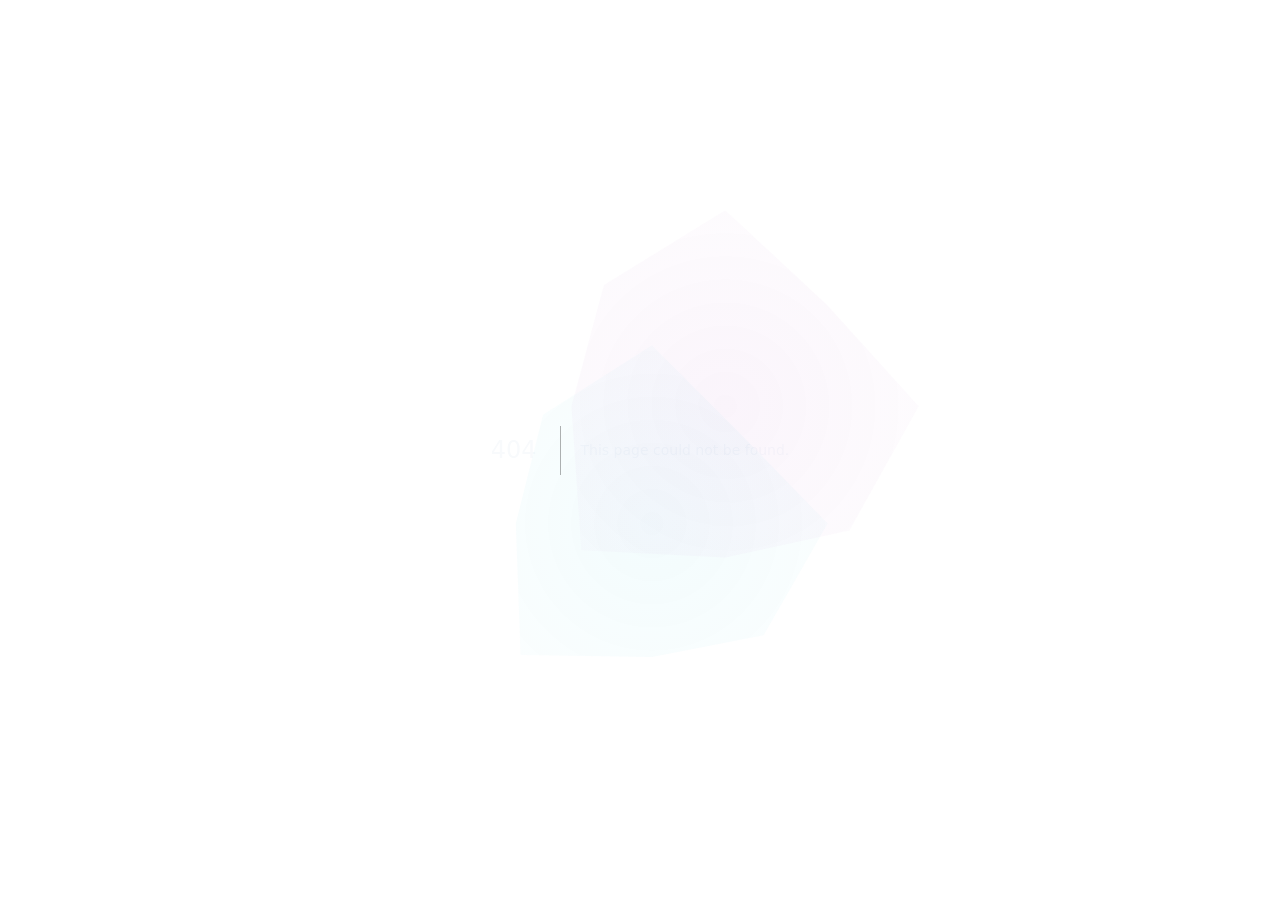
==== 404/index.html @ 22dcd4fa "green" ====
<!DOCTYPE html><html lang="en"><head><meta charSet="utf-8"/><meta name="viewport" content="width=device-width, initial-scale=1"/><link rel="preload" href="/_next/static/media/e4af272ccee01ff0-s.p.woff2" as="font" crossorigin="" type="font/woff2"/><link rel="stylesheet" href="/_next/static/css/b2a5577a8d014406.css" data-precedence="next"/><link rel="stylesheet" href="/_next/static/css/931b179cff3131dc.css" data-precedence="next"/><link rel="preload" as="script" fetchPriority="low" href="/_next/static/chunks/webpack-2913fa3b74832b74.js"/><script src="/_next/static/chunks/4bd1b696-d26bddd7e801ac0a.js" async=""></script><script src="/_next/static/chunks/684-d9cc741d8e3e69e4.js" async=""></script><script src="/_next/static/chunks/main-app-fcac824e753991ff.js" async=""></script><script src="/_next/static/chunks/app/layout-67f1f1e71feb51cc.js" async=""></script><meta name="robots" content="noindex"/><meta name="next-size-adjust" content=""/><title>404: This page could not be found.</title><title>Hadisa Norozi - Personal Portfolio</title><meta name="description" content="Pioneering the Future of Digital Experiences"/><meta name="generator" content="v0.dev"/><script>
              // Remove bis_skin_checked attributes before React hydration
              (function() {
                if (typeof window !== 'undefined') {
                  // Run after DOM is fully loaded but before React hydration
                  const observer = new MutationObserver(function() {
                    document.querySelectorAll('[bis_skin_checked]').forEach(el => {
                      el.removeAttribute('bis_skin_checked');
                    });
                  });
                  
                  // Start observing the document with the configured parameters
                  observer.observe(document.documentElement, {
                    attributes: true,
                    childList: true,
                    subtree: true
                  });
                  
                  // Also run once on load
                  document.addEventListener('DOMContentLoaded', () => {
                    document.querySelectorAll('[bis_skin_checked]').forEach(el => {
                      el.removeAttribute('bis_skin_checked');
                    });
                  });
                }
              })();
            </script><script src="/_next/static/chunks/polyfills-42372ed130431b0a.js" noModule=""></script></head><body class="__className_e8ce0c min-h-screen text-foreground overflow-x-hidden relative transition-colors duration-500"><!--$--><canvas class="fixed inset-0 pointer-events-none z-0" style="mix-blend-mode:screen"></canvas><canvas class="fixed inset-0 pointer-events-none z-0" style="mix-blend-mode:multiply"></canvas><!--/$--><div style="font-family:system-ui,&quot;Segoe UI&quot;,Roboto,Helvetica,Arial,sans-serif,&quot;Apple Color Emoji&quot;,&quot;Segoe UI Emoji&quot;;height:100vh;text-align:center;display:flex;flex-direction:column;align-items:center;justify-content:center"><div><style>body{color:#000;background:#fff;margin:0}.next-error-h1{border-right:1px solid rgba(0,0,0,.3)}@media (prefers-color-scheme:dark){body{color:#fff;background:#000}.next-error-h1{border-right:1px solid rgba(255,255,255,.3)}}</style><h1 class="next-error-h1" style="display:inline-block;margin:0 20px 0 0;padding:0 23px 0 0;font-size:24px;font-weight:500;vertical-align:top;line-height:49px">404</h1><div style="display:inline-block"><h2 style="font-size:14px;font-weight:400;line-height:49px;margin:0">This page could not be found.</h2></div></div></div><script src="/_next/static/chunks/webpack-2913fa3b74832b74.js" async=""></script><script>(self.__next_f=self.__next_f||[]).push([0])</script><script>self.__next_f.push([1,"1:\"$Sreact.fragment\"\n3:I[9304,[\"177\",\"static/chunks/app/layout-67f1f1e71feb51cc.js\"],\"ThemeProvider\"]\n4:\"$Sreact.suspense\"\n5:I[8521,[\"177\",\"static/chunks/app/layout-67f1f1e71feb51cc.js\"],\"default\"]\n6:I[1386,[\"177\",\"static/chunks/app/layout-67f1f1e71feb51cc.js\"],\"default\"]\n7:I[7555,[],\"\"]\n8:I[1295,[],\"\"]\n9:I[9665,[],\"OutletBoundary\"]\nc:I[9665,[],\"ViewportBoundary\"]\ne:I[9665,[],\"MetadataBoundary\"]\n10:I[6614,[],\"\"]\n:HL[\"/_next/static/media/e4af272ccee01ff0-s.p.woff2\",\"font\",{\"crossOrigin\":\"\",\"type\":\"font/woff2\"}]\n:HL[\"/_next/static/css/b2a5577a8d014406.css\",\"style\"]\n:HL[\"/_next/static/css/931b179cff3131dc.css\",\"style\"]\n2:T48e,\n              // Remove bis_skin_checked attributes before React hydration\n              (function() {\n                if (typeof window !== 'undefined') {\n                  // Run after DOM is fully loaded but before React hydration\n                  const observer = new MutationObserver(function() {\n                    document.querySelectorAll('[bis_skin_checked]').forEach(el =\u003e {\n                      el.removeAttribute('bis_skin_checked');\n                    });\n                  });\n                  \n                  // Start observing the document with the configured parameters\n                  observer.observe(document.documentElement, {\n                    attributes: true,\n                    childList: true,\n                    subtree: true\n                  });\n                  \n                  // Also run once on load\n                  document.addEventListener('DOMContentLoaded', () =\u003e {\n                    document.querySelectorAll('[bis_skin_checked]').forEach(el =\u003e {\n                      el.removeAttribute('bis_skin_checked');\n                    });\n                  });\n                }\n              })();\n            "])</script><script>self.__next_f.push([1,"0:{\"P\":null,\"b\":\"QeOFSR4abBTNuiFPCh3E0\",\"p\":\"\",\"c\":[\"\",\"_not-found\",\"\"],\"i\":false,\"f\":[[[\"\",{\"children\":[\"/_not-found\",{\"children\":[\"__PAGE__\",{}]}]},\"$undefined\",\"$undefined\",true],[\"\",[\"$\",\"$1\",\"c\",{\"children\":[[[\"$\",\"link\",\"0\",{\"rel\":\"stylesheet\",\"href\":\"/_next/static/css/b2a5577a8d014406.css\",\"precedence\":\"next\",\"crossOrigin\":\"$undefined\",\"nonce\":\"$undefined\"}],[\"$\",\"link\",\"1\",{\"rel\":\"stylesheet\",\"href\":\"/_next/static/css/931b179cff3131dc.css\",\"precedence\":\"next\",\"crossOrigin\":\"$undefined\",\"nonce\":\"$undefined\"}]],[\"$\",\"html\",null,{\"lang\":\"en\",\"suppressHydrationWarning\":true,\"children\":[[\"$\",\"head\",null,{\"children\":[\"$\",\"script\",null,{\"dangerouslySetInnerHTML\":{\"__html\":\"$2\"}}]}],[\"$\",\"body\",null,{\"className\":\"__className_e8ce0c min-h-screen text-foreground overflow-x-hidden relative transition-colors duration-500\",\"children\":[\"$\",\"$L3\",null,{\"defaultTheme\":\"dark\",\"children\":[[\"$\",\"$4\",null,{\"fallback\":null,\"children\":[[\"$\",\"$L5\",null,{}],[\"$\",\"$L6\",null,{}]]}],[\"$\",\"$L7\",null,{\"parallelRouterKey\":\"children\",\"error\":\"$undefined\",\"errorStyles\":\"$undefined\",\"errorScripts\":\"$undefined\",\"template\":[\"$\",\"$L8\",null,{}],\"templateStyles\":\"$undefined\",\"templateScripts\":\"$undefined\",\"notFound\":[[[\"$\",\"title\",null,{\"children\":\"404: This page could not be found.\"}],[\"$\",\"div\",null,{\"style\":{\"fontFamily\":\"system-ui,\\\"Segoe UI\\\",Roboto,Helvetica,Arial,sans-serif,\\\"Apple Color Emoji\\\",\\\"Segoe UI Emoji\\\"\",\"height\":\"100vh\",\"textAlign\":\"center\",\"display\":\"flex\",\"flexDirection\":\"column\",\"alignItems\":\"center\",\"justifyContent\":\"center\"},\"children\":[\"$\",\"div\",null,{\"children\":[[\"$\",\"style\",null,{\"dangerouslySetInnerHTML\":{\"__html\":\"body{color:#000;background:#fff;margin:0}.next-error-h1{border-right:1px solid rgba(0,0,0,.3)}@media (prefers-color-scheme:dark){body{color:#fff;background:#000}.next-error-h1{border-right:1px solid rgba(255,255,255,.3)}}\"}}],[\"$\",\"h1\",null,{\"className\":\"next-error-h1\",\"style\":{\"display\":\"inline-block\",\"margin\":\"0 20px 0 0\",\"padding\":\"0 23px 0 0\",\"fontSize\":24,\"fontWeight\":500,\"verticalAlign\":\"top\",\"lineHeight\":\"49px\"},\"children\":404}],[\"$\",\"div\",null,{\"style\":{\"display\":\"inline-block\"},\"children\":[\"$\",\"h2\",null,{\"style\":{\"fontSize\":14,\"fontWeight\":400,\"lineHeight\":\"49px\",\"margin\":0},\"children\":\"This page could not be found.\"}]}]]}]}]],[]],\"forbidden\":\"$undefined\",\"unauthorized\":\"$undefined\"}]]}]}]]}]]}],{\"children\":[\"/_not-found\",[\"$\",\"$1\",\"c\",{\"children\":[null,[\"$\",\"$L7\",null,{\"parallelRouterKey\":\"children\",\"error\":\"$undefined\",\"errorStyles\":\"$undefined\",\"errorScripts\":\"$undefined\",\"template\":[\"$\",\"$L8\",null,{}],\"templateStyles\":\"$undefined\",\"templateScripts\":\"$undefined\",\"notFound\":\"$undefined\",\"forbidden\":\"$undefined\",\"unauthorized\":\"$undefined\"}]]}],{\"children\":[\"__PAGE__\",[\"$\",\"$1\",\"c\",{\"children\":[[[\"$\",\"title\",null,{\"children\":\"404: This page could not be found.\"}],[\"$\",\"div\",null,{\"style\":\"$0:f:0:1:1:props:children:1:props:children:1:props:children:props:children:1:props:notFound:0:1:props:style\",\"children\":[\"$\",\"div\",null,{\"children\":[[\"$\",\"style\",null,{\"dangerouslySetInnerHTML\":{\"__html\":\"body{color:#000;background:#fff;margin:0}.next-error-h1{border-right:1px solid rgba(0,0,0,.3)}@media (prefers-color-scheme:dark){body{color:#fff;background:#000}.next-error-h1{border-right:1px solid rgba(255,255,255,.3)}}\"}}],[\"$\",\"h1\",null,{\"className\":\"next-error-h1\",\"style\":\"$0:f:0:1:1:props:children:1:props:children:1:props:children:props:children:1:props:notFound:0:1:props:children:props:children:1:props:style\",\"children\":404}],[\"$\",\"div\",null,{\"style\":\"$0:f:0:1:1:props:children:1:props:children:1:props:children:props:children:1:props:notFound:0:1:props:children:props:children:2:props:style\",\"children\":[\"$\",\"h2\",null,{\"style\":\"$0:f:0:1:1:props:children:1:props:children:1:props:children:props:children:1:props:notFound:0:1:props:children:props:children:2:props:children:props:style\",\"children\":\"This page could not be found.\"}]}]]}]}]],\"$undefined\",null,[\"$\",\"$L9\",null,{\"children\":[\"$La\",\"$Lb\",null]}]]}],{},null,false]},null,false]},null,false],[\"$\",\"$1\",\"h\",{\"children\":[[\"$\",\"meta\",null,{\"name\":\"robots\",\"content\":\"noindex\"}],[\"$\",\"$1\",\"N87kwsI1G2d60KgYzyPD_\",{\"children\":[[\"$\",\"$Lc\",null,{\"children\":\"$Ld\"}],[\"$\",\"meta\",null,{\"name\":\"next-size-adjust\",\"content\":\"\"}]]}],[\"$\",\"$Le\",null,{\"children\":\"$Lf\"}]]}],false]],\"m\":\"$undefined\",\"G\":[\"$10\",\"$undefined\"],\"s\":false,\"S\":true}\n"])</script><script>self.__next_f.push([1,"d:[[\"$\",\"meta\",\"0\",{\"charSet\":\"utf-8\"}],[\"$\",\"meta\",\"1\",{\"name\":\"viewport\",\"content\":\"width=device-width, initial-scale=1\"}]]\na:null\n"])</script><script>self.__next_f.push([1,"b:null\nf:[[\"$\",\"title\",\"0\",{\"children\":\"Hadisa Norozi - Personal Portfolio\"}],[\"$\",\"meta\",\"1\",{\"name\":\"description\",\"content\":\"Pioneering the Future of Digital Experiences\"}],[\"$\",\"meta\",\"2\",{\"name\":\"generator\",\"content\":\"v0.dev\"}]]\n"])</script></body></html>
---- _next/static/css/b2a5577a8d014406.css ----
*,:after,:before{--tw-border-spacing-x:0;--tw-border-spacing-y:0;--tw-translate-x:0;--tw-translate-y:0;--tw-rotate:0;--tw-skew-x:0;--tw-skew-y:0;--tw-scale-x:1;--tw-scale-y:1;--tw-pan-x: ;--tw-pan-y: ;--tw-pinch-zoom: ;--tw-scroll-snap-strictness:proximity;--tw-gradient-from-position: ;--tw-gradient-via-position: ;--tw-gradient-to-position: ;--tw-ordinal: ;--tw-slashed-zero: ;--tw-numeric-figure: ;--tw-numeric-spacing: ;--tw-numeric-fraction: ;--tw-ring-inset: ;--tw-ring-offset-width:0px;--tw-ring-offset-color:#fff;--tw-ring-color:rgb(59 130 246/0.5);--tw-ring-offset-shadow:0 0 #0000;--tw-ring-shadow:0 0 #0000;--tw-shadow:0 0 #0000;--tw-shadow-colored:0 0 #0000;--tw-blur: ;--tw-brightness: ;--tw-contrast: ;--tw-grayscale: ;--tw-hue-rotate: ;--tw-invert: ;--tw-saturate: ;--tw-sepia: ;--tw-drop-shadow: ;--tw-backdrop-blur: ;--tw-backdrop-brightness: ;--tw-backdrop-contrast: ;--tw-backdrop-grayscale: ;--tw-backdrop-hue-rotate: ;--tw-backdrop-invert: ;--tw-backdrop-opacity: ;--tw-backdrop-saturate: ;--tw-backdrop-sepia: ;--tw-contain-size: ;--tw-contain-layout: ;--tw-contain-paint: ;--tw-contain-style: }::backdrop{--tw-border-spacing-x:0;--tw-border-spacing-y:0;--tw-translate-x:0;--tw-translate-y:0;--tw-rotate:0;--tw-skew-x:0;--tw-skew-y:0;--tw-scale-x:1;--tw-scale-y:1;--tw-pan-x: ;--tw-pan-y: ;--tw-pinch-zoom: ;--tw-scroll-snap-strictness:proximity;--tw-gradient-from-position: ;--tw-gradient-via-position: ;--tw-gradient-to-position: ;--tw-ordinal: ;--tw-slashed-zero: ;--tw-numeric-figure: ;--tw-numeric-spacing: ;--tw-numeric-fraction: ;--tw-ring-inset: ;--tw-ring-offset-width:0px;--tw-ring-offset-color:#fff;--tw-ring-color:rgb(59 130 246/0.5);--tw-ring-offset-shadow:0 0 #0000;--tw-ring-shadow:0 0 #0000;--tw-shadow:0 0 #0000;--tw-shadow-colored:0 0 #0000;--tw-blur: ;--tw-brightness: ;--tw-contrast: ;--tw-grayscale: ;--tw-hue-rotate: ;--tw-invert: ;--tw-saturate: ;--tw-sepia: ;--tw-drop-shadow: ;--tw-backdrop-blur: ;--tw-backdrop-brightness: ;--tw-backdrop-contrast: ;--tw-backdrop-grayscale: ;--tw-backdrop-hue-rotate: ;--tw-backdrop-invert: ;--tw-backdrop-opacity: ;--tw-backdrop-saturate: ;--tw-backdrop-sepia: ;--tw-contain-size: ;--tw-contain-layout: ;--tw-contain-paint: ;--tw-contain-style: }/*
! tailwindcss v3.4.17 | MIT License | https://tailwindcss.com
*/*,:after,:before{box-sizing:border-box;border:0 solid #e5e7eb}:after,:before{--tw-content:""}:host,html{line-height:1.5;-webkit-text-size-adjust:100%;-moz-tab-size:4;tab-size:4;font-family:Space Grotesk,sans-serif;font-feature-settings:normal;font-variation-settings:normal;-webkit-tap-highlight-color:transparent}body{margin:0;line-height:inherit}hr{height:0;color:inherit;border-top-width:1px}abbr:where([title]){text-decoration:underline dotted}h1,h2,h3,h4,h5,h6{font-size:inherit;font-weight:inherit}a{color:inherit;text-decoration:inherit}b,strong{font-weight:bolder}code,kbd,pre,samp{font-family:Rajdhani,sans-serif;font-feature-settings:normal;font-variation-settings:normal;font-size:1em}small{font-size:80%}sub,sup{font-size:75%;line-height:0;position:relative;vertical-align:baseline}sub{bottom:-.25em}sup{top:-.5em}table{text-indent:0;border-color:inherit;border-collapse:collapse}button,input,optgroup,select,textarea{font-family:inherit;font-feature-settings:inherit;font-variation-settings:inherit;font-size:100%;font-weight:inherit;line-height:inherit;letter-spacing:inherit;color:inherit;margin:0;padding:0}button,select{text-transform:none}button,input:where([type=button]),input:where([type=reset]),input:where([type=submit]){-webkit-appearance:button;background-color:transparent;background-image:none}:-moz-focusring{outline:auto}:-moz-ui-invalid{box-shadow:none}progress{vertical-align:baseline}::-webkit-inner-spin-button,::-webkit-outer-spin-button{height:auto}[type=search]{-webkit-appearance:textfield;outline-offset:-2px}::-webkit-search-decoration{-webkit-appearance:none}::-webkit-file-upload-button{-webkit-appearance:button;font:inherit}summary{display:list-item}blockquote,dd,dl,figure,h1,h2,h3,h4,h5,h6,hr,p,pre{margin:0}fieldset{margin:0}fieldset,legend{padding:0}menu,ol,ul{list-style:none;margin:0;padding:0}dialog{padding:0}textarea{resize:vertical}input::placeholder,textarea::placeholder{opacity:1;color:#9ca3af}[role=button],button{cursor:pointer}:disabled{cursor:default}audio,canvas,embed,iframe,img,object,svg,video{display:block;vertical-align:middle}img,video{max-width:100%;height:auto}[hidden]:where(:not([hidden=until-found])){display:none}:root{--background:0 0% 100%;--foreground:222.2 84% 4.9%;--card:0 0% 100%;--card-foreground:222.2 84% 4.9%;--popover:0 0% 100%;--popover-foreground:222.2 84% 4.9%;--primary:200 100% 50%;--primary-foreground:210 40% 98%;--secondary:280 100% 70%;--secondary-foreground:222.2 84% 4.9%;--muted:210 40% 96%;--muted-foreground:215.4 16.3% 46.9%;--accent:210 40% 96%;--accent-foreground:222.2 84% 4.9%;--destructive:0 84.2% 60.2%;--destructive-foreground:210 40% 98%;--border:214.3 31.8% 91.4%;--input:214.3 31.8% 91.4%;--ring:200 100% 50%;--radius:0.5rem}.dark{--background:222.2 84% 4.9%;--foreground:210 40% 98%;--card:222.2 84% 4.9%;--card-foreground:210 40% 98%;--popover:222.2 84% 4.9%;--popover-foreground:210 40% 98%;--primary:200 100% 50%;--primary-foreground:222.2 84% 4.9%;--secondary:280 100% 70%;--secondary-foreground:210 40% 98%;--muted:217.2 32.6% 17.5%;--muted-foreground:215 20.2% 65.1%;--accent:217.2 32.6% 17.5%;--accent-foreground:210 40% 98%;--destructive:0 62.8% 30.6%;--destructive-foreground:210 40% 98%;--border:217.2 32.6% 17.5%;--input:217.2 32.6% 17.5%;--ring:200 100% 50%}*{border-color:hsl(var(--border))}body{background-color:hsl(var(--background));color:hsl(var(--foreground))}.container{width:100%}@media (min-width:640px){.container{max-width:640px}}@media (min-width:768px){.container{max-width:768px}}@media (min-width:1024px){.container{max-width:1024px}}@media (min-width:1280px){.container{max-width:1280px}}@media (min-width:1536px){.container{max-width:1536px}}.sr-only{position:absolute;width:1px;height:1px;padding:0;margin:-1px;overflow:hidden;clip:rect(0,0,0,0);white-space:nowrap;border-width:0}.pointer-events-none{pointer-events:none}.pointer-events-auto{pointer-events:auto}.visible{visibility:visible}.invisible{visibility:hidden}.fixed{position:fixed}.absolute{position:absolute}.relative{position:relative}.sticky{position:sticky}.-inset-4{inset:-1rem}.inset-0{inset:0}.inset-2{inset:.5rem}.inset-auto{inset:auto}.inset-x-0{left:0;right:0}.inset-y-0{top:0;bottom:0}.-bottom-1{bottom:-.25rem}.-bottom-12{bottom:-3rem}.-bottom-8{bottom:-2rem}.-left-12{left:-3rem}.-left-4{left:-1rem}.-right-12{right:-3rem}.-top-12{top:-3rem}.bottom-0{bottom:0}.bottom-4{bottom:1rem}.left-0{left:0}.left-1\/2{left:50%}.left-2{left:.5rem}.left-4{left:1rem}.left-6{left:1.5rem}.left-8{left:2rem}.left-\[10\%\]{left:10%}.left-\[15\%\]{left:15%}.left-\[50\%\]{left:50%}.right-0{right:0}.right-1{right:.25rem}.right-1\/2{right:50%}.right-2{right:.5rem}.right-3{right:.75rem}.right-4{right:1rem}.top-0{top:0}.top-1\.5{top:.375rem}.top-1\/2{top:50%}.top-2{top:.5rem}.top-3{top:.75rem}.top-3\.5{top:.875rem}.top-4{top:1rem}.top-\[1px\]{top:1px}.top-\[50\%\]{top:50%}.top-\[60\%\]{top:60%}.top-full{top:100%}.isolate{isolation:isolate}.-z-10{z-index:-10}.z-0{z-index:0}.z-10{z-index:10}.z-20{z-index:20}.z-30{z-index:30}.z-40{z-index:40}.z-50{z-index:50}.z-\[100\]{z-index:100}.z-\[1\]{z-index:1}.order-1{order:1}.order-2{order:2}.m-0{margin:0}.m-2{margin:.5rem}.m-3{margin:.75rem}.m-auto{margin:auto}.-mx-1{margin-left:-.25rem;margin-right:-.25rem}.mx-1{margin-left:.25rem;margin-right:.25rem}.mx-2{margin-left:.5rem;margin-right:.5rem}.mx-3\.5{margin-left:.875rem;margin-right:.875rem}.mx-4{margin-left:1rem;margin-right:1rem}.mx-auto{margin-left:auto;margin-right:auto}.my-0\.5{margin-top:.125rem;margin-bottom:.125rem}.my-1{margin-top:.25rem;margin-bottom:.25rem}.my-\[2px\]{margin-top:2px;margin-bottom:2px}.-ml-4{margin-left:-1rem}.-mt-4{margin-top:-1rem}.mb-1{margin-bottom:.25rem}.mb-12{margin-bottom:3rem}.mb-16{margin-bottom:4rem}.mb-2{margin-bottom:.5rem}.mb-20{margin-bottom:5rem}.mb-24{margin-bottom:6rem}.mb-3{margin-bottom:.75rem}.mb-4{margin-bottom:1rem}.mb-6{margin-bottom:1.5rem}.mb-8{margin-bottom:2rem}.mb-\[2px\]{margin-bottom:2px}.ml-1{margin-left:.25rem}.ml-2{margin-left:.5rem}.ml-20{margin-left:5rem}.ml-3{margin-left:.75rem}.ml-4{margin-left:1rem}.ml-\[27px\]{margin-left:27px}.ml-auto{margin-left:auto}.mr-1{margin-right:.25rem}.mr-2{margin-right:.5rem}.mr-3{margin-right:.75rem}.mr-4{margin-right:1rem}.mr-6{margin-right:1.5rem}.mt-1{margin-top:.25rem}.mt-1\.5{margin-top:.375rem}.mt-10{margin-top:2.5rem}.mt-12{margin-top:3rem}.mt-16{margin-top:4rem}.mt-2{margin-top:.5rem}.mt-20{margin-top:5rem}.mt-24{margin-top:6rem}.mt-3{margin-top:.75rem}.mt-4{margin-top:1rem}.mt-40{margin-top:10rem}.mt-6{margin-top:1.5rem}.mt-7{margin-top:1.75rem}.mt-8{margin-top:2rem}.mt-\[12\.8rem\]{margin-top:12.8rem}.mt-\[2px\]{margin-top:2px}.mt-auto{margin-top:auto}.line-clamp-2{-webkit-line-clamp:2}.line-clamp-2,.line-clamp-3{overflow:hidden;display:-webkit-box;-webkit-box-orient:vertical}.line-clamp-3{-webkit-line-clamp:3}.block{display:block}.inline-block{display:inline-block}.flex{display:flex}.inline-flex{display:inline-flex}.table{display:table}.grid{display:grid}.hidden{display:none}.aspect-square{aspect-ratio:1/1}.aspect-video{aspect-ratio:16/9}.size-4{width:1rem;height:1rem}.size-\[--cell-size\]{width:var(--cell-size);height:var(--cell-size)}.h-0\.5{height:.125rem}.h-1\.5{height:.375rem}.h-10{height:2.5rem}.h-11{height:2.75rem}.h-12{height:3rem}.h-14{height:3.5rem}.h-16{height:4rem}.h-2{height:.5rem}.h-2\.5{height:.625rem}.h-20{height:5rem}.h-3{height:.75rem}.h-3\.5{height:.875rem}.h-32{height:8rem}.h-36{height:9rem}.h-4{height:1rem}.h-40{height:10rem}.h-44{height:11rem}.h-48{height:12rem}.h-5{height:1.25rem}.h-56{height:14rem}.h-6{height:1.5rem}.h-60{height:15rem}.h-7{height:1.75rem}.h-72{height:18rem}.h-8{height:2rem}.h-9{height:2.25rem}.h-96{height:24rem}.h-\[--cell-size\]{height:var(--cell-size)}.h-\[100\%\]{height:100%}.h-\[10px\]{height:10px}.h-\[12px\]{height:12px}.h-\[12rem\]{height:12rem}.h-\[1px\]{height:1px}.h-\[20\%\]{height:20%}.h-\[22rem\]{height:22rem}.h-\[40vh\]{height:40vh}.h-\[6px\]{height:6px}.h-\[70\%\]{height:70%}.h-\[var\(--radix-navigation-menu-viewport-height\)\]{height:var(--radix-navigation-menu-viewport-height)}.h-\[var\(--radix-select-trigger-height\)\]{height:var(--radix-select-trigger-height)}.h-auto{height:auto}.h-fit{height:fit-content}.h-full{height:100%}.h-px{height:1px}.h-screen{height:100vh}.h-svh{height:100svh}.max-h-96{max-height:24rem}.max-h-\[300px\]{max-height:300px}.max-h-screen{max-height:100vh}.min-h-0{min-height:0}.min-h-48{min-height:12rem}.min-h-\[100vh\]{min-height:100vh}.min-h-\[200vh\]{min-height:200vh}.min-h-\[80px\]{min-height:80px}.min-h-screen{min-height:100vh}.min-h-svh{min-height:100svh}.w-0{width:0}.w-0\.5{width:.125rem}.w-1{width:.25rem}.w-1\/2{width:50%}.w-10{width:2.5rem}.w-11{width:2.75rem}.w-12{width:3rem}.w-16{width:4rem}.w-2{width:.5rem}.w-2\.5{width:.625rem}.w-20{width:5rem}.w-3{width:.75rem}.w-3\.5{width:.875rem}.w-3\/4{width:75%}.w-4{width:1rem}.w-40{width:10rem}.w-5{width:1.25rem}.w-6{width:1.5rem}.w-60{width:15rem}.w-64{width:16rem}.w-7{width:1.75rem}.w-72{width:18rem}.w-8{width:2rem}.w-80{width:20rem}.w-9{width:2.25rem}.w-\[--cell-size\]{width:var(--cell-size)}.w-\[--sidebar-width\]{width:var(--sidebar-width)}.w-\[10\%\]{width:10%}.w-\[100\%\]{width:100%}.w-\[100px\]{width:100px}.w-\[10px\]{width:10px}.w-\[12px\]{width:12px}.w-\[1px\]{width:1px}.w-\[2\.85rem\]{width:2.85rem}.w-\[2\.8rem\]{width:2.8rem}.w-\[20\%\]{width:20%}.w-\[28rem\]{width:28rem}.w-\[3\.65rem\]{width:3.65rem}.w-\[30rem\]{width:30rem}.w-\[32rem\]{width:32rem}.w-\[3px\]{width:3px}.w-\[4\.9rem\]{width:4.9rem}.w-\[40\%\]{width:40%}.w-\[50\%\]{width:50%}.w-\[60\%\]{width:60%}.w-\[6px\]{width:6px}.w-\[8\.2rem\]{width:8.2rem}.w-\[80\%\]{width:80%}.w-auto{width:auto}.w-fit{width:fit-content}.w-full{width:100%}.w-max{width:max-content}.w-px{width:1px}.min-w-0{min-width:0}.min-w-10{min-width:2.5rem}.min-w-11{min-width:2.75rem}.min-w-5{min-width:1.25rem}.min-w-9{min-width:2.25rem}.min-w-\[--cell-size\]{min-width:var(--cell-size)}.min-w-\[12rem\]{min-width:12rem}.min-w-\[8rem\]{min-width:8rem}.min-w-\[var\(--radix-select-trigger-width\)\]{min-width:var(--radix-select-trigger-width)}.max-w-2xl{max-width:42rem}.max-w-3xl{max-width:48rem}.max-w-4xl{max-width:56rem}.max-w-5xl{max-width:64rem}.max-w-6xl{max-width:72rem}.max-w-7xl{max-width:80rem}.max-w-\[--skeleton-width\]{max-width:var(--skeleton-width)}.max-w-\[1280px\]{max-width:1280px}.max-w-lg{max-width:32rem}.max-w-max{max-width:max-content}.flex-1{flex:1 1 0%}.flex-shrink-0,.shrink-0{flex-shrink:0}.flex-grow,.grow{flex-grow:1}.grow-0{flex-grow:0}.basis-full{flex-basis:100%}.caption-bottom{caption-side:bottom}.border-collapse{border-collapse:collapse}.origin-left{transform-origin:left}.-translate-x-1\/2{--tw-translate-x:-50%}.-translate-x-1\/2,.-translate-x-20{transform:translate(var(--tw-translate-x),var(--tw-translate-y)) rotate(var(--tw-rotate)) skewX(var(--tw-skew-x)) skewY(var(--tw-skew-y)) scaleX(var(--tw-scale-x)) scaleY(var(--tw-scale-y))}.-translate-x-20{--tw-translate-x:-5rem}.-translate-x-px{--tw-translate-x:-1px}.-translate-x-px,.-translate-y-1\/2{transform:translate(var(--tw-translate-x),var(--tw-translate-y)) rotate(var(--tw-rotate)) skewX(var(--tw-skew-x)) skewY(var(--tw-skew-y)) scaleX(var(--tw-scale-x)) scaleY(var(--tw-scale-y))}.-translate-y-1\/2{--tw-translate-y:-50%}.-translate-y-80{--tw-translate-y:-20rem}.-translate-y-80,.-translate-y-\[12\.5rem\]{transform:translate(var(--tw-translate-x),var(--tw-translate-y)) rotate(var(--tw-rotate)) skewX(var(--tw-skew-x)) skewY(var(--tw-skew-y)) scaleX(var(--tw-scale-x)) scaleY(var(--tw-scale-y))}.-translate-y-\[12\.5rem\]{--tw-translate-y:-12.5rem}.-translate-y-\[6rem\]{--tw-translate-y:-6rem}.-translate-y-\[6rem\],.-translate-y-\[7rem\]{transform:translate(var(--tw-translate-x),var(--tw-translate-y)) rotate(var(--tw-rotate)) skewX(var(--tw-skew-x)) skewY(var(--tw-skew-y)) scaleX(var(--tw-scale-x)) scaleY(var(--tw-scale-y))}.-translate-y-\[7rem\]{--tw-translate-y:-7rem}.translate-x-0{--tw-translate-x:0px}.translate-x-0,.translate-x-20{transform:translate(var(--tw-translate-x),var(--tw-translate-y)) rotate(var(--tw-rotate)) skewX(var(--tw-skew-x)) skewY(var(--tw-skew-y)) scaleX(var(--tw-scale-x)) scaleY(var(--tw-scale-y))}.translate-x-20{--tw-translate-x:5rem}.translate-x-\[-50\%\]{--tw-translate-x:-50%}.translate-x-\[-50\%\],.translate-x-px{transform:translate(var(--tw-translate-x),var(--tw-translate-y)) rotate(var(--tw-rotate)) skewX(var(--tw-skew-x)) skewY(var(--tw-skew-y)) scaleX(var(--tw-scale-x)) scaleY(var(--tw-scale-y))}.translate-x-px{--tw-translate-x:1px}.translate-y-0{--tw-translate-y:0px}.translate-y-0,.translate-y-10{transform:translate(var(--tw-translate-x),var(--tw-translate-y)) rotate(var(--tw-rotate)) skewX(var(--tw-skew-x)) skewY(var(--tw-skew-y)) scaleX(var(--tw-scale-x)) scaleY(var(--tw-scale-y))}.translate-y-10{--tw-translate-y:2.5rem}.translate-y-12{--tw-translate-y:3rem}.translate-y-12,.translate-y-20{transform:translate(var(--tw-translate-x),var(--tw-translate-y)) rotate(var(--tw-rotate)) skewX(var(--tw-skew-x)) skewY(var(--tw-skew-y)) scaleX(var(--tw-scale-x)) scaleY(var(--tw-scale-y))}.translate-y-20{--tw-translate-y:5rem}.translate-y-4{--tw-translate-y:1rem}.translate-y-4,.translate-y-\[-50\%\]{transform:translate(var(--tw-translate-x),var(--tw-translate-y)) rotate(var(--tw-rotate)) skewX(var(--tw-skew-x)) skewY(var(--tw-skew-y)) scaleX(var(--tw-scale-x)) scaleY(var(--tw-scale-y))}.translate-y-\[-50\%\]{--tw-translate-y:-50%}.rotate-0{--tw-rotate:0deg}.rotate-0,.rotate-12{transform:translate(var(--tw-translate-x),var(--tw-translate-y)) rotate(var(--tw-rotate)) skewX(var(--tw-skew-x)) skewY(var(--tw-skew-y)) scaleX(var(--tw-scale-x)) scaleY(var(--tw-scale-y))}.rotate-12{--tw-rotate:12deg}.rotate-45{--tw-rotate:45deg}.rotate-45,.rotate-90{transform:translate(var(--tw-translate-x),var(--tw-translate-y)) rotate(var(--tw-rotate)) skewX(var(--tw-skew-x)) skewY(var(--tw-skew-y)) scaleX(var(--tw-scale-x)) scaleY(var(--tw-scale-y))}.rotate-90{--tw-rotate:90deg}.-skew-x-12{--tw-skew-x:-12deg}.-skew-x-12,.scale-100{transform:translate(var(--tw-translate-x),var(--tw-translate-y)) rotate(var(--tw-rotate)) skewX(var(--tw-skew-x)) skewY(var(--tw-skew-y)) scaleX(var(--tw-scale-x)) scaleY(var(--tw-scale-y))}.scale-100{--tw-scale-x:1;--tw-scale-y:1}.scale-110{--tw-scale-x:1.1;--tw-scale-y:1.1}.scale-110,.scale-75{transform:translate(var(--tw-translate-x),var(--tw-translate-y)) rotate(var(--tw-rotate)) skewX(var(--tw-skew-x)) skewY(var(--tw-skew-y)) scaleX(var(--tw-scale-x)) scaleY(var(--tw-scale-y))}.scale-75{--tw-scale-x:.75;--tw-scale-y:.75}.scale-95{--tw-scale-x:.95;--tw-scale-y:.95}.scale-95,.scale-\[0\.35\]{transform:translate(var(--tw-translate-x),var(--tw-translate-y)) rotate(var(--tw-rotate)) skewX(var(--tw-skew-x)) skewY(var(--tw-skew-y)) scaleX(var(--tw-scale-x)) scaleY(var(--tw-scale-y))}.scale-\[0\.35\]{--tw-scale-x:0.35;--tw-scale-y:0.35}.scale-x-150{--tw-scale-x:1.5}.scale-x-150,.scale-y-125{transform:translate(var(--tw-translate-x),var(--tw-translate-y)) rotate(var(--tw-rotate)) skewX(var(--tw-skew-x)) skewY(var(--tw-skew-y)) scaleX(var(--tw-scale-x)) scaleY(var(--tw-scale-y))}.scale-y-125{--tw-scale-y:1.25}.transform{transform:translate(var(--tw-translate-x),var(--tw-translate-y)) rotate(var(--tw-rotate)) skewX(var(--tw-skew-x)) skewY(var(--tw-skew-y)) scaleX(var(--tw-scale-x)) scaleY(var(--tw-scale-y))}.animate-\[gradient_3s_ease-in-out_infinite\]{animation:gradient 3s ease-in-out infinite}.animate-pulse{animation:pulse 2s cubic-bezier(.4,0,.6,1) infinite}.animate-shine{animation:shine 2s infinite}.cursor-default{cursor:default}.cursor-pointer{cursor:pointer}.touch-none{touch-action:none}.select-none{user-select:none}.resize-none{resize:none}.resize{resize:both}.list-none{list-style-type:none}.grid-cols-1{grid-template-columns:repeat(1,minmax(0,1fr))}.grid-cols-2{grid-template-columns:repeat(2,minmax(0,1fr))}.grid-cols-4{grid-template-columns:repeat(4,minmax(0,1fr))}.grid-rows-4{grid-template-rows:repeat(4,minmax(0,1fr))}.flex-row{flex-direction:row}.flex-col{flex-direction:column}.flex-col-reverse{flex-direction:column-reverse}.flex-wrap{flex-wrap:wrap}.items-start{align-items:flex-start}.items-end{align-items:flex-end}.items-center{align-items:center}.items-stretch{align-items:stretch}.justify-start{justify-content:flex-start}.justify-end{justify-content:flex-end}.justify-center{justify-content:center}.justify-between{justify-content:space-between}.gap-1{gap:.25rem}.gap-1\.5{gap:.375rem}.gap-10{gap:2.5rem}.gap-2{gap:.5rem}.gap-20{gap:5rem}.gap-3{gap:.75rem}.gap-4{gap:1rem}.gap-6{gap:1.5rem}.gap-8{gap:2rem}.gap-\[2px\]{gap:2px}.gap-\[3px\]{gap:3px}.space-x-1>:not([hidden])~:not([hidden]){--tw-space-x-reverse:0;margin-right:calc(.25rem * var(--tw-space-x-reverse));margin-left:calc(.25rem * calc(1 - var(--tw-space-x-reverse)))}.space-x-2>:not([hidden])~:not([hidden]){--tw-space-x-reverse:0;margin-right:calc(.5rem * var(--tw-space-x-reverse));margin-left:calc(.5rem * calc(1 - var(--tw-space-x-reverse)))}.space-x-3>:not([hidden])~:not([hidden]){--tw-space-x-reverse:0;margin-right:calc(.75rem * var(--tw-space-x-reverse));margin-left:calc(.75rem * calc(1 - var(--tw-space-x-reverse)))}.space-x-4>:not([hidden])~:not([hidden]){--tw-space-x-reverse:0;margin-right:calc(1rem * var(--tw-space-x-reverse));margin-left:calc(1rem * calc(1 - var(--tw-space-x-reverse)))}.space-x-6>:not([hidden])~:not([hidden]){--tw-space-x-reverse:0;margin-right:calc(1.5rem * var(--tw-space-x-reverse));margin-left:calc(1.5rem * calc(1 - var(--tw-space-x-reverse)))}.space-x-8>:not([hidden])~:not([hidden]){--tw-space-x-reverse:0;margin-right:calc(2rem * var(--tw-space-x-reverse));margin-left:calc(2rem * calc(1 - var(--tw-space-x-reverse)))}.space-y-1\.5>:not([hidden])~:not([hidden]){--tw-space-y-reverse:0;margin-top:calc(.375rem * calc(1 - var(--tw-space-y-reverse)));margin-bottom:calc(.375rem * var(--tw-space-y-reverse))}.space-y-10>:not([hidden])~:not([hidden]){--tw-space-y-reverse:0;margin-top:calc(2.5rem * calc(1 - var(--tw-space-y-reverse)));margin-bottom:calc(2.5rem * var(--tw-space-y-reverse))}.space-y-12>:not([hidden])~:not([hidden]){--tw-space-y-reverse:0;margin-top:calc(3rem * calc(1 - var(--tw-space-y-reverse)));margin-bottom:calc(3rem * var(--tw-space-y-reverse))}.space-y-2>:not([hidden])~:not([hidden]){--tw-space-y-reverse:0;margin-top:calc(.5rem * calc(1 - var(--tw-space-y-reverse)));margin-bottom:calc(.5rem * var(--tw-space-y-reverse))}.space-y-3>:not([hidden])~:not([hidden]){--tw-space-y-reverse:0;margin-top:calc(.75rem * calc(1 - var(--tw-space-y-reverse)));margin-bottom:calc(.75rem * var(--tw-space-y-reverse))}.space-y-4>:not([hidden])~:not([hidden]){--tw-space-y-reverse:0;margin-top:calc(1rem * calc(1 - var(--tw-space-y-reverse)));margin-bottom:calc(1rem * var(--tw-space-y-reverse))}.space-y-6>:not([hidden])~:not([hidden]){--tw-space-y-reverse:0;margin-top:calc(1.5rem * calc(1 - var(--tw-space-y-reverse)));margin-bottom:calc(1.5rem * var(--tw-space-y-reverse))}.space-y-8>:not([hidden])~:not([hidden]){--tw-space-y-reverse:0;margin-top:calc(2rem * calc(1 - var(--tw-space-y-reverse)));margin-bottom:calc(2rem * var(--tw-space-y-reverse))}.self-center{align-self:center}.overflow-auto{overflow:auto}.overflow-hidden{overflow:hidden}.overflow-visible{overflow:visible}.overflow-x-auto{overflow-x:auto}.overflow-y-auto{overflow-y:auto}.overflow-x-hidden{overflow-x:hidden}.overflow-x-clip{overflow-x:clip}.scroll-smooth{scroll-behavior:smooth}.whitespace-nowrap{white-space:nowrap}.break-words{overflow-wrap:break-word}.rounded{border-radius:.25rem}.rounded-2xl{border-radius:1rem}.rounded-3xl{border-radius:1.5rem}.rounded-\[2px\]{border-radius:2px}.rounded-\[3\.5px\]{border-radius:3.5px}.rounded-\[4px\]{border-radius:4px}.rounded-\[inherit\]{border-radius:inherit}.rounded-full{border-radius:9999px}.rounded-lg{border-radius:var(--radius)}.rounded-md{border-radius:calc(var(--radius) - 2px)}.rounded-none{border-radius:0}.rounded-sm{border-radius:calc(var(--radius) - 4px)}.rounded-xl{border-radius:.75rem}.rounded-l-md{border-top-left-radius:calc(var(--radius) - 2px);border-bottom-left-radius:calc(var(--radius) - 2px)}.rounded-r-md{border-top-right-radius:calc(var(--radius) - 2px);border-bottom-right-radius:calc(var(--radius) - 2px)}.rounded-t-\[10px\]{border-top-left-radius:10px;border-top-right-radius:10px}.rounded-tl-3xl{border-top-left-radius:1.5rem}.rounded-tl-sm{border-top-left-radius:calc(var(--radius) - 4px)}.rounded-tr-3xl{border-top-right-radius:1.5rem}.border{border-width:1px}.border-2{border-width:2px}.border-4{border-width:4px}.border-\[1\.5px\]{border-width:1.5px}.border-y{border-top-width:1px}.border-b,.border-y{border-bottom-width:1px}.border-l{border-left-width:1px}.border-r{border-right-width:1px}.border-t{border-top-width:1px}.border-dashed{border-style:dashed}.border-none{border-style:none}.border-\[--color-border\]{border-color:var(--color-border)}.border-background{border-color:hsl(var(--background))}.border-border{border-color:hsl(var(--border))}.border-border\/20{border-color:hsl(var(--border)/.2)}.border-border\/30{border-color:hsl(var(--border)/.3)}.border-border\/50{border-color:hsl(var(--border)/.5)}.border-destructive{border-color:hsl(var(--destructive))}.border-destructive\/50{border-color:hsl(var(--destructive)/.5)}.border-gray-200\/20{border-color:rgb(229 231 235/.2)}.border-gray-700{--tw-border-opacity:1;border-color:rgb(55 65 81/var(--tw-border-opacity,1))}.border-input{border-color:hsl(var(--input))}.border-neutral-200{--tw-border-opacity:1;border-color:rgb(229 229 229/var(--tw-border-opacity,1))}.border-primary{border-color:hsl(var(--primary))}.border-primary\/20{border-color:hsl(var(--primary)/.2)}.border-primary\/30{border-color:hsl(var(--primary)/.3)}.border-primary\/40{border-color:hsl(var(--primary)/.4)}.border-primary\/50{border-color:hsl(var(--primary)/.5)}.border-sidebar-border{border-color:hsl(var(--sidebar-border))}.border-slate-800{--tw-border-opacity:1;border-color:rgb(30 41 59/var(--tw-border-opacity,1))}.border-slate-800\/30{border-color:rgb(30 41 59/.3)}.border-transparent{border-color:transparent}.border-white\/10{border-color:rgb(255 255 255/.1)}.border-l-transparent{border-left-color:transparent}.border-t-transparent{border-top-color:transparent}.border-opacity-20{--tw-border-opacity:0.2}.bg-\[\#010101\]{--tw-bg-opacity:1;background-color:rgb(1 1 1/var(--tw-bg-opacity,1))}.bg-\[\#050505\]{--tw-bg-opacity:1;background-color:rgb(5 5 5/var(--tw-bg-opacity,1))}.bg-\[\#0A090D\]{--tw-bg-opacity:1;background-color:rgb(10 9 13/var(--tw-bg-opacity,1))}.bg-\[\#272729\]{--tw-bg-opacity:1;background-color:rgb(39 39 41/var(--tw-bg-opacity,1))}.bg-\[--color-bg\]{background-color:var(--color-bg)}.bg-\[rgba\(var\(--feature-color\)\2c 0\.6\)\]{background-color:rgba(var(--feature-color),.6)}.bg-accent{background-color:hsl(var(--accent))}.bg-background{background-color:hsl(var(--background))}.bg-background\/60{background-color:hsl(var(--background)/.6)}.bg-background\/80{background-color:hsl(var(--background)/.8)}.bg-background\/95{background-color:hsl(var(--background)/.95)}.bg-black{--tw-bg-opacity:1;background-color:rgb(0 0 0/var(--tw-bg-opacity,1))}.bg-black\/80{background-color:rgb(0 0 0/.8)}.bg-blue-400{--tw-bg-opacity:1;background-color:rgb(96 165 250/var(--tw-bg-opacity,1))}.bg-blue-600{--tw-bg-opacity:1;background-color:rgb(37 99 235/var(--tw-bg-opacity,1))}.bg-border{background-color:hsl(var(--border))}.bg-card{background-color:hsl(var(--card))}.bg-cyan-500{--tw-bg-opacity:1;background-color:rgb(6 182 212/var(--tw-bg-opacity,1))}.bg-destructive{background-color:hsl(var(--destructive))}.bg-foreground{background-color:hsl(var(--foreground))}.bg-gray-200{--tw-bg-opacity:1;background-color:rgb(229 231 235/var(--tw-bg-opacity,1))}.bg-gray-200\/30{background-color:rgb(229 231 235/.3)}.bg-gray-800{--tw-bg-opacity:1;background-color:rgb(31 41 55/var(--tw-bg-opacity,1))}.bg-gray-900{--tw-bg-opacity:1;background-color:rgb(17 24 39/var(--tw-bg-opacity,1))}.bg-muted{background-color:hsl(var(--muted))}.bg-muted\/50{background-color:hsl(var(--muted)/.5)}.bg-muted\/80{background-color:hsl(var(--muted)/.8)}.bg-neutral-200{--tw-bg-opacity:1;background-color:rgb(229 229 229/var(--tw-bg-opacity,1))}.bg-neutral-300{--tw-bg-opacity:1;background-color:rgb(212 212 212/var(--tw-bg-opacity,1))}.bg-popover{background-color:hsl(var(--popover))}.bg-primary{background-color:hsl(var(--primary))}.bg-primary\/10{background-color:hsl(var(--primary)/.1)}.bg-primary\/20{background-color:hsl(var(--primary)/.2)}.bg-primary\/90{background-color:hsl(var(--primary)/.9)}.bg-secondary{background-color:hsl(var(--secondary))}.bg-secondary\/20{background-color:hsl(var(--secondary)/.2)}.bg-sidebar{background-color:hsl(var(--sidebar-background))}.bg-sidebar-border{background-color:hsl(var(--sidebar-border))}.bg-slate-100{--tw-bg-opacity:1;background-color:rgb(241 245 249/var(--tw-bg-opacity,1))}.bg-slate-300{--tw-bg-opacity:1;background-color:rgb(203 213 225/var(--tw-bg-opacity,1))}.bg-slate-800{--tw-bg-opacity:1;background-color:rgb(30 41 59/var(--tw-bg-opacity,1))}.bg-slate-800\/50{background-color:rgb(30 41 59/.5)}.bg-slate-900\/70,.bg-slate-900\/\[0\.7\]{background-color:rgb(15 23 42/.7)}.bg-slate-900\/\[0\.8\]{background-color:rgb(15 23 42/.8)}.bg-slate-950{--tw-bg-opacity:1;background-color:rgb(2 6 23/var(--tw-bg-opacity,1))}.bg-transparent{background-color:transparent}.bg-white{--tw-bg-opacity:1;background-color:rgb(255 255 255/var(--tw-bg-opacity,1))}.bg-white\/10{background-color:rgb(255 255 255/.1)}.bg-white\/5{background-color:rgb(255 255 255/.05)}.bg-opacity-10{--tw-bg-opacity:0.1}.bg-\[radial-gradient\(\#0ea5e9_40\%\2c transparent_60\%\)\]{background-image:radial-gradient(#0ea5e9 40%,transparent 60%)}.bg-\[radial-gradient\(\#99E39E_30\%\2c rgba\(0\2c 0\2c 255\2c 0\.5\)\)\]{background-image:radial-gradient(#99E39E 30%,rgba(0,0,255,.5))}.bg-\[radial-gradient\(\#a7a2ff_30\%\2c rgba\(147\2c 80\2c 255\2c 0\.5\)\)\]{background-image:radial-gradient(#a7a2ff 30%,rgba(147,80,255,.5))}.bg-\[radial-gradient\(\#a7a2ff_50\%\2c rgba\(0\2c 0\2c 255\2c 0\.5\)\)\]{background-image:radial-gradient(#a7a2ff 50%,rgba(0,0,255,.5))}.bg-\[radial-gradient\(circle_at_center\2c \#0ea5e9_0\%\2c transparent_70\%\)\]{background-image:radial-gradient(circle at center,#0ea5e9 0,transparent 70%)}.bg-\[radial-gradient\(circle_at_center\2c _var\(--tw-gradient-stops\)\)\]{background-image:radial-gradient(circle at center,var(--tw-gradient-stops))}.bg-\[radial-gradient\(var\(--border-color\)_40\%\2c transparent_60\%\)\]{background-image:radial-gradient(var(--border-color) 40%,transparent 60%)}.bg-gradient-to-b{background-image:linear-gradient(to bottom,var(--tw-gradient-stops))}.bg-gradient-to-br{background-image:linear-gradient(to bottom right,var(--tw-gradient-stops))}.bg-gradient-to-r{background-image:linear-gradient(to right,var(--tw-gradient-stops))}.bg-gradient-to-t{background-image:linear-gradient(to top,var(--tw-gradient-stops))}.from-\[\#272729\]{--tw-gradient-from:#272729 var(--tw-gradient-from-position);--tw-gradient-to:rgb(39 39 41/0) var(--tw-gradient-to-position);--tw-gradient-stops:var(--tw-gradient-from),var(--tw-gradient-to)}.from-amber-400{--tw-gradient-from:#fbbf24 var(--tw-gradient-from-position);--tw-gradient-to:rgb(251 191 36/0) var(--tw-gradient-to-position);--tw-gradient-stops:var(--tw-gradient-from),var(--tw-gradient-to)}.from-background{--tw-gradient-from:hsl(var(--background)) var(--tw-gradient-from-position);--tw-gradient-to:hsl(var(--background)/0) var(--tw-gradient-to-position);--tw-gradient-stops:var(--tw-gradient-from),var(--tw-gradient-to)}.from-blue-400{--tw-gradient-from:#60a5fa var(--tw-gradient-from-position);--tw-gradient-to:rgb(96 165 250/0) var(--tw-gradient-to-position);--tw-gradient-stops:var(--tw-gradient-from),var(--tw-gradient-to)}.from-blue-500{--tw-gradient-from:#3b82f6 var(--tw-gradient-from-position);--tw-gradient-to:rgb(59 130 246/0) var(--tw-gradient-to-position);--tw-gradient-stops:var(--tw-gradient-from),var(--tw-gradient-to)}.from-blue-500\/20{--tw-gradient-from:rgb(59 130 246/0.2) var(--tw-gradient-from-position);--tw-gradient-to:rgb(59 130 246/0) var(--tw-gradient-to-position);--tw-gradient-stops:var(--tw-gradient-from),var(--tw-gradient-to)}.from-blue-600{--tw-gradient-from:#2563eb var(--tw-gradient-from-position);--tw-gradient-to:rgb(37 99 235/0) var(--tw-gradient-to-position);--tw-gradient-stops:var(--tw-gradient-from),var(--tw-gradient-to)}.from-cyan-500{--tw-gradient-from:#06b6d4 var(--tw-gradient-from-position);--tw-gradient-to:rgb(6 182 212/0) var(--tw-gradient-to-position);--tw-gradient-stops:var(--tw-gradient-from),var(--tw-gradient-to)}.from-foreground{--tw-gradient-from:hsl(var(--foreground)) var(--tw-gradient-from-position);--tw-gradient-to:hsl(var(--foreground)/0) var(--tw-gradient-to-position);--tw-gradient-stops:var(--tw-gradient-from),var(--tw-gradient-to)}.from-gray-700{--tw-gradient-from:#374151 var(--tw-gradient-from-position);--tw-gradient-to:rgb(55 65 81/0) var(--tw-gradient-to-position);--tw-gradient-stops:var(--tw-gradient-from),var(--tw-gradient-to)}.from-green-400{--tw-gradient-from:#4ade80 var(--tw-gradient-from-position);--tw-gradient-to:rgb(74 222 128/0) var(--tw-gradient-to-position);--tw-gradient-stops:var(--tw-gradient-from),var(--tw-gradient-to)}.from-green-500{--tw-gradient-from:#22c55e var(--tw-gradient-from-position);--tw-gradient-to:rgb(34 197 94/0) var(--tw-gradient-to-position);--tw-gradient-stops:var(--tw-gradient-from),var(--tw-gradient-to)}.from-green-600{--tw-gradient-from:#16a34a var(--tw-gradient-from-position);--tw-gradient-to:rgb(22 163 74/0) var(--tw-gradient-to-position);--tw-gradient-stops:var(--tw-gradient-from),var(--tw-gradient-to)}.from-indigo-500{--tw-gradient-from:#6366f1 var(--tw-gradient-from-position);--tw-gradient-to:rgb(99 102 241/0) var(--tw-gradient-to-position);--tw-gradient-stops:var(--tw-gradient-from),var(--tw-gradient-to)}.from-lime-400{--tw-gradient-from:#a3e635 var(--tw-gradient-from-position);--tw-gradient-to:rgb(163 230 53/0) var(--tw-gradient-to-position);--tw-gradient-stops:var(--tw-gradient-from),var(--tw-gradient-to)}.from-neutral-900{--tw-gradient-from:#171717 var(--tw-gradient-from-position);--tw-gradient-to:rgb(23 23 23/0) var(--tw-gradient-to-position);--tw-gradient-stops:var(--tw-gradient-from),var(--tw-gradient-to)}.from-orange-500{--tw-gradient-from:#f97316 var(--tw-gradient-from-position);--tw-gradient-to:rgb(249 115 22/0) var(--tw-gradient-to-position);--tw-gradient-stops:var(--tw-gradient-from),var(--tw-gradient-to)}.from-orange-600{--tw-gradient-from:#ea580c var(--tw-gradient-from-position);--tw-gradient-to:rgb(234 88 12/0) var(--tw-gradient-to-position);--tw-gradient-stops:var(--tw-gradient-from),var(--tw-gradient-to)}.from-pink-400{--tw-gradient-from:#f472b6 var(--tw-gradient-from-position);--tw-gradient-to:rgb(244 114 182/0) var(--tw-gradient-to-position);--tw-gradient-stops:var(--tw-gradient-from),var(--tw-gradient-to)}.from-primary{--tw-gradient-from:hsl(var(--primary)) var(--tw-gradient-from-position);--tw-gradient-to:hsl(var(--primary)/0) var(--tw-gradient-to-position);--tw-gradient-stops:var(--tw-gradient-from),var(--tw-gradient-to)}.from-primary\/20{--tw-gradient-from:hsl(var(--primary)/0.2) var(--tw-gradient-from-position);--tw-gradient-to:hsl(var(--primary)/0) var(--tw-gradient-to-position);--tw-gradient-stops:var(--tw-gradient-from),var(--tw-gradient-to)}.from-primary\/30{--tw-gradient-from:hsl(var(--primary)/0.3) var(--tw-gradient-from-position);--tw-gradient-to:hsl(var(--primary)/0) var(--tw-gradient-to-position);--tw-gradient-stops:var(--tw-gradient-from),var(--tw-gradient-to)}.from-primary\/5{--tw-gradient-from:hsl(var(--primary)/0.05) var(--tw-gradient-from-position);--tw-gradient-to:hsl(var(--primary)/0) var(--tw-gradient-to-position);--tw-gradient-stops:var(--tw-gradient-from),var(--tw-gradient-to)}.from-purple-400{--tw-gradient-from:#c084fc var(--tw-gradient-from-position);--tw-gradient-to:rgb(192 132 252/0) var(--tw-gradient-to-position);--tw-gradient-stops:var(--tw-gradient-from),var(--tw-gradient-to)}.from-purple-500{--tw-gradient-from:#a855f7 var(--tw-gradient-from-position);--tw-gradient-to:rgb(168 85 247/0) var(--tw-gradient-to-position);--tw-gradient-stops:var(--tw-gradient-from),var(--tw-gradient-to)}.from-red-400{--tw-gradient-from:#f87171 var(--tw-gradient-from-position);--tw-gradient-to:rgb(248 113 113/0) var(--tw-gradient-to-position);--tw-gradient-stops:var(--tw-gradient-from),var(--tw-gradient-to)}.from-red-500{--tw-gradient-from:#ef4444 var(--tw-gradient-from-position);--tw-gradient-to:rgb(239 68 68/0) var(--tw-gradient-to-position);--tw-gradient-stops:var(--tw-gradient-from),var(--tw-gradient-to)}.from-secondary{--tw-gradient-from:hsl(var(--secondary)) var(--tw-gradient-from-position);--tw-gradient-to:hsl(var(--secondary)/0) var(--tw-gradient-to-position);--tw-gradient-stops:var(--tw-gradient-from),var(--tw-gradient-to)}.from-slate-300{--tw-gradient-from:#cbd5e1 var(--tw-gradient-from-position);--tw-gradient-to:rgb(203 213 225/0) var(--tw-gradient-to-position);--tw-gradient-stops:var(--tw-gradient-from),var(--tw-gradient-to)}.from-transparent{--tw-gradient-from:transparent var(--tw-gradient-from-position);--tw-gradient-to:rgb(0 0 0/0) var(--tw-gradient-to-position);--tw-gradient-stops:var(--tw-gradient-from),var(--tw-gradient-to)}.from-white{--tw-gradient-from:#fff var(--tw-gradient-from-position);--tw-gradient-to:rgb(255 255 255/0) var(--tw-gradient-to-position);--tw-gradient-stops:var(--tw-gradient-from),var(--tw-gradient-to)}.from-white\/10{--tw-gradient-from:rgb(255 255 255/0.1) var(--tw-gradient-from-position);--tw-gradient-to:rgb(255 255 255/0) var(--tw-gradient-to-position);--tw-gradient-stops:var(--tw-gradient-from),var(--tw-gradient-to)}.from-yellow-400{--tw-gradient-from:#facc15 var(--tw-gradient-from-position);--tw-gradient-to:rgb(250 204 21/0) var(--tw-gradient-to-position);--tw-gradient-stops:var(--tw-gradient-from),var(--tw-gradient-to)}.from-yellow-500{--tw-gradient-from:#eab308 var(--tw-gradient-from-position);--tw-gradient-to:rgb(234 179 8/0) var(--tw-gradient-to-position);--tw-gradient-stops:var(--tw-gradient-from),var(--tw-gradient-to)}.from-20\%{--tw-gradient-from-position:20%}.via-\[rgba\(var\(--feature-color\)\2c 0\.8\)\]{--tw-gradient-to:rgba(var(--feature-color),0) var(--tw-gradient-to-position);--tw-gradient-stops:var(--tw-gradient-from),rgba(var(--feature-color),0.8) var(--tw-gradient-via-position),var(--tw-gradient-to)}.via-amber-400{--tw-gradient-to:rgb(251 191 36/0) var(--tw-gradient-to-position);--tw-gradient-stops:var(--tw-gradient-from),#fbbf24 var(--tw-gradient-via-position),var(--tw-gradient-to)}.via-black{--tw-gradient-to:rgb(0 0 0/0) var(--tw-gradient-to-position);--tw-gradient-stops:var(--tw-gradient-from),#000 var(--tw-gradient-via-position),var(--tw-gradient-to)}.via-cyan-400{--tw-gradient-to:rgb(34 211 238/0) var(--tw-gradient-to-position);--tw-gradient-stops:var(--tw-gradient-from),#22d3ee var(--tw-gradient-via-position),var(--tw-gradient-to)}.via-cyan-500{--tw-gradient-to:rgb(6 182 212/0) var(--tw-gradient-to-position);--tw-gradient-stops:var(--tw-gradient-from),#06b6d4 var(--tw-gradient-via-position),var(--tw-gradient-to)}.via-emerald-400{--tw-gradient-to:rgb(52 211 153/0) var(--tw-gradient-to-position);--tw-gradient-stops:var(--tw-gradient-from),#34d399 var(--tw-gradient-via-position),var(--tw-gradient-to)}.via-gray-800{--tw-gradient-to:rgb(31 41 55/0) var(--tw-gradient-to-position);--tw-gradient-stops:var(--tw-gradient-from),#1f2937 var(--tw-gradient-via-position),var(--tw-gradient-to)}.via-green-400{--tw-gradient-to:rgb(74 222 128/0) var(--tw-gradient-to-position);--tw-gradient-stops:var(--tw-gradient-from),#4ade80 var(--tw-gradient-via-position),var(--tw-gradient-to)}.via-indigo-400{--tw-gradient-to:rgb(129 140 248/0) var(--tw-gradient-to-position);--tw-gradient-stops:var(--tw-gradient-from),#818cf8 var(--tw-gradient-via-position),var(--tw-gradient-to)}.via-indigo-500{--tw-gradient-to:rgb(99 102 241/0) var(--tw-gradient-to-position);--tw-gradient-stops:var(--tw-gradient-from),#6366f1 var(--tw-gradient-via-position),var(--tw-gradient-to)}.via-indigo-600{--tw-gradient-to:rgb(79 70 229/0) var(--tw-gradient-to-position);--tw-gradient-stops:var(--tw-gradient-from),#4f46e5 var(--tw-gradient-via-position),var(--tw-gradient-to)}.via-lime-600{--tw-gradient-to:rgb(101 163 13/0) var(--tw-gradient-to-position);--tw-gradient-stops:var(--tw-gradient-from),#65a30d var(--tw-gradient-via-position),var(--tw-gradient-to)}.via-muted\/20{--tw-gradient-to:hsl(var(--muted)/0) var(--tw-gradient-to-position);--tw-gradient-stops:var(--tw-gradient-from),hsl(var(--muted)/0.2) var(--tw-gradient-via-position),var(--tw-gradient-to)}.via-orange-400{--tw-gradient-to:rgb(251 146 60/0) var(--tw-gradient-to-position);--tw-gradient-stops:var(--tw-gradient-from),#fb923c var(--tw-gradient-via-position),var(--tw-gradient-to)}.via-orange-500{--tw-gradient-to:rgb(249 115 22/0) var(--tw-gradient-to-position);--tw-gradient-stops:var(--tw-gradient-from),#f97316 var(--tw-gradient-via-position),var(--tw-gradient-to)}.via-primary{--tw-gradient-to:hsl(var(--primary)/0) var(--tw-gradient-to-position);--tw-gradient-stops:var(--tw-gradient-from),hsl(var(--primary)) var(--tw-gradient-via-position),var(--tw-gradient-to)}.via-primary\/10{--tw-gradient-to:hsl(var(--primary)/0) var(--tw-gradient-to-position);--tw-gradient-stops:var(--tw-gradient-from),hsl(var(--primary)/0.1) var(--tw-gradient-via-position),var(--tw-gradient-to)}.via-red-500{--tw-gradient-to:rgb(239 68 68/0) var(--tw-gradient-to-position);--tw-gradient-stops:var(--tw-gradient-from),#ef4444 var(--tw-gradient-via-position),var(--tw-gradient-to)}.via-red-600{--tw-gradient-to:rgb(220 38 38/0) var(--tw-gradient-to-position);--tw-gradient-stops:var(--tw-gradient-from),#dc2626 var(--tw-gradient-via-position),var(--tw-gradient-to)}.via-rose-400{--tw-gradient-to:rgb(251 113 133/0) var(--tw-gradient-to-position);--tw-gradient-stops:var(--tw-gradient-from),#fb7185 var(--tw-gradient-via-position),var(--tw-gradient-to)}.via-secondary{--tw-gradient-to:hsl(var(--secondary)/0) var(--tw-gradient-to-position);--tw-gradient-stops:var(--tw-gradient-from),hsl(var(--secondary)) var(--tw-gradient-via-position),var(--tw-gradient-to)}.via-sky-400{--tw-gradient-to:rgb(56 189 248/0) var(--tw-gradient-to-position);--tw-gradient-stops:var(--tw-gradient-from),#38bdf8 var(--tw-gradient-via-position),var(--tw-gradient-to)}.via-transparent{--tw-gradient-to:rgb(0 0 0/0) var(--tw-gradient-to-position);--tw-gradient-stops:var(--tw-gradient-from),transparent var(--tw-gradient-via-position),var(--tw-gradient-to)}.via-violet-400{--tw-gradient-to:rgb(167 139 250/0) var(--tw-gradient-to-position);--tw-gradient-stops:var(--tw-gradient-from),#a78bfa var(--tw-gradient-via-position),var(--tw-gradient-to)}.via-violet-500{--tw-gradient-to:rgb(139 92 246/0) var(--tw-gradient-to-position);--tw-gradient-stops:var(--tw-gradient-from),#8b5cf6 var(--tw-gradient-via-position),var(--tw-gradient-to)}.via-white{--tw-gradient-to:rgb(255 255 255/0) var(--tw-gradient-to-position);--tw-gradient-stops:var(--tw-gradient-from),#fff var(--tw-gradient-via-position),var(--tw-gradient-to)}.via-white\/30{--tw-gradient-to:rgb(255 255 255/0) var(--tw-gradient-to-position);--tw-gradient-stops:var(--tw-gradient-from),rgb(255 255 255/0.3) var(--tw-gradient-via-position),var(--tw-gradient-to)}.via-50\%{--tw-gradient-via-position:50%}.to-\[\#050505\]{--tw-gradient-to:#050505 var(--tw-gradient-to-position)}.to-background{--tw-gradient-to:hsl(var(--background)) var(--tw-gradient-to-position)}.to-background\/80{--tw-gradient-to:hsl(var(--background)/0.8) var(--tw-gradient-to-position)}.to-background\/95{--tw-gradient-to:hsl(var(--background)/0.95) var(--tw-gradient-to-position)}.to-black{--tw-gradient-to:#000 var(--tw-gradient-to-position)}.to-blue-100{--tw-gradient-to:#dbeafe var(--tw-gradient-to-position)}.to-blue-600{--tw-gradient-to:#2563eb var(--tw-gradient-to-position)}.to-cyan-400{--tw-gradient-to:#22d3ee var(--tw-gradient-to-position)}.to-cyan-500{--tw-gradient-to:#06b6d4 var(--tw-gradient-to-position)}.to-emerald-400{--tw-gradient-to:#34d399 var(--tw-gradient-to-position)}.to-emerald-500{--tw-gradient-to:#10b981 var(--tw-gradient-to-position)}.to-emerald-600{--tw-gradient-to:#059669 var(--tw-gradient-to-position)}.to-foreground\/70{--tw-gradient-to:hsl(var(--foreground)/0.7) var(--tw-gradient-to-position)}.to-fuchsia-400{--tw-gradient-to:#e879f9 var(--tw-gradient-to-position)}.to-neutral-900{--tw-gradient-to:#171717 var(--tw-gradient-to-position)}.to-orange-400{--tw-gradient-to:#fb923c var(--tw-gradient-to-position)}.to-pink-500{--tw-gradient-to:#ec4899 var(--tw-gradient-to-position)}.to-pink-600{--tw-gradient-to:#db2777 var(--tw-gradient-to-position)}.to-primary{--tw-gradient-to:hsl(var(--primary)) var(--tw-gradient-to-position)}.to-primary\/70{--tw-gradient-to:hsl(var(--primary)/0.7) var(--tw-gradient-to-position)}.to-purple-500{--tw-gradient-to:#a855f7 var(--tw-gradient-to-position)}.to-red-400{--tw-gradient-to:#f87171 var(--tw-gradient-to-position)}.to-red-500{--tw-gradient-to:#ef4444 var(--tw-gradient-to-position)}.to-secondary{--tw-gradient-to:hsl(var(--secondary)) var(--tw-gradient-to-position)}.to-secondary\/20{--tw-gradient-to:hsl(var(--secondary)/0.2) var(--tw-gradient-to-position)}.to-secondary\/30{--tw-gradient-to:hsl(var(--secondary)/0.3) var(--tw-gradient-to-position)}.to-sky-400{--tw-gradient-to:#38bdf8 var(--tw-gradient-to-position)}.to-slate-500{--tw-gradient-to:#64748b var(--tw-gradient-to-position)}.to-slate-800\/50{--tw-gradient-to:rgb(30 41 59/0.5) var(--tw-gradient-to-position)}.to-teal-400{--tw-gradient-to:#2dd4bf var(--tw-gradient-to-position)}.to-teal-500{--tw-gradient-to:#14b8a6 var(--tw-gradient-to-position)}.to-transparent{--tw-gradient-to:transparent var(--tw-gradient-to-position)}.to-violet-400{--tw-gradient-to:#a78bfa var(--tw-gradient-to-position)}.to-violet-600{--tw-gradient-to:#7c3aed var(--tw-gradient-to-position)}.to-yellow-400{--tw-gradient-to:#facc15 var(--tw-gradient-to-position)}.to-yellow-500{--tw-gradient-to:#eab308 var(--tw-gradient-to-position)}.to-95\%{--tw-gradient-to-position:95%}.bg-\[length\:200\%_100\%\]{background-size:200% 100%}.bg-clip-text{background-clip:text}.fill-current{fill:currentColor}.object-cover{object-fit:cover}.object-left-top{object-position:left top}.p-0{padding:0}.p-1{padding:.25rem}.p-10{padding:2.5rem}.p-16{padding:4rem}.p-2{padding:.5rem}.p-3{padding:.75rem}.p-4{padding:1rem}.p-5{padding:1.25rem}.p-6{padding:1.5rem}.p-8{padding:2rem}.p-\[0\.5px\]{padding:.5px}.p-\[1px\],.p-px{padding:1px}.px-1{padding-left:.25rem;padding-right:.25rem}.px-10{padding-left:2.5rem;padding-right:2.5rem}.px-2{padding-left:.5rem;padding-right:.5rem}.px-2\.5{padding-left:.625rem;padding-right:.625rem}.px-3{padding-left:.75rem;padding-right:.75rem}.px-4{padding-left:1rem;padding-right:1rem}.px-5{padding-left:1.25rem;padding-right:1.25rem}.px-6{padding-left:1.5rem;padding-right:1.5rem}.px-8{padding-left:2rem;padding-right:2rem}.px-\[--cell-size\]{padding-left:var(--cell-size);padding-right:var(--cell-size)}.px-\[0\.5px\]{padding-left:.5px;padding-right:.5px}.py-0{padding-top:0;padding-bottom:0}.py-0\.5{padding-top:.125rem;padding-bottom:.125rem}.py-1{padding-top:.25rem;padding-bottom:.25rem}.py-1\.5{padding-top:.375rem;padding-bottom:.375rem}.py-10{padding-top:2.5rem;padding-bottom:2.5rem}.py-2{padding-top:.5rem;padding-bottom:.5rem}.py-20{padding-top:5rem;padding-bottom:5rem}.py-3{padding-top:.75rem;padding-bottom:.75rem}.py-32{padding-top:8rem;padding-bottom:8rem}.py-4{padding-top:1rem;padding-bottom:1rem}.py-5{padding-top:1.25rem;padding-bottom:1.25rem}.py-6{padding-top:1.5rem;padding-bottom:1.5rem}.py-\[4px\]{padding-top:4px;padding-bottom:4px}.pb-0{padding-bottom:0}.pb-3{padding-bottom:.75rem}.pb-4{padding-bottom:1rem}.pb-\[2px\]{padding-bottom:2px}.pl-1{padding-left:.25rem}.pl-2{padding-left:.5rem}.pl-2\.5{padding-left:.625rem}.pl-4{padding-left:1rem}.pl-8{padding-left:2rem}.pl-\[4px\]{padding-left:4px}.pr-1{padding-right:.25rem}.pr-2{padding-right:.5rem}.pr-2\.5{padding-right:.625rem}.pr-8{padding-right:2rem}.pr-\[4px\]{padding-right:4px}.pt-0{padding-top:0}.pt-12{padding-top:3rem}.pt-20{padding-top:5rem}.pt-3{padding-top:.75rem}.pt-4{padding-top:1rem}.pt-40{padding-top:10rem}.pt-8{padding-top:2rem}.text-left{text-align:left}.text-center{text-align:center}.text-end{text-align:end}.align-middle{vertical-align:middle}.align-bottom{vertical-align:bottom}.font-mono{font-family:Rajdhani,sans-serif}.font-sans{font-family:Space Grotesk,sans-serif}.text-2xl{font-size:1.5rem;line-height:2rem}.text-3xl{font-size:1.875rem;line-height:2.25rem}.text-4xl{font-size:2.25rem;line-height:2.5rem}.text-5xl{font-size:3rem;line-height:1}.text-\[0\.8rem\]{font-size:.8rem}.text-\[11px\]{font-size:11px}.text-\[5px\]{font-size:5px}.text-base{font-size:1rem;line-height:1.5rem}.text-lg{font-size:1.125rem;line-height:1.75rem}.text-sm{font-size:.875rem;line-height:1.25rem}.text-xl{font-size:1.25rem;line-height:1.75rem}.text-xs{font-size:.75rem;line-height:1rem}.font-bold{font-weight:700}.font-light{font-weight:300}.font-medium{font-weight:500}.font-normal{font-weight:400}.font-semibold{font-weight:600}.tabular-nums{--tw-numeric-spacing:tabular-nums;font-variant-numeric:var(--tw-ordinal) var(--tw-slashed-zero) var(--tw-numeric-figure) var(--tw-numeric-spacing) var(--tw-numeric-fraction)}.leading-none{line-height:1}.leading-relaxed{line-height:1.625}.leading-tight{line-height:1.25}.tracking-\[0\.4em\]{letter-spacing:.4em}.tracking-tight{letter-spacing:-.025em}.tracking-wide{letter-spacing:.025em}.tracking-widest{letter-spacing:.1em}.text-accent-foreground{color:hsl(var(--accent-foreground))}.text-background{color:hsl(var(--background))}.text-black{--tw-text-opacity:1;color:rgb(0 0 0/var(--tw-text-opacity,1))}.text-blue-400{--tw-text-opacity:1;color:rgb(96 165 250/var(--tw-text-opacity,1))}.text-blue-500{--tw-text-opacity:1;color:rgb(59 130 246/var(--tw-text-opacity,1))}.text-card-foreground{color:hsl(var(--card-foreground))}.text-current{color:currentColor}.text-destructive{color:hsl(var(--destructive))}.text-destructive-foreground{color:hsl(var(--destructive-foreground))}.text-foreground{color:hsl(var(--foreground))}.text-foreground\/50{color:hsl(var(--foreground)/.5)}.text-gray-200{--tw-text-opacity:1;color:rgb(229 231 235/var(--tw-text-opacity,1))}.text-gray-300{--tw-text-opacity:1;color:rgb(209 213 219/var(--tw-text-opacity,1))}.text-gray-400{--tw-text-opacity:1;color:rgb(156 163 175/var(--tw-text-opacity,1))}.text-gray-700{--tw-text-opacity:1;color:rgb(55 65 81/var(--tw-text-opacity,1))}.text-gray-800{--tw-text-opacity:1;color:rgb(31 41 55/var(--tw-text-opacity,1))}.text-green-400{--tw-text-opacity:1;color:rgb(74 222 128/var(--tw-text-opacity,1))}.text-green-500{--tw-text-opacity:1;color:rgb(34 197 94/var(--tw-text-opacity,1))}.text-green-600{--tw-text-opacity:1;color:rgb(22 163 74/var(--tw-text-opacity,1))}.text-muted-foreground{color:hsl(var(--muted-foreground))}.text-neutral-200{--tw-text-opacity:1;color:rgb(229 229 229/var(--tw-text-opacity,1))}.text-neutral-400{--tw-text-opacity:1;color:rgb(163 163 163/var(--tw-text-opacity,1))}.text-neutral-800{--tw-text-opacity:1;color:rgb(38 38 38/var(--tw-text-opacity,1))}.text-orange-400{--tw-text-opacity:1;color:rgb(251 146 60/var(--tw-text-opacity,1))}.text-pink-500{--tw-text-opacity:1;color:rgb(236 72 153/var(--tw-text-opacity,1))}.text-popover-foreground{color:hsl(var(--popover-foreground))}.text-primary{color:hsl(var(--primary))}.text-primary-foreground{color:hsl(var(--primary-foreground))}.text-purple-500{--tw-text-opacity:1;color:rgb(168 85 247/var(--tw-text-opacity,1))}.text-red-600{--tw-text-opacity:1;color:rgb(220 38 38/var(--tw-text-opacity,1))}.text-secondary{color:hsl(var(--secondary))}.text-secondary-foreground{color:hsl(var(--secondary-foreground))}.text-sidebar-foreground{color:hsl(var(--sidebar-foreground))}.text-sidebar-foreground\/70{color:hsl(var(--sidebar-foreground)/.7)}.text-slate-500{--tw-text-opacity:1;color:rgb(100 116 139/var(--tw-text-opacity,1))}.text-teal-400{--tw-text-opacity:1;color:rgb(45 212 191/var(--tw-text-opacity,1))}.text-transparent{color:transparent}.text-white{--tw-text-opacity:1;color:rgb(255 255 255/var(--tw-text-opacity,1))}.text-yellow-400{--tw-text-opacity:1;color:rgb(250 204 21/var(--tw-text-opacity,1))}.text-yellow-500{--tw-text-opacity:1;color:rgb(234 179 8/var(--tw-text-opacity,1))}.underline{text-decoration-line:underline}.underline-offset-4{text-underline-offset:4px}.antialiased{-webkit-font-smoothing:antialiased;-moz-osx-font-smoothing:grayscale}.accent-foreground{accent-color:hsl(var(--foreground))}.opacity-0{opacity:0}.opacity-10{opacity:.1}.opacity-100{opacity:1}.opacity-15{opacity:.15}.opacity-20{opacity:.2}.opacity-30{opacity:.3}.opacity-50{opacity:.5}.opacity-60{opacity:.6}.opacity-70{opacity:.7}.opacity-75{opacity:.75}.opacity-80{opacity:.8}.opacity-90{opacity:.9}.opacity-\[0\.8\]{opacity:.8}.shadow{--tw-shadow:0 1px 3px 0 rgb(0 0 0/0.1),0 1px 2px -1px rgb(0 0 0/0.1);--tw-shadow-colored:0 1px 3px 0 var(--tw-shadow-color),0 1px 2px -1px var(--tw-shadow-color)}.shadow,.shadow-2xl{box-shadow:var(--tw-ring-offset-shadow,0 0 #0000),var(--tw-ring-shadow,0 0 #0000),var(--tw-shadow)}.shadow-2xl{--tw-shadow:0 25px 50px -12px rgb(0 0 0/0.25);--tw-shadow-colored:0 25px 50px -12px var(--tw-shadow-color)}.shadow-\[0_0_0_1px_hsl\(var\(--sidebar-border\)\)\]{--tw-shadow:0 0 0 1px hsl(var(--sidebar-border));--tw-shadow-colored:0 0 0 1px var(--tw-shadow-color)}.shadow-\[0_0_0_1px_hsl\(var\(--sidebar-border\)\)\],.shadow-inner{box-shadow:var(--tw-ring-offset-shadow,0 0 #0000),var(--tw-ring-shadow,0 0 #0000),var(--tw-shadow)}.shadow-inner{--tw-shadow:inset 0 2px 4px 0 rgb(0 0 0/0.05);--tw-shadow-colored:inset 0 2px 4px 0 var(--tw-shadow-color)}.shadow-lg{--tw-shadow:0 10px 15px -3px rgb(0 0 0/0.1),0 4px 6px -4px rgb(0 0 0/0.1);--tw-shadow-colored:0 10px 15px -3px var(--tw-shadow-color),0 4px 6px -4px var(--tw-shadow-color)}.shadow-lg,.shadow-md{box-shadow:var(--tw-ring-offset-shadow,0 0 #0000),var(--tw-ring-shadow,0 0 #0000),var(--tw-shadow)}.shadow-md{--tw-shadow:0 4px 6px -1px rgb(0 0 0/0.1),0 2px 4px -2px rgb(0 0 0/0.1);--tw-shadow-colored:0 4px 6px -1px var(--tw-shadow-color),0 2px 4px -2px var(--tw-shadow-color)}.shadow-none{--tw-shadow:0 0 #0000;--tw-shadow-colored:0 0 #0000}.shadow-none,.shadow-sm{box-shadow:var(--tw-ring-offset-shadow,0 0 #0000),var(--tw-ring-shadow,0 0 #0000),var(--tw-shadow)}.shadow-sm{--tw-shadow:0 1px 2px 0 rgb(0 0 0/0.05);--tw-shadow-colored:0 1px 2px 0 var(--tw-shadow-color)}.shadow-xl{--tw-shadow:0 20px 25px -5px rgb(0 0 0/0.1),0 8px 10px -6px rgb(0 0 0/0.1);--tw-shadow-colored:0 20px 25px -5px var(--tw-shadow-color),0 8px 10px -6px var(--tw-shadow-color);box-shadow:var(--tw-ring-offset-shadow,0 0 #0000),var(--tw-ring-shadow,0 0 #0000),var(--tw-shadow)}.shadow-primary\/10{--tw-shadow-color:hsl(var(--primary)/0.1);--tw-shadow:var(--tw-shadow-colored)}.outline-none{outline:2px solid transparent;outline-offset:2px}.outline{outline-style:solid}.ring{--tw-ring-offset-shadow:var(--tw-ring-inset) 0 0 0 var(--tw-ring-offset-width) var(--tw-ring-offset-color);--tw-ring-shadow:var(--tw-ring-inset) 0 0 0 calc(3px + var(--tw-ring-offset-width)) var(--tw-ring-color)}.ring,.ring-0{box-shadow:var(--tw-ring-offset-shadow),var(--tw-ring-shadow),var(--tw-shadow,0 0 #0000)}.ring-0{--tw-ring-offset-shadow:var(--tw-ring-inset) 0 0 0 var(--tw-ring-offset-width) var(--tw-ring-offset-color);--tw-ring-shadow:var(--tw-ring-inset) 0 0 0 calc(0px + var(--tw-ring-offset-width)) var(--tw-ring-color)}.ring-2{--tw-ring-offset-shadow:var(--tw-ring-inset) 0 0 0 var(--tw-ring-offset-width) var(--tw-ring-offset-color);--tw-ring-shadow:var(--tw-ring-inset) 0 0 0 calc(2px + var(--tw-ring-offset-width)) var(--tw-ring-color);box-shadow:var(--tw-ring-offset-shadow),var(--tw-ring-shadow),var(--tw-shadow,0 0 #0000)}.ring-ring{--tw-ring-color:hsl(var(--ring))}.ring-sidebar-ring{--tw-ring-color:hsl(var(--sidebar-ring))}.ring-offset-background{--tw-ring-offset-color:hsl(var(--background))}.blur{--tw-blur:blur(8px)}.blur,.blur-2xl{filter:var(--tw-blur) var(--tw-brightness) var(--tw-contrast) var(--tw-grayscale) var(--tw-hue-rotate) var(--tw-invert) var(--tw-saturate) var(--tw-sepia) var(--tw-drop-shadow)}.blur-2xl{--tw-blur:blur(40px)}.blur-3xl{--tw-blur:blur(64px)}.blur-3xl,.blur-\[60px\]{filter:var(--tw-blur) var(--tw-brightness) var(--tw-contrast) var(--tw-grayscale) var(--tw-hue-rotate) var(--tw-invert) var(--tw-saturate) var(--tw-sepia) var(--tw-drop-shadow)}.blur-\[60px\]{--tw-blur:blur(60px)}.blur-lg{--tw-blur:blur(16px)}.blur-lg,.blur-xl{filter:var(--tw-blur) var(--tw-brightness) var(--tw-contrast) var(--tw-grayscale) var(--tw-hue-rotate) var(--tw-invert) var(--tw-saturate) var(--tw-sepia) var(--tw-drop-shadow)}.blur-xl{--tw-blur:blur(24px)}.filter{filter:var(--tw-blur) var(--tw-brightness) var(--tw-contrast) var(--tw-grayscale) var(--tw-hue-rotate) var(--tw-invert) var(--tw-saturate) var(--tw-sepia) var(--tw-drop-shadow)}.backdrop-blur-lg{--tw-backdrop-blur:blur(16px)}.backdrop-blur-lg,.backdrop-blur-md{-webkit-backdrop-filter:var(--tw-backdrop-blur) var(--tw-backdrop-brightness) var(--tw-backdrop-contrast) var(--tw-backdrop-grayscale) var(--tw-backdrop-hue-rotate) var(--tw-backdrop-invert) var(--tw-backdrop-opacity) var(--tw-backdrop-saturate) var(--tw-backdrop-sepia);backdrop-filter:var(--tw-backdrop-blur) var(--tw-backdrop-brightness) var(--tw-backdrop-contrast) var(--tw-backdrop-grayscale) var(--tw-backdrop-hue-rotate) var(--tw-backdrop-invert) var(--tw-backdrop-opacity) var(--tw-backdrop-saturate) var(--tw-backdrop-sepia)}.backdrop-blur-md{--tw-backdrop-blur:blur(12px)}.backdrop-blur-sm{--tw-backdrop-blur:blur(4px)}.backdrop-blur-sm,.backdrop-blur-xl{-webkit-backdrop-filter:var(--tw-backdrop-blur) var(--tw-backdrop-brightness) var(--tw-backdrop-contrast) var(--tw-backdrop-grayscale) var(--tw-backdrop-hue-rotate) var(--tw-backdrop-invert) var(--tw-backdrop-opacity) var(--tw-backdrop-saturate) var(--tw-backdrop-sepia);backdrop-filter:var(--tw-backdrop-blur) var(--tw-backdrop-brightness) var(--tw-backdrop-contrast) var(--tw-backdrop-grayscale) var(--tw-backdrop-hue-rotate) var(--tw-backdrop-invert) var(--tw-backdrop-opacity) var(--tw-backdrop-saturate) var(--tw-backdrop-sepia)}.backdrop-blur-xl{--tw-backdrop-blur:blur(24px)}.transition{transition-property:color,background-color,border-color,text-decoration-color,fill,stroke,opacity,box-shadow,transform,filter,backdrop-filter;transition-timing-function:cubic-bezier(.4,0,.2,1);transition-duration:.15s}.transition-\[left\2c right\2c width\]{transition-property:left,right,width;transition-timing-function:cubic-bezier(.4,0,.2,1);transition-duration:.15s}.transition-\[margin\2c opa\]{transition-property:margin,opa;transition-timing-function:cubic-bezier(.4,0,.2,1);transition-duration:.15s}.transition-\[width\2c height\2c padding\]{transition-property:width,height,padding;transition-timing-function:cubic-bezier(.4,0,.2,1);transition-duration:.15s}.transition-\[width\]{transition-property:width;transition-timing-function:cubic-bezier(.4,0,.2,1);transition-duration:.15s}.transition-all{transition-property:all;transition-timing-function:cubic-bezier(.4,0,.2,1);transition-duration:.15s}.transition-colors{transition-property:color,background-color,border-color,text-decoration-color,fill,stroke;transition-timing-function:cubic-bezier(.4,0,.2,1);transition-duration:.15s}.transition-opacity{transition-property:opacity;transition-timing-function:cubic-bezier(.4,0,.2,1);transition-duration:.15s}.transition-transform{transition-property:transform;transition-timing-function:cubic-bezier(.4,0,.2,1);transition-duration:.15s}.delay-300{transition-delay:.3s}.duration-1000{transition-duration:1s}.duration-200{transition-duration:.2s}.duration-300{transition-duration:.3s}.duration-500{transition-duration:.5s}.duration-700{transition-duration:.7s}.ease-in-out{transition-timing-function:cubic-bezier(.4,0,.2,1)}.ease-linear{transition-timing-function:linear}.ease-out{transition-timing-function:cubic-bezier(0,0,.2,1)}.will-change-transform{will-change:transform}@keyframes enter{0%{opacity:var(--tw-enter-opacity,1);transform:translate3d(var(--tw-enter-translate-x,0),var(--tw-enter-translate-y,0),0) scale3d(var(--tw-enter-scale,1),var(--tw-enter-scale,1),var(--tw-enter-scale,1)) rotate(var(--tw-enter-rotate,0))}}@keyframes exit{to{opacity:var(--tw-exit-opacity,1);transform:translate3d(var(--tw-exit-translate-x,0),var(--tw-exit-translate-y,0),0) scale3d(var(--tw-exit-scale,1),var(--tw-exit-scale,1),var(--tw-exit-scale,1)) rotate(var(--tw-exit-rotate,0))}}.animate-in{animation-name:enter;animation-duration:.15s;--tw-enter-opacity:initial;--tw-enter-scale:initial;--tw-enter-rotate:initial;--tw-enter-translate-x:initial;--tw-enter-translate-y:initial}.fade-in-0{--tw-enter-opacity:0}.fade-in-80{--tw-enter-opacity:0.8}.zoom-in-95{--tw-enter-scale:.95}.duration-1000{animation-duration:1s}.duration-200{animation-duration:.2s}.duration-300{animation-duration:.3s}.duration-500{animation-duration:.5s}.duration-700{animation-duration:.7s}.delay-300{animation-delay:.3s}.ease-in-out{animation-timing-function:cubic-bezier(.4,0,.2,1)}.ease-linear{animation-timing-function:linear}.ease-out{animation-timing-function:cubic-bezier(0,0,.2,1)}.animate-float{animation:float 6s ease-in-out infinite}.animate-glow{animation:glow 2s ease-in-out infinite alternate}.animate-bounce-slow{animation:bounce 3s infinite}.animate-pulse-slow{animation:pulse 4s cubic-bezier(.4,0,.6,1) infinite}.animate-spin-slow{animation:spin 8s linear infinite}.animate-heartbeat{animation:heartbeat 2s ease-in-out infinite}.animate-fade-in-up{animation:fadeInUp .8s ease-out}.\[--cell-size\:--spacing\(8\)\]{--cell-size:var(--spacing(8))}.\[--conic-position\:from_290deg_at_center_top\]{--conic-position:from 290deg at center top}.\[--conic-position\:from_70deg_at_center_top\]{--conic-position:from 70deg at center top}.\[mask-image\:linear-gradient\(to_left\2c white\2c transparent\)\]{mask-image:linear-gradient(270deg,white,transparent)}.\[mask-image\:linear-gradient\(to_right\2c white\2c transparent\)\]{mask-image:linear-gradient(90deg,white,transparent)}.\[mask-image\:linear-gradient\(to_top\2c white\2c transparent\)\]{mask-image:linear-gradient(0deg,white,transparent)}.\[perspective\:800px\]{perspective:800px}.\[transform\:translateZ\(0\)\]{transform:translateZ(0)}.\[will-change\:transform\]{will-change:transform}@keyframes float{0%,to{transform:translateY(0) rotate(0deg)}33%{transform:translateY(-10px) rotate(1deg)}66%{transform:translateY(-5px) rotate(-1deg)}}@keyframes glow{0%{box-shadow:0 0 20px rgba(59,130,246,.5),0 0 40px rgba(59,130,246,.3)}to{box-shadow:0 0 30px rgba(59,130,246,.8),0 0 60px rgba(59,130,246,.5)}}@keyframes slideUp{0%{opacity:0;transform:translateY(50px)}to{opacity:1;transform:translateY(0)}}@keyframes fadeIn{0%{opacity:0}to{opacity:1}}@keyframes wiggle{0%,7%{transform:rotate(0)}15%{transform:rotate(-15deg)}20%{transform:rotate(10deg)}25%{transform:rotate(-10deg)}30%{transform:rotate(6deg)}35%{transform:rotate(-4deg)}40%,to{transform:rotate(0)}}@keyframes heartbeat{0%{transform:scale(1)}14%{transform:scale(1.1)}28%{transform:scale(1)}42%{transform:scale(1.1)}70%{transform:scale(1)}}@keyframes shake{0%,to{transform:translateX(0)}10%,30%,50%,70%,90%{transform:translateX(-10px)}20%,40%,60%,80%{transform:translateX(10px)}}@keyframes rubberBand{0%{transform:scaleX(1)}30%{transform:scale3d(1.25,.75,1)}40%{transform:scale3d(.75,1.25,1)}50%{transform:scale3d(1.15,.85,1)}65%{transform:scale3d(.95,1.05,1)}75%{transform:scale3d(1.05,.95,1)}to{transform:scaleX(1)}}@keyframes zoomIn{0%{opacity:0;transform:scale3d(.3,.3,.3)}50%{opacity:1}}@keyframes slideInLeft{0%{transform:translate3d(-100%,0,0);visibility:visible}to{transform:translateZ(0)}}@keyframes slideInRight{0%{transform:translate3d(100%,0,0);visibility:visible}to{transform:translateZ(0)}}@keyframes flipInX{0%{transform:perspective(400px) rotateX(90deg);opacity:0}40%{transform:perspective(400px) rotateX(-20deg)}60%{transform:perspective(400px) rotateX(10deg);opacity:1}80%{transform:perspective(400px) rotateX(-5deg)}to{transform:perspective(400px)}}@keyframes flipInY{0%{transform:perspective(400px) rotateY(90deg);opacity:0}40%{transform:perspective(400px) rotateY(-20deg)}60%{transform:perspective(400px) rotateY(10deg);opacity:1}80%{transform:perspective(400px) rotateY(-5deg)}to{transform:perspective(400px)}}@keyframes rotateIn{0%{transform:rotate(-200deg);opacity:0}to{transform:translateZ(0);opacity:1}}@keyframes bounceIn{0%,20%,40%,60%,80%,to{animation-timing-function:cubic-bezier(.215,.61,.355,1)}0%{opacity:0;transform:scale3d(.3,.3,.3)}20%{transform:scale3d(1.1,1.1,1.1)}40%{transform:scale3d(.9,.9,.9)}60%{opacity:1;transform:scale3d(1.03,1.03,1.03)}80%{transform:scale3d(.97,.97,.97)}to{opacity:1;transform:scaleX(1)}}@keyframes fadeInUp{0%{opacity:0;transform:translate3d(0,100%,0)}to{opacity:1;transform:translateZ(0)}}@keyframes fadeInDown{0%{opacity:0;transform:translate3d(0,-100%,0)}to{opacity:1;transform:translateZ(0)}}@keyframes fadeInLeft{0%{opacity:0;transform:translate3d(-30px,0,0)}to{opacity:1;transform:translateZ(0)}}@keyframes fadeInRight{0%{opacity:0;transform:translate3d(100%,0,0)}to{opacity:1;transform:translateZ(0)}}.glass-effect{background:rgba(255,255,255,.08);backdrop-filter:blur(15px);border:1px solid rgba(255,255,255,.15);box-shadow:0 4px 16px rgba(0,0,0,.1)}.dark .glass-effect{background:rgba(0,0,0,.2);backdrop-filter:blur(15px);border:1px solid rgba(255,255,255,.08);box-shadow:0 4px 16px rgba(0,0,0,.2)}html{scroll-behavior:smooth}::-webkit-scrollbar{width:12px}::-webkit-scrollbar-track{background:hsl(var(--background));border-radius:6px}::-webkit-scrollbar-thumb{background:linear-gradient(45deg,hsl(var(--primary)),hsl(var(--secondary)));border-radius:6px;border:2px solid hsl(var(--background))}::-webkit-scrollbar-thumb:hover{background:linear-gradient(45deg,hsl(var(--secondary)),hsl(var(--primary)))}.page-transition{transition:all .8s cubic-bezier(.4,0,.2,1)}.cinematic-scroll{transform-style:preserve-3d;perspective:1000px}.parallax-element{transform:translateZ(0);will-change:transform}.file\:border-0::file-selector-button{border-width:0}.file\:bg-transparent::file-selector-button{background-color:transparent}.file\:text-sm::file-selector-button{font-size:.875rem;line-height:1.25rem}.file\:font-medium::file-selector-button{font-weight:500}.file\:text-foreground::file-selector-button{color:hsl(var(--foreground))}.placeholder\:text-muted-foreground::placeholder{color:hsl(var(--muted-foreground))}.before\:pointer-events-none:before{content:var(--tw-content);pointer-events:none}.before\:absolute:before{content:var(--tw-content);position:absolute}.before\:inset-0:before{content:var(--tw-content);inset:0}.before\:h-\[20rem\]:before{content:var(--tw-content);height:20rem}.before\:h-\[40rem\]:before{content:var(--tw-content);height:40rem}.before\:w-full:before{content:var(--tw-content);width:100%}.before\:rotate-180:before{content:var(--tw-content);--tw-rotate:180deg;transform:translate(var(--tw-translate-x),var(--tw-translate-y)) rotate(var(--tw-rotate)) skewX(var(--tw-skew-x)) skewY(var(--tw-skew-y)) scaleX(var(--tw-scale-x)) scaleY(var(--tw-scale-y))}@keyframes shine{0%{content:var(--tw-content);transform:translateY(-100%);opacity:0}20%{content:var(--tw-content);opacity:.5}to{content:var(--tw-content);transform:translateY(300px);opacity:0}}.before\:animate-shine:before{content:var(--tw-content);animation:shine 2s infinite}.before\:bg-\[conic-gradient\(from_90deg_at_80\%_50\%\2c \#000212\2c rgb\(var\(--feature-color-dark\)\)\)\2c conic-gradient\(from_270deg_at_20\%_50\%\2c rgb\(var\(--feature-color-dark\)\)\2c \#000212\)\]:before{content:var(--tw-content);background-image:conic-gradient(from 90deg at 80% 50%,#000212,rgb(var(--feature-color-dark))),conic-gradient(from 270deg at 20% 50%,rgb(var(--feature-color-dark)),#000212)}.before\:bg-gradient-to-r:before{content:var(--tw-content);background-image:linear-gradient(to right,var(--tw-gradient-stops))}.before\:from-transparent:before{content:var(--tw-content);--tw-gradient-from:transparent var(--tw-gradient-from-position);--tw-gradient-to:rgb(0 0 0/0) var(--tw-gradient-to-position);--tw-gradient-stops:var(--tw-gradient-from),var(--tw-gradient-to)}.before\:via-white\/50:before{content:var(--tw-content);--tw-gradient-to:rgb(255 255 255/0) var(--tw-gradient-to-position);--tw-gradient-stops:var(--tw-gradient-from),rgb(255 255 255/0.5) var(--tw-gradient-via-position),var(--tw-gradient-to)}.before\:to-transparent:before{content:var(--tw-content);--tw-gradient-to:transparent var(--tw-gradient-to-position)}.before\:bg-\[length\:200\%_100\%\]:before{content:var(--tw-content);background-size:200% 100%}.before\:bg-no-repeat:before{content:var(--tw-content);background-repeat:no-repeat}.before\:opacity-100:before{content:var(--tw-content);opacity:1}.before\:opacity-40:before{content:var(--tw-content);opacity:.4}.before\:transition-\[transform\2c opacity\]:before{content:var(--tw-content);transition-property:transform,opacity;transition-timing-function:cubic-bezier(.4,0,.2,1);transition-duration:.15s}.before\:transition-all:before{content:var(--tw-content);transition-property:all;transition-timing-function:cubic-bezier(.4,0,.2,1);transition-duration:.15s}.before\:duration-1000:before{transition-duration:1s}.before\:ease-in:before{transition-timing-function:cubic-bezier(.4,0,1,1)}.before\:ease-in-out:before{transition-timing-function:cubic-bezier(.4,0,.2,1)}.before\:duration-1000:before{content:var(--tw-content);animation-duration:1s}.before\:ease-in:before{content:var(--tw-content);animation-timing-function:cubic-bezier(.4,0,1,1)}.before\:ease-in-out:before{content:var(--tw-content);animation-timing-function:cubic-bezier(.4,0,.2,1)}.before\:\[background-position\:1\%_0\%\2c 99\%_0\%\]:before{content:var(--tw-content);background-position:1% 0,99% 0}.before\:\[background-size\:50\%_100\%\2c 50\%_100\%\]:before{content:var(--tw-content);background-size:50% 100%,50% 100%}.before\:\[mask\:radial-gradient\(100\%_50\%_at_center_center\2c _black\2c _transparent\)\]:before{content:var(--tw-content);mask:radial-gradient(100% 50% at center center,black,transparent)}.before\:\[transform\:rotate\(180deg\)_scale\(2\)\]:before{content:var(--tw-content);transform:rotate(180deg) scale(2)}.after\:pointer-events-none:after{content:var(--tw-content);pointer-events:none}.after\:absolute:after{content:var(--tw-content);position:absolute}.after\:-inset-2:after{content:var(--tw-content);inset:-.5rem}.after\:inset-0:after{content:var(--tw-content);inset:0}.after\:inset-y-0:after{content:var(--tw-content);top:0;bottom:0}.after\:left-0:after{content:var(--tw-content);left:0}.after\:left-1\/2:after{content:var(--tw-content);left:50%}.after\:top-0:after{content:var(--tw-content);top:0}.after\:h-full:after{content:var(--tw-content);height:100%}.after\:w-1:after{content:var(--tw-content);width:.25rem}.after\:w-\[120\%\]:after{content:var(--tw-content);width:120%}.after\:w-\[2px\]:after{content:var(--tw-content);width:2px}.after\:-translate-x-1\/2:after{--tw-translate-x:-50%}.after\:-translate-x-1\/2:after,.after\:-translate-x-full:after{content:var(--tw-content);transform:translate(var(--tw-translate-x),var(--tw-translate-y)) rotate(var(--tw-rotate)) skewX(var(--tw-skew-x)) skewY(var(--tw-skew-y)) scaleX(var(--tw-scale-x)) scaleY(var(--tw-scale-y))}.after\:-translate-x-full:after{--tw-translate-x:-100%}.after\:translate-x-0:after{content:var(--tw-content);--tw-translate-x:0px;transform:translate(var(--tw-translate-x),var(--tw-translate-y)) rotate(var(--tw-rotate)) skewX(var(--tw-skew-x)) skewY(var(--tw-skew-y)) scaleX(var(--tw-scale-x)) scaleY(var(--tw-scale-y))}.after\:bg-\[linear-gradient\(90deg\2c transparent_0\%\2c rgba\(var\(--feature-color\)\2c 0\.15\)_50\%\2c transparent_100\%\)\]:after{content:var(--tw-content);background-image:linear-gradient(90deg,transparent 0,rgba(var(--feature-color),.15) 50%,transparent 100%)}.after\:bg-\[radial-gradient\(ellipse_100\%_40\%_at_50\%_60\%\2c rgba\(var\(--feature-color\)\2c 0\.1\)\2c transparent\)\]:after{content:var(--tw-content);background-image:radial-gradient(ellipse 100% 40% at 50% 60%,rgba(var(--feature-color),.1),transparent)}.after\:transition-transform:after{content:var(--tw-content);transition-property:transform;transition-timing-function:cubic-bezier(.4,0,.2,1);transition-duration:.15s}.after\:duration-1000:after{transition-duration:1s;content:var(--tw-content);animation-duration:1s}.first\:rounded-l-md:first-child{border-top-left-radius:calc(var(--radius) - 2px);border-bottom-left-radius:calc(var(--radius) - 2px)}.first\:border-l:first-child{border-left-width:1px}.last\:rounded-r-md:last-child{border-top-right-radius:calc(var(--radius) - 2px);border-bottom-right-radius:calc(var(--radius) - 2px)}.hover\:-translate-y-2:hover{--tw-translate-y:-0.5rem}.hover\:-translate-y-2:hover,.hover\:rotate-1:hover{transform:translate(var(--tw-translate-x),var(--tw-translate-y)) rotate(var(--tw-rotate)) skewX(var(--tw-skew-x)) skewY(var(--tw-skew-y)) scaleX(var(--tw-scale-x)) scaleY(var(--tw-scale-y))}.hover\:rotate-1:hover{--tw-rotate:1deg}.hover\:rotate-180:hover{--tw-rotate:180deg}.hover\:rotate-180:hover,.hover\:scale-105:hover{transform:translate(var(--tw-translate-x),var(--tw-translate-y)) rotate(var(--tw-rotate)) skewX(var(--tw-skew-x)) skewY(var(--tw-skew-y)) scaleX(var(--tw-scale-x)) scaleY(var(--tw-scale-y))}.hover\:scale-105:hover{--tw-scale-x:1.05;--tw-scale-y:1.05}.hover\:scale-110:hover{--tw-scale-x:1.1;--tw-scale-y:1.1}.hover\:scale-110:hover,.hover\:scale-125:hover{transform:translate(var(--tw-translate-x),var(--tw-translate-y)) rotate(var(--tw-rotate)) skewX(var(--tw-skew-x)) skewY(var(--tw-skew-y)) scaleX(var(--tw-scale-x)) scaleY(var(--tw-scale-y))}.hover\:scale-125:hover{--tw-scale-x:1.25;--tw-scale-y:1.25}.hover\:scale-\[1\.02\]:hover{--tw-scale-x:1.02;--tw-scale-y:1.02}.hover\:scale-\[1\.02\]:hover,.hover\:scale-\[1\.03\]:hover{transform:translate(var(--tw-translate-x),var(--tw-translate-y)) rotate(var(--tw-rotate)) skewX(var(--tw-skew-x)) skewY(var(--tw-skew-y)) scaleX(var(--tw-scale-x)) scaleY(var(--tw-scale-y))}.hover\:scale-\[1\.03\]:hover{--tw-scale-x:1.03;--tw-scale-y:1.03}@keyframes pulse-glow{0%,to{opacity:.8;box-shadow:0 0 10px 2px rgba(59,130,246,.7)}50%{opacity:1;box-shadow:0 0 15px 5px rgba(59,130,246,.9)}}.hover\:animate-pulse-glow:hover{animation:pulse-glow 2s ease-in-out infinite}.hover\:border:hover{border-width:1px}.hover\:border-primary:hover{border-color:hsl(var(--primary))}.hover\:border-primary\/40:hover{border-color:hsl(var(--primary)/.4)}.hover\:border-primary\/50:hover{border-color:hsl(var(--primary)/.5)}.hover\:border-secondary\/50:hover{border-color:hsl(var(--secondary)/.5)}.hover\:border-secondary\/60:hover{border-color:hsl(var(--secondary)/.6)}.hover\:border-secondary\/70:hover{border-color:hsl(var(--secondary)/.7)}.hover\:border-white\/10:hover{border-color:rgb(255 255 255/.1)}.hover\:border-white\/20:hover{border-color:rgb(255 255 255/.2)}.hover\:bg-accent:hover{background-color:hsl(var(--accent))}.hover\:bg-blue-700:hover{--tw-bg-opacity:1;background-color:rgb(29 78 216/var(--tw-bg-opacity,1))}.hover\:bg-destructive\/80:hover{background-color:hsl(var(--destructive)/.8)}.hover\:bg-destructive\/90:hover{background-color:hsl(var(--destructive)/.9)}.hover\:bg-muted:hover{background-color:hsl(var(--muted))}.hover\:bg-muted\/50:hover{background-color:hsl(var(--muted)/.5)}.hover\:bg-primary:hover{background-color:hsl(var(--primary))}.hover\:bg-primary\/10:hover{background-color:hsl(var(--primary)/.1)}.hover\:bg-primary\/80:hover{background-color:hsl(var(--primary)/.8)}.hover\:bg-primary\/90:hover{background-color:hsl(var(--primary)/.9)}.hover\:bg-secondary:hover{background-color:hsl(var(--secondary))}.hover\:bg-secondary\/80:hover{background-color:hsl(var(--secondary)/.8)}.hover\:bg-sidebar-accent:hover{background-color:hsl(var(--sidebar-accent))}.hover\:bg-slate-100:hover{--tw-bg-opacity:1;background-color:rgb(241 245 249/var(--tw-bg-opacity,1))}.hover\:bg-slate-800\/70:hover{background-color:rgb(30 41 59/.7)}.hover\:bg-white\/10:hover{background-color:rgb(255 255 255/.1)}.hover\:bg-opacity-20:hover{--tw-bg-opacity:0.2}.hover\:from-secondary:hover{--tw-gradient-from:hsl(var(--secondary)) var(--tw-gradient-from-position);--tw-gradient-to:hsl(var(--secondary)/0) var(--tw-gradient-to-position);--tw-gradient-stops:var(--tw-gradient-from),var(--tw-gradient-to)}.hover\:via-primary:hover{--tw-gradient-to:hsl(var(--primary)/0) var(--tw-gradient-to-position);--tw-gradient-stops:var(--tw-gradient-from),hsl(var(--primary)) var(--tw-gradient-via-position),var(--tw-gradient-to)}.hover\:to-secondary:hover{--tw-gradient-to:hsl(var(--secondary)) var(--tw-gradient-to-position)}.hover\:text-accent-foreground:hover{color:hsl(var(--accent-foreground))}.hover\:text-blue-500:hover{--tw-text-opacity:1;color:rgb(59 130 246/var(--tw-text-opacity,1))}.hover\:text-foreground:hover{color:hsl(var(--foreground))}.hover\:text-green-500:hover{--tw-text-opacity:1;color:rgb(34 197 94/var(--tw-text-opacity,1))}.hover\:text-muted-foreground:hover{color:hsl(var(--muted-foreground))}.hover\:text-neutral-700:hover{--tw-text-opacity:1;color:rgb(64 64 64/var(--tw-text-opacity,1))}.hover\:text-primary:hover{color:hsl(var(--primary))}.hover\:text-primary-foreground:hover{color:hsl(var(--primary-foreground))}.hover\:text-purple-500:hover{--tw-text-opacity:1;color:rgb(168 85 247/var(--tw-text-opacity,1))}.hover\:text-sidebar-accent-foreground:hover{color:hsl(var(--sidebar-accent-foreground))}.hover\:underline:hover{text-decoration-line:underline}.hover\:opacity-100:hover{opacity:1}.hover\:shadow-2xl:hover{--tw-shadow:0 25px 50px -12px rgb(0 0 0/0.25);--tw-shadow-colored:0 25px 50px -12px var(--tw-shadow-color)}.hover\:shadow-2xl:hover,.hover\:shadow-\[0_0_0_1px_hsl\(var\(--sidebar-accent\)\)\]:hover{box-shadow:var(--tw-ring-offset-shadow,0 0 #0000),var(--tw-ring-shadow,0 0 #0000),var(--tw-shadow)}.hover\:shadow-\[0_0_0_1px_hsl\(var\(--sidebar-accent\)\)\]:hover{--tw-shadow:0 0 0 1px hsl(var(--sidebar-accent));--tw-shadow-colored:0 0 0 1px var(--tw-shadow-color)}.hover\:shadow-lg:hover{--tw-shadow:0 10px 15px -3px rgb(0 0 0/0.1),0 4px 6px -4px rgb(0 0 0/0.1);--tw-shadow-colored:0 10px 15px -3px var(--tw-shadow-color),0 4px 6px -4px var(--tw-shadow-color)}.hover\:shadow-lg:hover,.hover\:shadow-xl:hover{box-shadow:var(--tw-ring-offset-shadow,0 0 #0000),var(--tw-ring-shadow,0 0 #0000),var(--tw-shadow)}.hover\:shadow-xl:hover{--tw-shadow:0 20px 25px -5px rgb(0 0 0/0.1),0 8px 10px -6px rgb(0 0 0/0.1);--tw-shadow-colored:0 20px 25px -5px var(--tw-shadow-color),0 8px 10px -6px var(--tw-shadow-color)}.hover\:shadow-primary\/20:hover{--tw-shadow-color:hsl(var(--primary)/0.2);--tw-shadow:var(--tw-shadow-colored)}.hover\:shadow-primary\/30:hover{--tw-shadow-color:hsl(var(--primary)/0.3);--tw-shadow:var(--tw-shadow-colored)}.hover\:shadow-primary\/40:hover{--tw-shadow-color:hsl(var(--primary)/0.4);--tw-shadow:var(--tw-shadow-colored)}.hover\:shadow-primary\/50:hover{--tw-shadow-color:hsl(var(--primary)/0.5);--tw-shadow:var(--tw-shadow-colored)}.hover\:after\:bg-sidebar-border:hover:after{content:var(--tw-content);background-color:hsl(var(--sidebar-border))}.focus\:border-primary:focus{border-color:hsl(var(--primary))}.focus\:bg-accent:focus{background-color:hsl(var(--accent))}.focus\:text-accent-foreground:focus{color:hsl(var(--accent-foreground))}.focus\:opacity-100:focus{opacity:1}.focus\:outline-none:focus{outline:2px solid transparent;outline-offset:2px}.focus\:ring-2:focus{--tw-ring-offset-shadow:var(--tw-ring-inset) 0 0 0 var(--tw-ring-offset-width) var(--tw-ring-offset-color);--tw-ring-shadow:var(--tw-ring-inset) 0 0 0 calc(2px + var(--tw-ring-offset-width)) var(--tw-ring-color);box-shadow:var(--tw-ring-offset-shadow),var(--tw-ring-shadow),var(--tw-shadow,0 0 #0000)}.focus\:ring-blue-500:focus{--tw-ring-opacity:1;--tw-ring-color:rgb(59 130 246/var(--tw-ring-opacity,1))}.focus\:ring-ring:focus{--tw-ring-color:hsl(var(--ring))}.focus\:ring-slate-300:focus{--tw-ring-opacity:1;--tw-ring-color:rgb(203 213 225/var(--tw-ring-opacity,1))}.focus\:ring-opacity-75:focus{--tw-ring-opacity:0.75}.focus\:ring-offset-2:focus{--tw-ring-offset-width:2px}.focus-visible\:outline-none:focus-visible{outline:2px solid transparent;outline-offset:2px}.focus-visible\:ring-1:focus-visible{--tw-ring-offset-shadow:var(--tw-ring-inset) 0 0 0 var(--tw-ring-offset-width) var(--tw-ring-offset-color);--tw-ring-shadow:var(--tw-ring-inset) 0 0 0 calc(1px + var(--tw-ring-offset-width)) var(--tw-ring-color);box-shadow:var(--tw-ring-offset-shadow),var(--tw-ring-shadow),var(--tw-shadow,0 0 #0000)}.focus-visible\:ring-2:focus-visible{--tw-ring-offset-shadow:var(--tw-ring-inset) 0 0 0 var(--tw-ring-offset-width) var(--tw-ring-offset-color);--tw-ring-shadow:var(--tw-ring-inset) 0 0 0 calc(2px + var(--tw-ring-offset-width)) var(--tw-ring-color);box-shadow:var(--tw-ring-offset-shadow),var(--tw-ring-shadow),var(--tw-shadow,0 0 #0000)}.focus-visible\:ring-ring:focus-visible{--tw-ring-color:hsl(var(--ring))}.focus-visible\:ring-sidebar-ring:focus-visible{--tw-ring-color:hsl(var(--sidebar-ring))}.focus-visible\:ring-offset-1:focus-visible{--tw-ring-offset-width:1px}.focus-visible\:ring-offset-2:focus-visible{--tw-ring-offset-width:2px}.focus-visible\:ring-offset-background:focus-visible{--tw-ring-offset-color:hsl(var(--background))}.active\:bg-sidebar-accent:active{background-color:hsl(var(--sidebar-accent))}.active\:text-sidebar-accent-foreground:active{color:hsl(var(--sidebar-accent-foreground))}.disabled\:pointer-events-none:disabled{pointer-events:none}.disabled\:cursor-not-allowed:disabled{cursor:not-allowed}.disabled\:bg-gray-600:disabled{--tw-bg-opacity:1;background-color:rgb(75 85 99/var(--tw-bg-opacity,1))}.disabled\:opacity-50:disabled{opacity:.5}.group\/menu-item:focus-within .group-focus-within\/menu-item\:opacity-100{opacity:1}.group:hover .group-hover\:left-0{left:0}.group:hover .group-hover\:w-full{width:100%}.group:hover .group-hover\:-translate-x-1{--tw-translate-x:-0.25rem}.group:hover .group-hover\:-translate-x-1,.group:hover .group-hover\:translate-x-0{transform:translate(var(--tw-translate-x),var(--tw-translate-y)) rotate(var(--tw-rotate)) skewX(var(--tw-skew-x)) skewY(var(--tw-skew-y)) scaleX(var(--tw-scale-x)) scaleY(var(--tw-scale-y))}.group:hover .group-hover\:translate-x-0{--tw-translate-x:0px}.group:hover .group-hover\:translate-x-2{--tw-translate-x:0.5rem}.group:hover .group-hover\:scale-105,.group:hover .group-hover\:translate-x-2{transform:translate(var(--tw-translate-x),var(--tw-translate-y)) rotate(var(--tw-rotate)) skewX(var(--tw-skew-x)) skewY(var(--tw-skew-y)) scaleX(var(--tw-scale-x)) scaleY(var(--tw-scale-y))}.group:hover .group-hover\:scale-105{--tw-scale-x:1.05;--tw-scale-y:1.05}.group:hover .group-hover\:scale-110{--tw-scale-x:1.1;--tw-scale-y:1.1}.group:hover .group-hover\:scale-110,.group:hover .group-hover\:scale-125{transform:translate(var(--tw-translate-x),var(--tw-translate-y)) rotate(var(--tw-rotate)) skewX(var(--tw-skew-x)) skewY(var(--tw-skew-y)) scaleX(var(--tw-scale-x)) scaleY(var(--tw-scale-y))}.group:hover .group-hover\:scale-125{--tw-scale-x:1.25;--tw-scale-y:1.25}.group:hover .group-hover\:scale-x-105{--tw-scale-x:1.05;transform:translate(var(--tw-translate-x),var(--tw-translate-y)) rotate(var(--tw-rotate)) skewX(var(--tw-skew-x)) skewY(var(--tw-skew-y)) scaleX(var(--tw-scale-x)) scaleY(var(--tw-scale-y))}@keyframes bounce{0%,to{transform:translateY(-25%);animation-timing-function:cubic-bezier(.8,0,1,1)}50%{transform:none;animation-timing-function:cubic-bezier(0,0,.2,1)}}.group:hover .group-hover\:animate-bounce{animation:bounce 1s infinite}@keyframes pulse{50%{opacity:.5}}.group:hover .group-hover\:animate-pulse{animation:pulse 2s cubic-bezier(.4,0,.6,1) infinite}@keyframes spin{to{transform:rotate(1turn)}}.group:hover .group-hover\:animate-spin{animation:spin 1s linear infinite}.group:hover .group-hover\:bg-accent{background-color:hsl(var(--accent))}.group:hover .group-hover\:text-accent-foreground{color:hsl(var(--accent-foreground))}.group:hover .group-hover\:text-foreground{color:hsl(var(--foreground))}.group:hover .group-hover\:text-primary{color:hsl(var(--primary))}.group:hover .group-hover\:text-primary-foreground{color:hsl(var(--primary-foreground))}.group:hover .group-hover\:text-secondary{color:hsl(var(--secondary))}.group\/menu-item:hover .group-hover\/menu-item\:opacity-100{opacity:1}.group:hover .group-hover\:opacity-10{opacity:.1}.group:hover .group-hover\:opacity-100{opacity:1}.group:hover .group-hover\:opacity-90{opacity:.9}.group:hover .group-hover\:shadow-md{--tw-shadow:0 4px 6px -1px rgb(0 0 0/0.1),0 2px 4px -2px rgb(0 0 0/0.1);--tw-shadow-colored:0 4px 6px -1px var(--tw-shadow-color),0 2px 4px -2px var(--tw-shadow-color);box-shadow:var(--tw-ring-offset-shadow,0 0 #0000),var(--tw-ring-shadow,0 0 #0000),var(--tw-shadow)}.group:hover .group-hover\:animate-wiggle{animation:wiggle 1s ease-in-out infinite}.group.destructive .group-\[\.destructive\]\:border-muted\/40{border-color:hsl(var(--muted)/.4)}.group.toaster .group-\[\.toaster\]\:border-border{border-color:hsl(var(--border))}.group.toast .group-\[\.toast\]\:bg-muted{background-color:hsl(var(--muted))}.group.toast .group-\[\.toast\]\:bg-primary{background-color:hsl(var(--primary))}.group.toaster .group-\[\.toaster\]\:bg-background{background-color:hsl(var(--background))}.group.destructive .group-\[\.destructive\]\:text-red-300{--tw-text-opacity:1;color:rgb(252 165 165/var(--tw-text-opacity,1))}.group.toast .group-\[\.toast\]\:text-muted-foreground{color:hsl(var(--muted-foreground))}.group.toast .group-\[\.toast\]\:text-primary-foreground{color:hsl(var(--primary-foreground))}.group.toaster .group-\[\.toaster\]\:text-foreground{color:hsl(var(--foreground))}.group.toaster .group-\[\.toaster\]\:shadow-lg{--tw-shadow:0 10px 15px -3px rgb(0 0 0/0.1),0 4px 6px -4px rgb(0 0 0/0.1);--tw-shadow-colored:0 10px 15px -3px var(--tw-shadow-color),0 4px 6px -4px var(--tw-shadow-color);box-shadow:var(--tw-ring-offset-shadow,0 0 #0000),var(--tw-ring-shadow,0 0 #0000),var(--tw-shadow)}.group.destructive .group-\[\.destructive\]\:hover\:border-destructive\/30:hover{border-color:hsl(var(--destructive)/.3)}.group.destructive .group-\[\.destructive\]\:hover\:bg-destructive:hover{background-color:hsl(var(--destructive))}.group.destructive .group-\[\.destructive\]\:hover\:text-destructive-foreground:hover{color:hsl(var(--destructive-foreground))}.group.destructive .group-\[\.destructive\]\:hover\:text-red-50:hover{--tw-text-opacity:1;color:rgb(254 242 242/var(--tw-text-opacity,1))}.group.destructive .group-\[\.destructive\]\:focus\:ring-destructive:focus{--tw-ring-color:hsl(var(--destructive))}.group.destructive .group-\[\.destructive\]\:focus\:ring-red-400:focus{--tw-ring-opacity:1;--tw-ring-color:rgb(248 113 113/var(--tw-ring-opacity,1))}.group.destructive .group-\[\.destructive\]\:focus\:ring-offset-red-600:focus{--tw-ring-offset-color:#dc2626}.peer\/menu-button:hover~.peer-hover\/menu-button\:text-sidebar-accent-foreground{color:hsl(var(--sidebar-accent-foreground))}.peer:disabled~.peer-disabled\:cursor-not-allowed{cursor:not-allowed}.peer:disabled~.peer-disabled\:opacity-70{opacity:.7}.has-\[\[data-variant\=inset\]\]\:bg-sidebar:has([data-variant=inset]){background-color:hsl(var(--sidebar-background))}.has-\[\:disabled\]\:opacity-50:has(:disabled){opacity:.5}.group\/menu-item:has([data-sidebar=menu-action]) .group-has-\[\[data-sidebar\=menu-action\]\]\/menu-item\:pr-8{padding-right:2rem}.aria-disabled\:pointer-events-none[aria-disabled=true]{pointer-events:none}.aria-disabled\:opacity-50[aria-disabled=true]{opacity:.5}.aria-selected\:text-muted-foreground[aria-selected=true]{color:hsl(var(--muted-foreground))}.data-\[disabled\=true\]\:pointer-events-none[data-disabled=true],.data-\[disabled\]\:pointer-events-none[data-disabled]{pointer-events:none}.data-\[panel-group-direction\=vertical\]\:h-px[data-panel-group-direction=vertical]{height:1px}.data-\[panel-group-direction\=vertical\]\:w-full[data-panel-group-direction=vertical]{width:100%}.data-\[side\=bottom\]\:translate-y-1[data-side=bottom]{--tw-translate-y:0.25rem}.data-\[side\=bottom\]\:translate-y-1[data-side=bottom],.data-\[side\=left\]\:-translate-x-1[data-side=left]{transform:translate(var(--tw-translate-x),var(--tw-translate-y)) rotate(var(--tw-rotate)) skewX(var(--tw-skew-x)) skewY(var(--tw-skew-y)) scaleX(var(--tw-scale-x)) scaleY(var(--tw-scale-y))}.data-\[side\=left\]\:-translate-x-1[data-side=left]{--tw-translate-x:-0.25rem}.data-\[side\=right\]\:translate-x-1[data-side=right]{--tw-translate-x:0.25rem}.data-\[side\=right\]\:translate-x-1[data-side=right],.data-\[side\=top\]\:-translate-y-1[data-side=top]{transform:translate(var(--tw-translate-x),var(--tw-translate-y)) rotate(var(--tw-rotate)) skewX(var(--tw-skew-x)) skewY(var(--tw-skew-y)) scaleX(var(--tw-scale-x)) scaleY(var(--tw-scale-y))}.data-\[side\=top\]\:-translate-y-1[data-side=top]{--tw-translate-y:-0.25rem}.data-\[state\=checked\]\:translate-x-5[data-state=checked]{--tw-translate-x:1.25rem;transform:translate(var(--tw-translate-x),var(--tw-translate-y)) rotate(var(--tw-rotate)) skewX(var(--tw-skew-x)) skewY(var(--tw-skew-y)) scaleX(var(--tw-scale-x)) scaleY(var(--tw-scale-y))}.data-\[state\=unchecked\]\:translate-x-0[data-state=unchecked],.data-\[swipe\=cancel\]\:translate-x-0[data-swipe=cancel]{--tw-translate-x:0px;transform:translate(var(--tw-translate-x),var(--tw-translate-y)) rotate(var(--tw-rotate)) skewX(var(--tw-skew-x)) skewY(var(--tw-skew-y)) scaleX(var(--tw-scale-x)) scaleY(var(--tw-scale-y))}.data-\[swipe\=end\]\:translate-x-\[var\(--radix-toast-swipe-end-x\)\][data-swipe=end]{--tw-translate-x:var(--radix-toast-swipe-end-x)}.data-\[swipe\=end\]\:translate-x-\[var\(--radix-toast-swipe-end-x\)\][data-swipe=end],.data-\[swipe\=move\]\:translate-x-\[var\(--radix-toast-swipe-move-x\)\][data-swipe=move]{transform:translate(var(--tw-translate-x),var(--tw-translate-y)) rotate(var(--tw-rotate)) skewX(var(--tw-skew-x)) skewY(var(--tw-skew-y)) scaleX(var(--tw-scale-x)) scaleY(var(--tw-scale-y))}.data-\[swipe\=move\]\:translate-x-\[var\(--radix-toast-swipe-move-x\)\][data-swipe=move]{--tw-translate-x:var(--radix-toast-swipe-move-x)}@keyframes accordion-up{0%{height:var(--radix-accordion-content-height)}to{height:0}}.data-\[state\=closed\]\:animate-accordion-up[data-state=closed]{animation:accordion-up .2s ease-out}@keyframes accordion-down{0%{height:0}to{height:var(--radix-accordion-content-height)}}.data-\[state\=open\]\:animate-accordion-down[data-state=open]{animation:accordion-down .2s ease-out}.data-\[panel-group-direction\=vertical\]\:flex-col[data-panel-group-direction=vertical]{flex-direction:column}.data-\[range-end\=true\]\:rounded-md[data-range-end=true]{border-radius:calc(var(--radius) - 2px)}.data-\[range-middle\=true\]\:rounded-none[data-range-middle=true]{border-radius:0}.data-\[range-start\=true\]\:rounded-md[data-range-start=true]{border-radius:calc(var(--radius) - 2px)}.data-\[selected\=true\]\:rounded-none[data-selected=true]{border-radius:0}.data-\[range-end\=true\]\:rounded-r-md[data-range-end=true]{border-top-right-radius:calc(var(--radius) - 2px);border-bottom-right-radius:calc(var(--radius) - 2px)}.data-\[range-start\=true\]\:rounded-l-md[data-range-start=true]{border-top-left-radius:calc(var(--radius) - 2px);border-bottom-left-radius:calc(var(--radius) - 2px)}.data-\[active\=true\]\:bg-sidebar-accent[data-active=true]{background-color:hsl(var(--sidebar-accent))}.data-\[active\]\:bg-accent\/50[data-active]{background-color:hsl(var(--accent)/.5)}.data-\[range-end\=true\]\:bg-primary[data-range-end=true]{background-color:hsl(var(--primary))}.data-\[range-middle\=true\]\:bg-accent[data-range-middle=true]{background-color:hsl(var(--accent))}.data-\[range-start\=true\]\:bg-primary[data-range-start=true],.data-\[selected-single\=true\]\:bg-primary[data-selected-single=true]{background-color:hsl(var(--primary))}.data-\[selected\=\'true\'\]\:bg-accent[data-selected=true]{background-color:hsl(var(--accent))}.data-\[state\=active\]\:bg-background[data-state=active]{background-color:hsl(var(--background))}.data-\[state\=checked\]\:bg-primary[data-state=checked]{background-color:hsl(var(--primary))}.data-\[state\=on\]\:bg-accent[data-state=on],.data-\[state\=open\]\:bg-accent[data-state=open]{background-color:hsl(var(--accent))}.data-\[state\=open\]\:bg-accent\/50[data-state=open]{background-color:hsl(var(--accent)/.5)}.data-\[state\=open\]\:bg-secondary[data-state=open]{background-color:hsl(var(--secondary))}.data-\[state\=selected\]\:bg-muted[data-state=selected]{background-color:hsl(var(--muted))}.data-\[state\=unchecked\]\:bg-input[data-state=unchecked]{background-color:hsl(var(--input))}.data-\[active\=true\]\:font-medium[data-active=true]{font-weight:500}.data-\[active\=true\]\:text-sidebar-accent-foreground[data-active=true]{color:hsl(var(--sidebar-accent-foreground))}.data-\[range-end\=true\]\:text-primary-foreground[data-range-end=true]{color:hsl(var(--primary-foreground))}.data-\[range-middle\=true\]\:text-accent-foreground[data-range-middle=true]{color:hsl(var(--accent-foreground))}.data-\[range-start\=true\]\:text-primary-foreground[data-range-start=true],.data-\[selected-single\=true\]\:text-primary-foreground[data-selected-single=true]{color:hsl(var(--primary-foreground))}.data-\[selected\=true\]\:text-accent-foreground[data-selected=true]{color:hsl(var(--accent-foreground))}.data-\[state\=active\]\:text-foreground[data-state=active]{color:hsl(var(--foreground))}.data-\[state\=checked\]\:text-primary-foreground[data-state=checked]{color:hsl(var(--primary-foreground))}.data-\[state\=on\]\:text-accent-foreground[data-state=on],.data-\[state\=open\]\:text-accent-foreground[data-state=open]{color:hsl(var(--accent-foreground))}.data-\[state\=open\]\:text-muted-foreground[data-state=open]{color:hsl(var(--muted-foreground))}.data-\[disabled\=true\]\:opacity-50[data-disabled=true],.data-\[disabled\]\:opacity-50[data-disabled]{opacity:.5}.data-\[state\=open\]\:opacity-100[data-state=open]{opacity:1}.data-\[state\=active\]\:shadow-sm[data-state=active]{--tw-shadow:0 1px 2px 0 rgb(0 0 0/0.05);--tw-shadow-colored:0 1px 2px 0 var(--tw-shadow-color);box-shadow:var(--tw-ring-offset-shadow,0 0 #0000),var(--tw-ring-shadow,0 0 #0000),var(--tw-shadow)}.data-\[swipe\=move\]\:transition-none[data-swipe=move]{transition-property:none}.data-\[state\=closed\]\:duration-300[data-state=closed]{transition-duration:.3s}.data-\[state\=open\]\:duration-500[data-state=open]{transition-duration:.5s}.data-\[motion\^\=from-\]\:animate-in[data-motion^=from-],.data-\[state\=open\]\:animate-in[data-state=open],.data-\[state\=visible\]\:animate-in[data-state=visible]{animation-name:enter;animation-duration:.15s;--tw-enter-opacity:initial;--tw-enter-scale:initial;--tw-enter-rotate:initial;--tw-enter-translate-x:initial;--tw-enter-translate-y:initial}.data-\[motion\^\=to-\]\:animate-out[data-motion^=to-],.data-\[state\=closed\]\:animate-out[data-state=closed],.data-\[state\=hidden\]\:animate-out[data-state=hidden],.data-\[swipe\=end\]\:animate-out[data-swipe=end]{animation-name:exit;animation-duration:.15s;--tw-exit-opacity:initial;--tw-exit-scale:initial;--tw-exit-rotate:initial;--tw-exit-translate-x:initial;--tw-exit-translate-y:initial}.data-\[motion\^\=from-\]\:fade-in[data-motion^=from-]{--tw-enter-opacity:0}.data-\[motion\^\=to-\]\:fade-out[data-motion^=to-],.data-\[state\=closed\]\:fade-out-0[data-state=closed]{--tw-exit-opacity:0}.data-\[state\=closed\]\:fade-out-80[data-state=closed]{--tw-exit-opacity:0.8}.data-\[state\=hidden\]\:fade-out[data-state=hidden]{--tw-exit-opacity:0}.data-\[state\=open\]\:fade-in-0[data-state=open],.data-\[state\=visible\]\:fade-in[data-state=visible]{--tw-enter-opacity:0}.data-\[state\=closed\]\:zoom-out-95[data-state=closed]{--tw-exit-scale:.95}.data-\[state\=open\]\:zoom-in-90[data-state=open]{--tw-enter-scale:.9}.data-\[state\=open\]\:zoom-in-95[data-state=open]{--tw-enter-scale:.95}.data-\[motion\=from-end\]\:slide-in-from-right-52[data-motion=from-end]{--tw-enter-translate-x:13rem}.data-\[motion\=from-start\]\:slide-in-from-left-52[data-motion=from-start]{--tw-enter-translate-x:-13rem}.data-\[motion\=to-end\]\:slide-out-to-right-52[data-motion=to-end]{--tw-exit-translate-x:13rem}.data-\[motion\=to-start\]\:slide-out-to-left-52[data-motion=to-start]{--tw-exit-translate-x:-13rem}.data-\[side\=bottom\]\:slide-in-from-top-2[data-side=bottom]{--tw-enter-translate-y:-0.5rem}.data-\[side\=left\]\:slide-in-from-right-2[data-side=left]{--tw-enter-translate-x:0.5rem}.data-\[side\=right\]\:slide-in-from-left-2[data-side=right]{--tw-enter-translate-x:-0.5rem}.data-\[side\=top\]\:slide-in-from-bottom-2[data-side=top]{--tw-enter-translate-y:0.5rem}.data-\[state\=closed\]\:slide-out-to-bottom[data-state=closed]{--tw-exit-translate-y:100%}.data-\[state\=closed\]\:slide-out-to-left[data-state=closed]{--tw-exit-translate-x:-100%}.data-\[state\=closed\]\:slide-out-to-left-1\/2[data-state=closed]{--tw-exit-translate-x:-50%}.data-\[state\=closed\]\:slide-out-to-right-full[data-state=closed],.data-\[state\=closed\]\:slide-out-to-right[data-state=closed]{--tw-exit-translate-x:100%}.data-\[state\=closed\]\:slide-out-to-top[data-state=closed]{--tw-exit-translate-y:-100%}.data-\[state\=closed\]\:slide-out-to-top-\[48\%\][data-state=closed]{--tw-exit-translate-y:-48%}.data-\[state\=open\]\:slide-in-from-bottom[data-state=open]{--tw-enter-translate-y:100%}.data-\[state\=open\]\:slide-in-from-left[data-state=open]{--tw-enter-translate-x:-100%}.data-\[state\=open\]\:slide-in-from-left-1\/2[data-state=open]{--tw-enter-translate-x:-50%}.data-\[state\=open\]\:slide-in-from-right[data-state=open]{--tw-enter-translate-x:100%}.data-\[state\=open\]\:slide-in-from-top[data-state=open]{--tw-enter-translate-y:-100%}.data-\[state\=open\]\:slide-in-from-top-\[48\%\][data-state=open]{--tw-enter-translate-y:-48%}.data-\[state\=open\]\:slide-in-from-top-full[data-state=open]{--tw-enter-translate-y:-100%}.data-\[state\=closed\]\:duration-300[data-state=closed]{animation-duration:.3s}.data-\[state\=open\]\:duration-500[data-state=open]{animation-duration:.5s}.data-\[panel-group-direction\=vertical\]\:after\:left-0[data-panel-group-direction=vertical]:after{content:var(--tw-content);left:0}.data-\[panel-group-direction\=vertical\]\:after\:h-1[data-panel-group-direction=vertical]:after{content:var(--tw-content);height:.25rem}.data-\[panel-group-direction\=vertical\]\:after\:w-full[data-panel-group-direction=vertical]:after{content:var(--tw-content);width:100%}.data-\[panel-group-direction\=vertical\]\:after\:-translate-y-1\/2[data-panel-group-direction=vertical]:after{content:var(--tw-content);--tw-translate-y:-50%;transform:translate(var(--tw-translate-x),var(--tw-translate-y)) rotate(var(--tw-rotate)) skewX(var(--tw-skew-x)) skewY(var(--tw-skew-y)) scaleX(var(--tw-scale-x)) scaleY(var(--tw-scale-y))}.data-\[panel-group-direction\=vertical\]\:after\:translate-x-0[data-panel-group-direction=vertical]:after{content:var(--tw-content);--tw-translate-x:0px;transform:translate(var(--tw-translate-x),var(--tw-translate-y)) rotate(var(--tw-rotate)) skewX(var(--tw-skew-x)) skewY(var(--tw-skew-y)) scaleX(var(--tw-scale-x)) scaleY(var(--tw-scale-y))}.data-\[state\=open\]\:hover\:bg-sidebar-accent:hover[data-state=open]{background-color:hsl(var(--sidebar-accent))}.data-\[state\=open\]\:hover\:text-sidebar-accent-foreground:hover[data-state=open]{color:hsl(var(--sidebar-accent-foreground))}.group\/day[data-focused=true] .group-data-\[focused\=true\]\/day\:relative{position:relative}.group[data-collapsible=offcanvas] .group-data-\[collapsible\=offcanvas\]\:left-\[calc\(var\(--sidebar-width\)\*-1\)\]{left:calc(var(--sidebar-width) * -1)}.group[data-collapsible=offcanvas] .group-data-\[collapsible\=offcanvas\]\:right-\[calc\(var\(--sidebar-width\)\*-1\)\]{right:calc(var(--sidebar-width) * -1)}.group[data-side=left] .group-data-\[side\=left\]\:-right-4{right:-1rem}.group[data-side=right] .group-data-\[side\=right\]\:left-0{left:0}.group\/day[data-focused=true] .group-data-\[focused\=true\]\/day\:z-10{z-index:10}.group[data-collapsible=icon] .group-data-\[collapsible\=icon\]\:-mt-8{margin-top:-2rem}.group[data-collapsible=icon] .group-data-\[collapsible\=icon\]\:hidden{display:none}.group[data-collapsible=icon] .group-data-\[collapsible\=icon\]\:\!size-8{width:2rem!important;height:2rem!important}.group[data-collapsible=icon] .group-data-\[collapsible\=icon\]\:w-\[--sidebar-width-icon\]{width:var(--sidebar-width-icon)}.group[data-collapsible=icon] .group-data-\[collapsible\=icon\]\:w-\[calc\(var\(--sidebar-width-icon\)_\+_theme\(spacing\.4\)\)\]{width:calc(var(--sidebar-width-icon) + 1rem)}.group[data-collapsible=icon] .group-data-\[collapsible\=icon\]\:w-\[calc\(var\(--sidebar-width-icon\)_\+_theme\(spacing\.4\)_\+2px\)\]{width:calc(var(--sidebar-width-icon) + 1rem + 2px)}.group[data-collapsible=offcanvas] .group-data-\[collapsible\=offcanvas\]\:w-0{width:0}.group[data-collapsible=offcanvas] .group-data-\[collapsible\=offcanvas\]\:translate-x-0{--tw-translate-x:0px;transform:translate(var(--tw-translate-x),var(--tw-translate-y)) rotate(var(--tw-rotate)) skewX(var(--tw-skew-x)) skewY(var(--tw-skew-y)) scaleX(var(--tw-scale-x)) scaleY(var(--tw-scale-y))}.group[data-side=right] .group-data-\[side\=right\]\:rotate-180,.group[data-state=open] .group-data-\[state\=open\]\:rotate-180{--tw-rotate:180deg;transform:translate(var(--tw-translate-x),var(--tw-translate-y)) rotate(var(--tw-rotate)) skewX(var(--tw-skew-x)) skewY(var(--tw-skew-y)) scaleX(var(--tw-scale-x)) scaleY(var(--tw-scale-y))}.group[data-collapsible=icon] .group-data-\[collapsible\=icon\]\:overflow-hidden{overflow:hidden}.group[data-variant=floating] .group-data-\[variant\=floating\]\:rounded-lg{border-radius:var(--radius)}.group[data-variant=floating] .group-data-\[variant\=floating\]\:border{border-width:1px}.group[data-side=left] .group-data-\[side\=left\]\:border-r{border-right-width:1px}.group[data-side=right] .group-data-\[side\=right\]\:border-l{border-left-width:1px}.group\/day[data-focused=true] .group-data-\[focused\=true\]\/day\:border-ring{border-color:hsl(var(--ring))}.group[data-variant=floating] .group-data-\[variant\=floating\]\:border-sidebar-border{border-color:hsl(var(--sidebar-border))}.group[data-collapsible=icon] .group-data-\[collapsible\=icon\]\:\!p-0{padding:0!important}.group[data-collapsible=icon] .group-data-\[collapsible\=icon\]\:\!p-2{padding:.5rem!important}.group[data-collapsible=icon] .group-data-\[collapsible\=icon\]\:opacity-0{opacity:0}.group[data-variant=floating] .group-data-\[variant\=floating\]\:shadow{--tw-shadow:0 1px 3px 0 rgb(0 0 0/0.1),0 1px 2px -1px rgb(0 0 0/0.1);--tw-shadow-colored:0 1px 3px 0 var(--tw-shadow-color),0 1px 2px -1px var(--tw-shadow-color);box-shadow:var(--tw-ring-offset-shadow,0 0 #0000),var(--tw-ring-shadow,0 0 #0000),var(--tw-shadow)}.group\/day[data-focused=true] .group-data-\[focused\=true\]\/day\:ring-\[3px\]{--tw-ring-offset-shadow:var(--tw-ring-inset) 0 0 0 var(--tw-ring-offset-width) var(--tw-ring-offset-color);--tw-ring-shadow:var(--tw-ring-inset) 0 0 0 calc(3px + var(--tw-ring-offset-width)) var(--tw-ring-color);box-shadow:var(--tw-ring-offset-shadow),var(--tw-ring-shadow),var(--tw-shadow,0 0 #0000)}.group\/day[data-focused=true] .group-data-\[focused\=true\]\/day\:ring-ring\/50{--tw-ring-color:hsl(var(--ring)/0.5)}.group[data-collapsible=offcanvas] .group-data-\[collapsible\=offcanvas\]\:after\:left-full:after{content:var(--tw-content);left:100%}.group[data-collapsible=offcanvas] .group-data-\[collapsible\=offcanvas\]\:hover\:bg-sidebar:hover{background-color:hsl(var(--sidebar-background))}.peer\/menu-button[data-size=default]~.peer-data-\[size\=default\]\/menu-button\:top-1\.5{top:.375rem}.peer\/menu-button[data-size=lg]~.peer-data-\[size\=lg\]\/menu-button\:top-2\.5{top:.625rem}.peer\/menu-button[data-size=sm]~.peer-data-\[size\=sm\]\/menu-button\:top-1{top:.25rem}.peer[data-variant=inset]~.peer-data-\[variant\=inset\]\:min-h-\[calc\(100svh-theme\(spacing\.4\)\)\]{min-height:calc(100svh - 1rem)}.peer\/menu-button[data-active=true]~.peer-data-\[active\=true\]\/menu-button\:text-sidebar-accent-foreground{color:hsl(var(--sidebar-accent-foreground))}@media (prefers-reduced-motion:reduce){.motion-reduce\:hidden{display:none}}.dark\:border-destructive:is(.dark *){border-color:hsl(var(--destructive))}.dark\:border-gray-700\/50:is(.dark *){border-color:rgb(55 65 81/.5)}.dark\:border-neutral-900:is(.dark *){--tw-border-opacity:1;border-color:rgb(23 23 23/var(--tw-border-opacity,1))}.dark\:border-slate-800:is(.dark *){--tw-border-opacity:1;border-color:rgb(30 41 59/var(--tw-border-opacity,1))}.dark\:bg-\[\#272729\]:is(.dark *){--tw-bg-opacity:1;background-color:rgb(39 39 41/var(--tw-bg-opacity,1))}.dark\:bg-blue-700:is(.dark *){--tw-bg-opacity:1;background-color:rgb(29 78 216/var(--tw-bg-opacity,1))}.dark\:bg-gray-800\/50:is(.dark *){background-color:rgb(31 41 55/.5)}.dark\:bg-neutral-700:is(.dark *){--tw-bg-opacity:1;background-color:rgb(64 64 64/var(--tw-bg-opacity,1))}.dark\:bg-neutral-800:is(.dark *){--tw-bg-opacity:1;background-color:rgb(38 38 38/var(--tw-bg-opacity,1))}.dark\:bg-slate-900:is(.dark *){--tw-bg-opacity:1;background-color:rgb(15 23 42/var(--tw-bg-opacity,1))}.dark\:from-black:is(.dark *){--tw-gradient-from:#000 var(--tw-gradient-from-position);--tw-gradient-to:rgb(0 0 0/0) var(--tw-gradient-to-position);--tw-gradient-stops:var(--tw-gradient-from),var(--tw-gradient-to)}.dark\:via-black:is(.dark *){--tw-gradient-to:rgb(0 0 0/0) var(--tw-gradient-to-position);--tw-gradient-stops:var(--tw-gradient-from),#000 var(--tw-gradient-via-position),var(--tw-gradient-to)}.dark\:text-gray-100:is(.dark *){--tw-text-opacity:1;color:rgb(243 244 246/var(--tw-text-opacity,1))}.dark\:text-gray-300:is(.dark *){--tw-text-opacity:1;color:rgb(209 213 219/var(--tw-text-opacity,1))}.dark\:text-gray-800:is(.dark *){--tw-text-opacity:1;color:rgb(31 41 55/var(--tw-text-opacity,1))}.dark\:text-neutral-400:is(.dark *){--tw-text-opacity:1;color:rgb(163 163 163/var(--tw-text-opacity,1))}.dark\:text-neutral-600:is(.dark *){--tw-text-opacity:1;color:rgb(82 82 82/var(--tw-text-opacity,1))}.dark\:text-primary:is(.dark *){color:hsl(var(--primary))}.dark\:text-white:is(.dark *){--tw-text-opacity:1;color:rgb(255 255 255/var(--tw-text-opacity,1))}.dark\:hover\:text-accent-foreground:hover:is(.dark *){color:hsl(var(--accent-foreground))}.hover\:dark\:text-neutral-400:is(.dark *):hover{--tw-text-opacity:1;color:rgb(163 163 163/var(--tw-text-opacity,1))}@media (min-width:640px){.sm\:bottom-0{bottom:0}.sm\:right-0{right:0}.sm\:top-auto{top:auto}.sm\:mb-6{margin-bottom:1.5rem}.sm\:mt-0{margin-top:0}.sm\:flex{display:flex}.sm\:h-2\.5{height:.625rem}.sm\:h-6{height:1.5rem}.sm\:min-h-\[150vh\]{min-height:150vh}.sm\:w-6{width:1.5rem}.sm\:max-w-sm{max-width:24rem}.sm\:scale-50{--tw-scale-x:.5;--tw-scale-y:.5;transform:translate(var(--tw-translate-x),var(--tw-translate-y)) rotate(var(--tw-rotate)) skewX(var(--tw-skew-x)) skewY(var(--tw-skew-y)) scaleX(var(--tw-scale-x)) scaleY(var(--tw-scale-y))}.sm\:grid-cols-2{grid-template-columns:repeat(2,minmax(0,1fr))}.sm\:grid-cols-4{grid-template-columns:repeat(4,minmax(0,1fr))}.sm\:flex-row{flex-direction:row}.sm\:flex-col{flex-direction:column}.sm\:justify-end{justify-content:flex-end}.sm\:gap-2\.5{gap:.625rem}.sm\:gap-6{gap:1.5rem}.sm\:space-x-2>:not([hidden])~:not([hidden]){--tw-space-x-reverse:0;margin-right:calc(.5rem * var(--tw-space-x-reverse));margin-left:calc(.5rem * calc(1 - var(--tw-space-x-reverse)))}.sm\:rounded-lg{border-radius:var(--radius)}.sm\:rounded-xl{border-radius:.75rem}.sm\:p-6{padding:1.5rem}.sm\:px-6{padding-left:1.5rem;padding-right:1.5rem}.sm\:py-3{padding-top:.75rem;padding-bottom:.75rem}.sm\:text-left{text-align:left}.sm\:text-4xl{font-size:2.25rem;line-height:2.5rem}.sm\:text-base{font-size:1rem;line-height:1.5rem}.sm\:text-xl{font-size:1.25rem;line-height:1.75rem}.sm\:shadow-lg{--tw-shadow:0 10px 15px -3px rgb(0 0 0/0.1),0 4px 6px -4px rgb(0 0 0/0.1);--tw-shadow-colored:0 10px 15px -3px var(--tw-shadow-color),0 4px 6px -4px var(--tw-shadow-color);box-shadow:var(--tw-ring-offset-shadow,0 0 #0000),var(--tw-ring-shadow,0 0 #0000),var(--tw-shadow)}.data-\[state\=open\]\:sm\:slide-in-from-bottom-full[data-state=open]{--tw-enter-translate-y:100%}}@media (min-width:768px){.md\:absolute{position:absolute}.md\:-left-20{left:-5rem}.md\:order-1{order:1}.md\:order-2{order:2}.md\:mb-24{margin-bottom:6rem}.md\:mb-\[12\.8rem\]{margin-bottom:12.8rem}.md\:mt-0{margin-top:0}.md\:mt-\[25\.2rem\]{margin-top:25.2rem}.md\:block{display:block}.md\:flex{display:flex}.md\:hidden{display:none}.md\:h-\[50vh\]{height:50vh}.md\:w-1\/3{width:33.333333%}.md\:w-10\/12{width:83.333333%}.md\:w-2\/3{width:66.666667%}.md\:w-\[var\(--radix-navigation-menu-viewport-width\)\]{width:var(--radix-navigation-menu-viewport-width)}.md\:w-auto{width:auto}.md\:max-w-\[420px\]{max-width:420px}.md\:scale-100{--tw-scale-x:1;--tw-scale-y:1;transform:translate(var(--tw-translate-x),var(--tw-translate-y)) rotate(var(--tw-rotate)) skewX(var(--tw-skew-x)) skewY(var(--tw-skew-y)) scaleX(var(--tw-scale-x)) scaleY(var(--tw-scale-y))}.md\:grid-cols-2{grid-template-columns:repeat(2,minmax(0,1fr))}.md\:grid-cols-3{grid-template-columns:repeat(3,minmax(0,1fr))}.md\:grid-cols-4{grid-template-columns:repeat(4,minmax(0,1fr))}.md\:flex-row{flex-direction:row}.md\:items-start{align-items:flex-start}.md\:items-end{align-items:flex-end}.md\:justify-start{justify-content:flex-start}.md\:space-x-10>:not([hidden])~:not([hidden]){--tw-space-x-reverse:0;margin-right:calc(2.5rem * var(--tw-space-x-reverse));margin-left:calc(2.5rem * calc(1 - var(--tw-space-x-reverse)))}.md\:px-10{padding-left:2.5rem;padding-right:2.5rem}.md\:py-20{padding-top:5rem;padding-bottom:5rem}.md\:py-32{padding-top:8rem;padding-bottom:8rem}.md\:py-5{padding-top:1.25rem;padding-bottom:1.25rem}.md\:pl-7{padding-left:1.75rem}.md\:pt-20{padding-top:5rem}.md\:pt-32{padding-top:8rem}.md\:text-left{text-align:left}.md\:text-right{text-align:right}.md\:text-2xl{font-size:1.5rem;line-height:2rem}.md\:text-3xl{font-size:1.875rem;line-height:2.25rem}.md\:text-4xl{font-size:2.25rem;line-height:2.5rem}.md\:text-5xl{font-size:3rem;line-height:1}.md\:text-6xl{font-size:3.75rem;line-height:1}.md\:text-7xl{font-size:4.5rem;line-height:1}.md\:text-lg{font-size:1.125rem;line-height:1.75rem}.md\:text-sm{font-size:.875rem;line-height:1.25rem}.md\:text-xl{font-size:1.25rem;line-height:1.75rem}.md\:opacity-0{opacity:0}.after\:md\:hidden:after{content:var(--tw-content);display:none}.peer[data-variant=inset]~.md\:peer-data-\[variant\=inset\]\:m-2{margin:.5rem}.peer[data-state=collapsed][data-variant=inset]~.md\:peer-data-\[state\=collapsed\]\:peer-data-\[variant\=inset\]\:ml-2{margin-left:.5rem}.peer[data-variant=inset]~.md\:peer-data-\[variant\=inset\]\:ml-0{margin-left:0}.peer[data-variant=inset]~.md\:peer-data-\[variant\=inset\]\:rounded-xl{border-radius:.75rem}.peer[data-variant=inset]~.md\:peer-data-\[variant\=inset\]\:shadow{--tw-shadow:0 1px 3px 0 rgb(0 0 0/0.1),0 1px 2px -1px rgb(0 0 0/0.1);--tw-shadow-colored:0 1px 3px 0 var(--tw-shadow-color),0 1px 2px -1px var(--tw-shadow-color);box-shadow:var(--tw-ring-offset-shadow,0 0 #0000),var(--tw-ring-shadow,0 0 #0000),var(--tw-shadow)}}@media (min-width:1024px){.lg\:mx-8{margin-left:2rem;margin-right:2rem}.lg\:mb-24{margin-bottom:6rem}.lg\:ml-8{margin-left:2rem}.lg\:mt-0{margin-top:0}.lg\:grid-cols-2{grid-template-columns:repeat(2,minmax(0,1fr))}.lg\:grid-cols-3{grid-template-columns:repeat(3,minmax(0,1fr))}.lg\:grid-cols-4{grid-template-columns:repeat(4,minmax(0,1fr))}.lg\:flex-row{flex-direction:row}.lg\:space-y-8>:not([hidden])~:not([hidden]){--tw-space-y-reverse:0;margin-top:calc(2rem * calc(1 - var(--tw-space-y-reverse)));margin-bottom:calc(2rem * var(--tw-space-y-reverse))}.lg\:p-12{padding:3rem}.lg\:text-2xl{font-size:1.5rem;line-height:2rem}.lg\:text-4xl{font-size:2.25rem;line-height:2.5rem}.lg\:text-5xl{font-size:3rem;line-height:1}.lg\:text-7xl{font-size:4.5rem;line-height:1}.lg\:text-8xl{font-size:6rem;line-height:1}.lg\:text-xl{font-size:1.25rem;line-height:1.75rem}}@media (min-width:1280px){.xl\:grid-cols-3{grid-template-columns:repeat(3,minmax(0,1fr))}.xl\:grid-cols-4{grid-template-columns:repeat(4,minmax(0,1fr))}.xl\:text-8xl{font-size:6rem;line-height:1}}.\[\&\:first-child\[data-selected\=true\]_button\]\:rounded-l-md:first-child[data-selected=true] button{border-top-left-radius:calc(var(--radius) - 2px);border-bottom-left-radius:calc(var(--radius) - 2px)}.\[\&\:has\(\[role\=checkbox\]\)\]\:pr-0:has([role=checkbox]){padding-right:0}.\[\&\:last-child\[data-selected\=true\]_button\]\:rounded-r-md:last-child[data-selected=true] button{border-top-right-radius:calc(var(--radius) - 2px);border-bottom-right-radius:calc(var(--radius) - 2px)}.\[\&\>button\]\:hidden>button{display:none}.\[\&\>span\:last-child\]\:truncate>span:last-child{overflow:hidden;text-overflow:ellipsis;white-space:nowrap}.\[\&\>span\]\:line-clamp-1>span{overflow:hidden;display:-webkit-box;-webkit-box-orient:vertical;-webkit-line-clamp:1}.\[\&\>span\]\:text-xs>span{font-size:.75rem;line-height:1rem}.\[\&\>span\]\:opacity-70>span{opacity:.7}.\[\&\>svg\+div\]\:translate-y-\[-3px\]>svg+div{--tw-translate-y:-3px;transform:translate(var(--tw-translate-x),var(--tw-translate-y)) rotate(var(--tw-rotate)) skewX(var(--tw-skew-x)) skewY(var(--tw-skew-y)) scaleX(var(--tw-scale-x)) scaleY(var(--tw-scale-y))}.\[\&\>svg\]\:absolute>svg{position:absolute}.\[\&\>svg\]\:left-4>svg{left:1rem}.\[\&\>svg\]\:top-4>svg{top:1rem}.\[\&\>svg\]\:size-3\.5>svg{width:.875rem;height:.875rem}.\[\&\>svg\]\:size-4>svg{width:1rem;height:1rem}.\[\&\>svg\]\:h-2\.5>svg{height:.625rem}.\[\&\>svg\]\:h-3>svg{height:.75rem}.\[\&\>svg\]\:h-3\.5>svg{height:.875rem}.\[\&\>svg\]\:w-2\.5>svg{width:.625rem}.\[\&\>svg\]\:w-3>svg{width:.75rem}.\[\&\>svg\]\:w-3\.5>svg{width:.875rem}.\[\&\>svg\]\:shrink-0>svg{flex-shrink:0}.\[\&\>svg\]\:text-destructive>svg{color:hsl(var(--destructive))}.\[\&\>svg\]\:text-foreground>svg{color:hsl(var(--foreground))}.\[\&\>svg\]\:text-muted-foreground>svg{color:hsl(var(--muted-foreground))}.\[\&\>svg\]\:text-sidebar-accent-foreground>svg{color:hsl(var(--sidebar-accent-foreground))}.\[\&\>svg\~\*\]\:pl-7>svg~*{padding-left:1.75rem}.\[\&\>tr\]\:last\:border-b-0:last-child>tr{border-bottom-width:0}.\[\&\[data-panel-group-direction\=vertical\]\>div\]\:rotate-90[data-panel-group-direction=vertical]>div{--tw-rotate:90deg}.\[\&\[data-panel-group-direction\=vertical\]\>div\]\:rotate-90[data-panel-group-direction=vertical]>div,.\[\&\[data-state\=open\]\>svg\]\:rotate-180[data-state=open]>svg{transform:translate(var(--tw-translate-x),var(--tw-translate-y)) rotate(var(--tw-rotate)) skewX(var(--tw-skew-x)) skewY(var(--tw-skew-y)) scaleX(var(--tw-scale-x)) scaleY(var(--tw-scale-y))}.\[\&\[data-state\=open\]\>svg\]\:rotate-180[data-state=open]>svg{--tw-rotate:180deg}.\[\&_\.recharts-cartesian-axis-tick_text\]\:fill-muted-foreground .recharts-cartesian-axis-tick text{fill:hsl(var(--muted-foreground))}.\[\&_\.recharts-cartesian-grid_line\[stroke\=\'\#ccc\'\]\]\:stroke-border\/50 .recharts-cartesian-grid line[stroke="#ccc"]{stroke:hsl(var(--border)/.5)}.\[\&_\.recharts-curve\.recharts-tooltip-cursor\]\:stroke-border .recharts-curve.recharts-tooltip-cursor{stroke:hsl(var(--border))}.\[\&_\.recharts-dot\[stroke\=\'\#fff\'\]\]\:stroke-transparent .recharts-dot[stroke="#fff"]{stroke:transparent}.\[\&_\.recharts-layer\]\:outline-none .recharts-layer{outline:2px solid transparent;outline-offset:2px}.\[\&_\.recharts-polar-grid_\[stroke\=\'\#ccc\'\]\]\:stroke-border .recharts-polar-grid [stroke="#ccc"]{stroke:hsl(var(--border))}.\[\&_\.recharts-radial-bar-background-sector\]\:fill-muted .recharts-radial-bar-background-sector,.\[\&_\.recharts-rectangle\.recharts-tooltip-cursor\]\:fill-muted .recharts-rectangle.recharts-tooltip-cursor{fill:hsl(var(--muted))}.\[\&_\.recharts-reference-line_\[stroke\=\'\#ccc\'\]\]\:stroke-border .recharts-reference-line [stroke="#ccc"]{stroke:hsl(var(--border))}.\[\&_\.recharts-sector\[stroke\=\'\#fff\'\]\]\:stroke-transparent .recharts-sector[stroke="#fff"]{stroke:transparent}.\[\&_\.recharts-sector\]\:outline-none .recharts-sector,.\[\&_\.recharts-surface\]\:outline-none .recharts-surface{outline:2px solid transparent;outline-offset:2px}.\[\&_\[cmdk-group-heading\]\]\:px-2 [cmdk-group-heading]{padding-left:.5rem;padding-right:.5rem}.\[\&_\[cmdk-group-heading\]\]\:py-1\.5 [cmdk-group-heading]{padding-top:.375rem;padding-bottom:.375rem}.\[\&_\[cmdk-group-heading\]\]\:text-xs [cmdk-group-heading]{font-size:.75rem;line-height:1rem}.\[\&_\[cmdk-group-heading\]\]\:font-medium [cmdk-group-heading]{font-weight:500}.\[\&_\[cmdk-group-heading\]\]\:text-muted-foreground [cmdk-group-heading]{color:hsl(var(--muted-foreground))}.\[\&_\[cmdk-group\]\:not\(\[hidden\]\)_\~\[cmdk-group\]\]\:pt-0 [cmdk-group]:not([hidden])~[cmdk-group]{padding-top:0}.\[\&_\[cmdk-group\]\]\:px-2 [cmdk-group]{padding-left:.5rem;padding-right:.5rem}.\[\&_\[cmdk-input-wrapper\]_svg\]\:h-5 [cmdk-input-wrapper] svg{height:1.25rem}.\[\&_\[cmdk-input-wrapper\]_svg\]\:w-5 [cmdk-input-wrapper] svg{width:1.25rem}.\[\&_\[cmdk-input\]\]\:h-12 [cmdk-input]{height:3rem}.\[\&_\[cmdk-item\]\]\:px-2 [cmdk-item]{padding-left:.5rem;padding-right:.5rem}.\[\&_\[cmdk-item\]\]\:py-3 [cmdk-item]{padding-top:.75rem;padding-bottom:.75rem}.\[\&_\[cmdk-item\]_svg\]\:h-5 [cmdk-item] svg{height:1.25rem}.\[\&_\[cmdk-item\]_svg\]\:w-5 [cmdk-item] svg{width:1.25rem}.\[\&_p\]\:leading-relaxed p{line-height:1.625}.\[\&_svg\]\:pointer-events-none svg{pointer-events:none}.\[\&_svg\]\:size-4 svg{width:1rem;height:1rem}.\[\&_svg\]\:shrink-0 svg{flex-shrink:0}.\[\&_tr\:last-child\]\:border-0 tr:last-child{border-width:0}.\[\&_tr\]\:border-b tr{border-bottom-width:1px}[data-side=left][data-collapsible=offcanvas] .\[\[data-side\=left\]\[data-collapsible\=offcanvas\]_\&\]\:-right-2{right:-.5rem}[data-side=left][data-state=collapsed] .\[\[data-side\=left\]\[data-state\=collapsed\]_\&\]\:cursor-e-resize{cursor:e-resize}[data-side=left] .\[\[data-side\=left\]_\&\]\:cursor-w-resize{cursor:w-resize}[data-side=right][data-collapsible=offcanvas] .\[\[data-side\=right\]\[data-collapsible\=offcanvas\]_\&\]\:-left-2{left:-.5rem}[data-side=right][data-state=collapsed] .\[\[data-side\=right\]\[data-state\=collapsed\]_\&\]\:cursor-w-resize{cursor:w-resize}[data-side=right] .\[\[data-side\=right\]_\&\]\:cursor-e-resize{cursor:e-resize}[data-slot=card-content] .\[\[data-slot\=card-content\]_\&\]\:bg-transparent,[data-slot=popover-content] .\[\[data-slot\=popover-content\]_\&\]\:bg-transparent{background-color:transparent}
---- _next/static/css/931b179cff3131dc.css ----
@font-face{font-family:Inter;font-style:normal;font-weight:100 900;font-display:swap;src:url(/_next/static/media/55c55f0601d81cf3-s.woff2) format("woff2");unicode-range:u+0460-052f,u+1c80-1c8a,u+20b4,u+2de0-2dff,u+a640-a69f,u+fe2e-fe2f}@font-face{font-family:Inter;font-style:normal;font-weight:100 900;font-display:swap;src:url(/_next/static/media/26a46d62cd723877-s.woff2) format("woff2");unicode-range:u+0301,u+0400-045f,u+0490-0491,u+04b0-04b1,u+2116}@font-face{font-family:Inter;font-style:normal;font-weight:100 900;font-display:swap;src:url(/_next/static/media/97e0cb1ae144a2a9-s.woff2) format("woff2");unicode-range:u+1f??}@font-face{font-family:Inter;font-style:normal;font-weight:100 900;font-display:swap;src:url(/_next/static/media/581909926a08bbc8-s.woff2) format("woff2");unicode-range:u+0370-0377,u+037a-037f,u+0384-038a,u+038c,u+038e-03a1,u+03a3-03ff}@font-face{font-family:Inter;font-style:normal;font-weight:100 900;font-display:swap;src:url(/_next/static/media/df0a9ae256c0569c-s.woff2) format("woff2");unicode-range:u+0102-0103,u+0110-0111,u+0128-0129,u+0168-0169,u+01a0-01a1,u+01af-01b0,u+0300-0301,u+0303-0304,u+0308-0309,u+0323,u+0329,u+1ea0-1ef9,u+20ab}@font-face{font-family:Inter;font-style:normal;font-weight:100 900;font-display:swap;src:url(/_next/static/media/8e9860b6e62d6359-s.woff2) format("woff2");unicode-range:u+0100-02ba,u+02bd-02c5,u+02c7-02cc,u+02ce-02d7,u+02dd-02ff,u+0304,u+0308,u+0329,u+1d00-1dbf,u+1e00-1e9f,u+1ef2-1eff,u+2020,u+20a0-20ab,u+20ad-20c0,u+2113,u+2c60-2c7f,u+a720-a7ff}@font-face{font-family:Inter;font-style:normal;font-weight:100 900;font-display:swap;src:url(/_next/static/media/e4af272ccee01ff0-s.p.woff2) format("woff2");unicode-range:u+00??,u+0131,u+0152-0153,u+02bb-02bc,u+02c6,u+02da,u+02dc,u+0304,u+0308,u+0329,u+2000-206f,u+20ac,u+2122,u+2191,u+2193,u+2212,u+2215,u+feff,u+fffd}@font-face{font-family:Inter Fallback;src:local("Arial");ascent-override:90.44%;descent-override:22.52%;line-gap-override:0.00%;size-adjust:107.12%}.__className_e8ce0c{font-family:Inter,Inter Fallback;font-style:normal}
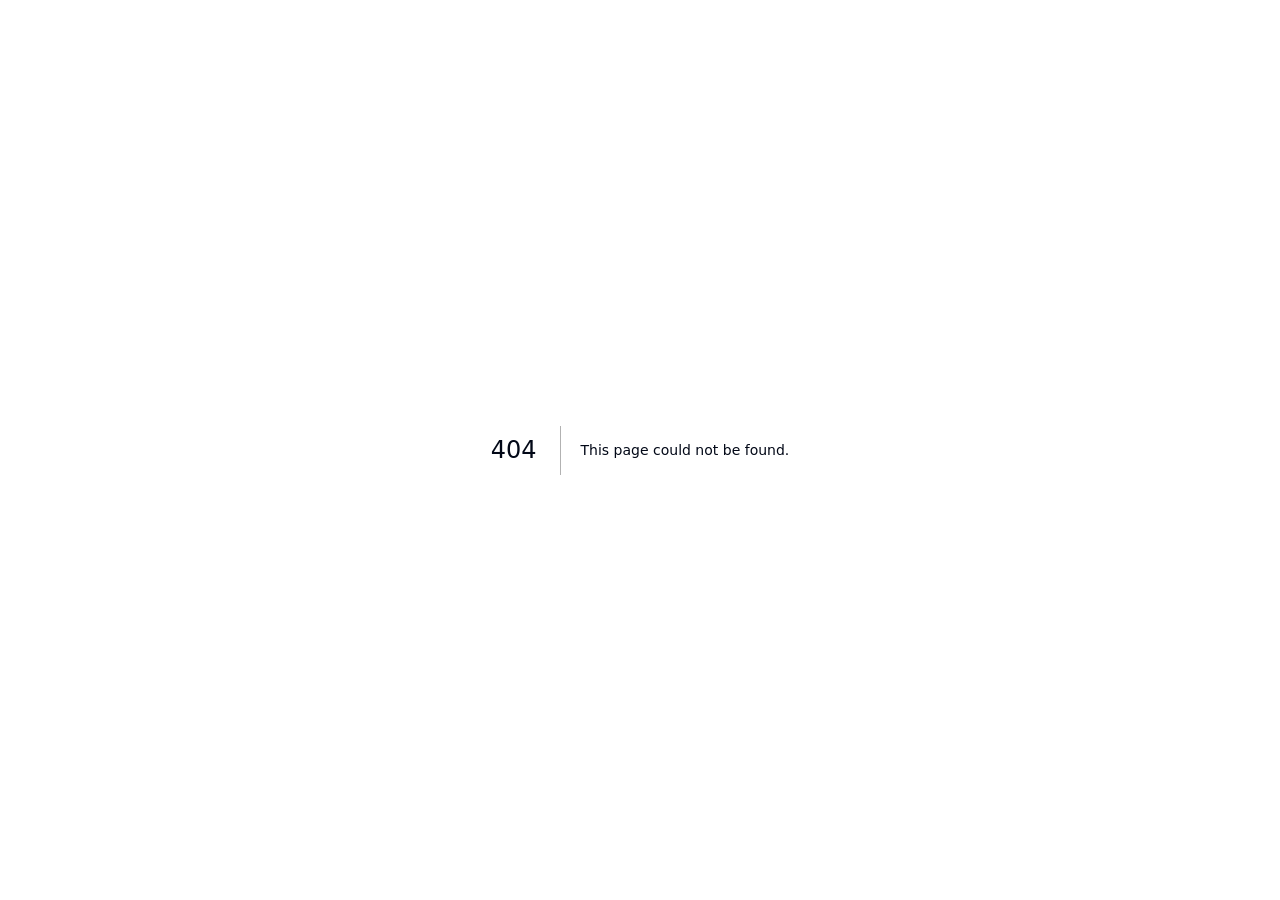
==== commit 345829f9: "green" ====
--- a/404/index.html
+++ b/404/index.html
@@ -1,4 +1,4 @@
-<!DOCTYPE html><html lang="en"><head><meta charSet="utf-8"/><meta name="viewport" content="width=device-width, initial-scale=1"/><link rel="preload" href="/_next/static/media/e4af272ccee01ff0-s.p.woff2" as="font" crossorigin="" type="font/woff2"/><link rel="stylesheet" href="/_next/static/css/b2a5577a8d014406.css" data-precedence="next"/><link rel="stylesheet" href="/_next/static/css/931b179cff3131dc.css" data-precedence="next"/><link rel="preload" as="script" fetchPriority="low" href="/_next/static/chunks/webpack-2913fa3b74832b74.js"/><script src="/_next/static/chunks/4bd1b696-d26bddd7e801ac0a.js" async=""></script><script src="/_next/static/chunks/684-d9cc741d8e3e69e4.js" async=""></script><script src="/_next/static/chunks/main-app-fcac824e753991ff.js" async=""></script><script src="/_next/static/chunks/app/layout-67f1f1e71feb51cc.js" async=""></script><meta name="robots" content="noindex"/><meta name="next-size-adjust" content=""/><title>404: This page could not be found.</title><title>Hadisa Norozi - Personal Portfolio</title><meta name="description" content="Pioneering the Future of Digital Experiences"/><meta name="generator" content="v0.dev"/><script>
+<!DOCTYPE html><html lang="en"><head><meta charSet="utf-8"/><meta name="viewport" content="width=device-width, initial-scale=1"/><link rel="preload" href="/_next/static/media/e4af272ccee01ff0-s.p.woff2" as="font" crossorigin="" type="font/woff2"/><link rel="stylesheet" href="/_next/static/css/b2a5577a8d014406.css" data-precedence="next"/><link rel="stylesheet" href="/_next/static/css/931b179cff3131dc.css" data-precedence="next"/><link rel="preload" as="script" fetchPriority="low" href="/_next/static/chunks/webpack-4907191e1b0ac521.js"/><script src="/_next/static/chunks/4bd1b696-6aa3e4e54a7dcc1b.js" async=""></script><script src="/_next/static/chunks/684-29e6f45140ab1650.js" async=""></script><script src="/_next/static/chunks/main-app-fcac824e753991ff.js" async=""></script><script src="/_next/static/chunks/app/layout-67f1f1e71feb51cc.js" async=""></script><meta name="robots" content="noindex"/><meta name="next-size-adjust" content=""/><title>404: This page could not be found.</title><title>Hadisa Norozi - Personal Portfolio</title><meta name="description" content="Pioneering the Future of Digital Experiences"/><meta name="generator" content="v0.dev"/><script>
               // Remove bis_skin_checked attributes before React hydration
               (function() {
                 if (typeof window !== 'undefined') {
@@ -24,4 +24,4 @@
                   });
                 }
               })();
-            </script><script src="/_next/static/chunks/polyfills-42372ed130431b0a.js" noModule=""></script></head><body class="__className_e8ce0c min-h-screen text-foreground overflow-x-hidden relative transition-colors duration-500"><!--$--><canvas class="fixed inset-0 pointer-events-none z-0" style="mix-blend-mode:screen"></canvas><canvas class="fixed inset-0 pointer-events-none z-0" style="mix-blend-mode:multiply"></canvas><!--/$--><div style="font-family:system-ui,&quot;Segoe UI&quot;,Roboto,Helvetica,Arial,sans-serif,&quot;Apple Color Emoji&quot;,&quot;Segoe UI Emoji&quot;;height:100vh;text-align:center;display:flex;flex-direction:column;align-items:center;justify-content:center"><div><style>body{color:#000;background:#fff;margin:0}.next-error-h1{border-right:1px solid rgba(0,0,0,.3)}@media (prefers-color-scheme:dark){body{color:#fff;background:#000}.next-error-h1{border-right:1px solid rgba(255,255,255,.3)}}</style><h1 class="next-error-h1" style="display:inline-block;margin:0 20px 0 0;padding:0 23px 0 0;font-size:24px;font-weight:500;vertical-align:top;line-height:49px">404</h1><div style="display:inline-block"><h2 style="font-size:14px;font-weight:400;line-height:49px;margin:0">This page could not be found.</h2></div></div></div><script src="/_next/static/chunks/webpack-2913fa3b74832b74.js" async=""></script><script>(self.__next_f=self.__next_f||[]).push([0])</script><script>self.__next_f.push([1,"1:\"$Sreact.fragment\"\n3:I[9304,[\"177\",\"static/chunks/app/layout-67f1f1e71feb51cc.js\"],\"ThemeProvider\"]\n4:\"$Sreact.suspense\"\n5:I[8521,[\"177\",\"static/chunks/app/layout-67f1f1e71feb51cc.js\"],\"default\"]\n6:I[1386,[\"177\",\"static/chunks/app/layout-67f1f1e71feb51cc.js\"],\"default\"]\n7:I[7555,[],\"\"]\n8:I[1295,[],\"\"]\n9:I[9665,[],\"OutletBoundary\"]\nc:I[9665,[],\"ViewportBoundary\"]\ne:I[9665,[],\"MetadataBoundary\"]\n10:I[6614,[],\"\"]\n:HL[\"/_next/static/media/e4af272ccee01ff0-s.p.woff2\",\"font\",{\"crossOrigin\":\"\",\"type\":\"font/woff2\"}]\n:HL[\"/_next/static/css/b2a5577a8d014406.css\",\"style\"]\n:HL[\"/_next/static/css/931b179cff3131dc.css\",\"style\"]\n2:T48e,\n              // Remove bis_skin_checked attributes before React hydration\n              (function() {\n                if (typeof window !== 'undefined') {\n                  // Run after DOM is fully loaded but before React hydration\n                  const observer = new MutationObserver(function() {\n                    document.querySelectorAll('[bis_skin_checked]').forEach(el =\u003e {\n                      el.removeAttribute('bis_skin_checked');\n                    });\n                  });\n                  \n                  // Start observing the document with the configured parameters\n                  observer.observe(document.documentElement, {\n                    attributes: true,\n                    childList: true,\n                    subtree: true\n                  });\n                  \n                  // Also run once on load\n                  document.addEventListener('DOMContentLoaded', () =\u003e {\n                    document.querySelectorAll('[bis_skin_checked]').forEach(el =\u003e {\n                      el.removeAttribute('bis_skin_checked');\n                    });\n                  });\n                }\n              })();\n            "])</script><script>self.__next_f.push([1,"0:{\"P\":null,\"b\":\"QeOFSR4abBTNuiFPCh3E0\",\"p\":\"\",\"c\":[\"\",\"_not-found\",\"\"],\"i\":false,\"f\":[[[\"\",{\"children\":[\"/_not-found\",{\"children\":[\"__PAGE__\",{}]}]},\"$undefined\",\"$undefined\",true],[\"\",[\"$\",\"$1\",\"c\",{\"children\":[[[\"$\",\"link\",\"0\",{\"rel\":\"stylesheet\",\"href\":\"/_next/static/css/b2a5577a8d014406.css\",\"precedence\":\"next\",\"crossOrigin\":\"$undefined\",\"nonce\":\"$undefined\"}],[\"$\",\"link\",\"1\",{\"rel\":\"stylesheet\",\"href\":\"/_next/static/css/931b179cff3131dc.css\",\"precedence\":\"next\",\"crossOrigin\":\"$undefined\",\"nonce\":\"$undefined\"}]],[\"$\",\"html\",null,{\"lang\":\"en\",\"suppressHydrationWarning\":true,\"children\":[[\"$\",\"head\",null,{\"children\":[\"$\",\"script\",null,{\"dangerouslySetInnerHTML\":{\"__html\":\"$2\"}}]}],[\"$\",\"body\",null,{\"className\":\"__className_e8ce0c min-h-screen text-foreground overflow-x-hidden relative transition-colors duration-500\",\"children\":[\"$\",\"$L3\",null,{\"defaultTheme\":\"dark\",\"children\":[[\"$\",\"$4\",null,{\"fallback\":null,\"children\":[[\"$\",\"$L5\",null,{}],[\"$\",\"$L6\",null,{}]]}],[\"$\",\"$L7\",null,{\"parallelRouterKey\":\"children\",\"error\":\"$undefined\",\"errorStyles\":\"$undefined\",\"errorScripts\":\"$undefined\",\"template\":[\"$\",\"$L8\",null,{}],\"templateStyles\":\"$undefined\",\"templateScripts\":\"$undefined\",\"notFound\":[[[\"$\",\"title\",null,{\"children\":\"404: This page could not be found.\"}],[\"$\",\"div\",null,{\"style\":{\"fontFamily\":\"system-ui,\\\"Segoe UI\\\",Roboto,Helvetica,Arial,sans-serif,\\\"Apple Color Emoji\\\",\\\"Segoe UI Emoji\\\"\",\"height\":\"100vh\",\"textAlign\":\"center\",\"display\":\"flex\",\"flexDirection\":\"column\",\"alignItems\":\"center\",\"justifyContent\":\"center\"},\"children\":[\"$\",\"div\",null,{\"children\":[[\"$\",\"style\",null,{\"dangerouslySetInnerHTML\":{\"__html\":\"body{color:#000;background:#fff;margin:0}.next-error-h1{border-right:1px solid rgba(0,0,0,.3)}@media (prefers-color-scheme:dark){body{color:#fff;background:#000}.next-error-h1{border-right:1px solid rgba(255,255,255,.3)}}\"}}],[\"$\",\"h1\",null,{\"className\":\"next-error-h1\",\"style\":{\"display\":\"inline-block\",\"margin\":\"0 20px 0 0\",\"padding\":\"0 23px 0 0\",\"fontSize\":24,\"fontWeight\":500,\"verticalAlign\":\"top\",\"lineHeight\":\"49px\"},\"children\":404}],[\"$\",\"div\",null,{\"style\":{\"display\":\"inline-block\"},\"children\":[\"$\",\"h2\",null,{\"style\":{\"fontSize\":14,\"fontWeight\":400,\"lineHeight\":\"49px\",\"margin\":0},\"children\":\"This page could not be found.\"}]}]]}]}]],[]],\"forbidden\":\"$undefined\",\"unauthorized\":\"$undefined\"}]]}]}]]}]]}],{\"children\":[\"/_not-found\",[\"$\",\"$1\",\"c\",{\"children\":[null,[\"$\",\"$L7\",null,{\"parallelRouterKey\":\"children\",\"error\":\"$undefined\",\"errorStyles\":\"$undefined\",\"errorScripts\":\"$undefined\",\"template\":[\"$\",\"$L8\",null,{}],\"templateStyles\":\"$undefined\",\"templateScripts\":\"$undefined\",\"notFound\":\"$undefined\",\"forbidden\":\"$undefined\",\"unauthorized\":\"$undefined\"}]]}],{\"children\":[\"__PAGE__\",[\"$\",\"$1\",\"c\",{\"children\":[[[\"$\",\"title\",null,{\"children\":\"404: This page could not be found.\"}],[\"$\",\"div\",null,{\"style\":\"$0:f:0:1:1:props:children:1:props:children:1:props:children:props:children:1:props:notFound:0:1:props:style\",\"children\":[\"$\",\"div\",null,{\"children\":[[\"$\",\"style\",null,{\"dangerouslySetInnerHTML\":{\"__html\":\"body{color:#000;background:#fff;margin:0}.next-error-h1{border-right:1px solid rgba(0,0,0,.3)}@media (prefers-color-scheme:dark){body{color:#fff;background:#000}.next-error-h1{border-right:1px solid rgba(255,255,255,.3)}}\"}}],[\"$\",\"h1\",null,{\"className\":\"next-error-h1\",\"style\":\"$0:f:0:1:1:props:children:1:props:children:1:props:children:props:children:1:props:notFound:0:1:props:children:props:children:1:props:style\",\"children\":404}],[\"$\",\"div\",null,{\"style\":\"$0:f:0:1:1:props:children:1:props:children:1:props:children:props:children:1:props:notFound:0:1:props:children:props:children:2:props:style\",\"children\":[\"$\",\"h2\",null,{\"style\":\"$0:f:0:1:1:props:children:1:props:children:1:props:children:props:children:1:props:notFound:0:1:props:children:props:children:2:props:children:props:style\",\"children\":\"This page could not be found.\"}]}]]}]}]],\"$undefined\",null,[\"$\",\"$L9\",null,{\"children\":[\"$La\",\"$Lb\",null]}]]}],{},null,false]},null,false]},null,false],[\"$\",\"$1\",\"h\",{\"children\":[[\"$\",\"meta\",null,{\"name\":\"robots\",\"content\":\"noindex\"}],[\"$\",\"$1\",\"N87kwsI1G2d60KgYzyPD_\",{\"children\":[[\"$\",\"$Lc\",null,{\"children\":\"$Ld\"}],[\"$\",\"meta\",null,{\"name\":\"next-size-adjust\",\"content\":\"\"}]]}],[\"$\",\"$Le\",null,{\"children\":\"$Lf\"}]]}],false]],\"m\":\"$undefined\",\"G\":[\"$10\",\"$undefined\"],\"s\":false,\"S\":true}\n"])</script><script>self.__next_f.push([1,"d:[[\"$\",\"meta\",\"0\",{\"charSet\":\"utf-8\"}],[\"$\",\"meta\",\"1\",{\"name\":\"viewport\",\"content\":\"width=device-width, initial-scale=1\"}]]\na:null\n"])</script><script>self.__next_f.push([1,"b:null\nf:[[\"$\",\"title\",\"0\",{\"children\":\"Hadisa Norozi - Personal Portfolio\"}],[\"$\",\"meta\",\"1\",{\"name\":\"description\",\"content\":\"Pioneering the Future of Digital Experiences\"}],[\"$\",\"meta\",\"2\",{\"name\":\"generator\",\"content\":\"v0.dev\"}]]\n"])</script></body></html>+            </script><script src="/_next/static/chunks/polyfills-42372ed130431b0a.js" noModule=""></script></head><body class="__className_e8ce0c min-h-screen text-foreground overflow-x-hidden relative transition-colors duration-500"><!--$--><canvas class="fixed inset-0 pointer-events-none z-0" style="mix-blend-mode:screen"></canvas><canvas class="fixed inset-0 pointer-events-none z-0" style="mix-blend-mode:multiply"></canvas><!--/$--><div style="font-family:system-ui,&quot;Segoe UI&quot;,Roboto,Helvetica,Arial,sans-serif,&quot;Apple Color Emoji&quot;,&quot;Segoe UI Emoji&quot;;height:100vh;text-align:center;display:flex;flex-direction:column;align-items:center;justify-content:center"><div><style>body{color:#000;background:#fff;margin:0}.next-error-h1{border-right:1px solid rgba(0,0,0,.3)}@media (prefers-color-scheme:dark){body{color:#fff;background:#000}.next-error-h1{border-right:1px solid rgba(255,255,255,.3)}}</style><h1 class="next-error-h1" style="display:inline-block;margin:0 20px 0 0;padding:0 23px 0 0;font-size:24px;font-weight:500;vertical-align:top;line-height:49px">404</h1><div style="display:inline-block"><h2 style="font-size:14px;font-weight:400;line-height:49px;margin:0">This page could not be found.</h2></div></div></div><script src="/_next/static/chunks/webpack-4907191e1b0ac521.js" async=""></script><script>(self.__next_f=self.__next_f||[]).push([0])</script><script>self.__next_f.push([1,"1:\"$Sreact.fragment\"\n3:I[9304,[\"177\",\"static/chunks/app/layout-67f1f1e71feb51cc.js\"],\"ThemeProvider\"]\n4:\"$Sreact.suspense\"\n5:I[8521,[\"177\",\"static/chunks/app/layout-67f1f1e71feb51cc.js\"],\"default\"]\n6:I[1386,[\"177\",\"static/chunks/app/layout-67f1f1e71feb51cc.js\"],\"default\"]\n7:I[7555,[],\"\"]\n8:I[1295,[],\"\"]\n9:I[9665,[],\"OutletBoundary\"]\nc:I[9665,[],\"ViewportBoundary\"]\ne:I[9665,[],\"MetadataBoundary\"]\n10:I[6614,[],\"\"]\n:HL[\"/_next/static/media/e4af272ccee01ff0-s.p.woff2\",\"font\",{\"crossOrigin\":\"\",\"type\":\"font/woff2\"}]\n:HL[\"/_next/static/css/b2a5577a8d014406.css\",\"style\"]\n:HL[\"/_next/static/css/931b179cff3131dc.css\",\"style\"]\n2:T48e,\n              // Remove bis_skin_checked attributes before React hydration\n              (function() {\n                if (typeof window !== 'undefined') {\n                  // Run after DOM is fully loaded but before React hydration\n                  const observer = new MutationObserver(function() {\n                    document.querySelectorAll('[bis_skin_checked]').forEach(el =\u003e {\n                      el.removeAttribute('bis_skin_checked');\n                    });\n                  });\n                  \n                  // Start observing the document with the configured parameters\n                  observer.observe(document.documentElement, {\n                    attributes: true,\n                    childList: true,\n                    subtree: true\n                  });\n                  \n                  // Also run once on load\n                  document.addEventListener('DOMContentLoaded', () =\u003e {\n                    document.querySelectorAll('[bis_skin_checked]').forEach(el =\u003e {\n                      el.removeAttribute('bis_skin_checked');\n                    });\n                  });\n                }\n              })();\n            "])</script><script>self.__next_f.push([1,"0:{\"P\":null,\"b\":\"FYSR8DgtiuBM4crgp9cbP\",\"p\":\"\",\"c\":[\"\",\"_not-found\",\"\"],\"i\":false,\"f\":[[[\"\",{\"children\":[\"/_not-found\",{\"children\":[\"__PAGE__\",{}]}]},\"$undefined\",\"$undefined\",true],[\"\",[\"$\",\"$1\",\"c\",{\"children\":[[[\"$\",\"link\",\"0\",{\"rel\":\"stylesheet\",\"href\":\"/_next/static/css/b2a5577a8d014406.css\",\"precedence\":\"next\",\"crossOrigin\":\"$undefined\",\"nonce\":\"$undefined\"}],[\"$\",\"link\",\"1\",{\"rel\":\"stylesheet\",\"href\":\"/_next/static/css/931b179cff3131dc.css\",\"precedence\":\"next\",\"crossOrigin\":\"$undefined\",\"nonce\":\"$undefined\"}]],[\"$\",\"html\",null,{\"lang\":\"en\",\"suppressHydrationWarning\":true,\"children\":[[\"$\",\"head\",null,{\"children\":[\"$\",\"script\",null,{\"dangerouslySetInnerHTML\":{\"__html\":\"$2\"}}]}],[\"$\",\"body\",null,{\"className\":\"__className_e8ce0c min-h-screen text-foreground overflow-x-hidden relative transition-colors duration-500\",\"children\":[\"$\",\"$L3\",null,{\"defaultTheme\":\"dark\",\"children\":[[\"$\",\"$4\",null,{\"fallback\":null,\"children\":[[\"$\",\"$L5\",null,{}],[\"$\",\"$L6\",null,{}]]}],[\"$\",\"$L7\",null,{\"parallelRouterKey\":\"children\",\"error\":\"$undefined\",\"errorStyles\":\"$undefined\",\"errorScripts\":\"$undefined\",\"template\":[\"$\",\"$L8\",null,{}],\"templateStyles\":\"$undefined\",\"templateScripts\":\"$undefined\",\"notFound\":[[[\"$\",\"title\",null,{\"children\":\"404: This page could not be found.\"}],[\"$\",\"div\",null,{\"style\":{\"fontFamily\":\"system-ui,\\\"Segoe UI\\\",Roboto,Helvetica,Arial,sans-serif,\\\"Apple Color Emoji\\\",\\\"Segoe UI Emoji\\\"\",\"height\":\"100vh\",\"textAlign\":\"center\",\"display\":\"flex\",\"flexDirection\":\"column\",\"alignItems\":\"center\",\"justifyContent\":\"center\"},\"children\":[\"$\",\"div\",null,{\"children\":[[\"$\",\"style\",null,{\"dangerouslySetInnerHTML\":{\"__html\":\"body{color:#000;background:#fff;margin:0}.next-error-h1{border-right:1px solid rgba(0,0,0,.3)}@media (prefers-color-scheme:dark){body{color:#fff;background:#000}.next-error-h1{border-right:1px solid rgba(255,255,255,.3)}}\"}}],[\"$\",\"h1\",null,{\"className\":\"next-error-h1\",\"style\":{\"display\":\"inline-block\",\"margin\":\"0 20px 0 0\",\"padding\":\"0 23px 0 0\",\"fontSize\":24,\"fontWeight\":500,\"verticalAlign\":\"top\",\"lineHeight\":\"49px\"},\"children\":404}],[\"$\",\"div\",null,{\"style\":{\"display\":\"inline-block\"},\"children\":[\"$\",\"h2\",null,{\"style\":{\"fontSize\":14,\"fontWeight\":400,\"lineHeight\":\"49px\",\"margin\":0},\"children\":\"This page could not be found.\"}]}]]}]}]],[]],\"forbidden\":\"$undefined\",\"unauthorized\":\"$undefined\"}]]}]}]]}]]}],{\"children\":[\"/_not-found\",[\"$\",\"$1\",\"c\",{\"children\":[null,[\"$\",\"$L7\",null,{\"parallelRouterKey\":\"children\",\"error\":\"$undefined\",\"errorStyles\":\"$undefined\",\"errorScripts\":\"$undefined\",\"template\":[\"$\",\"$L8\",null,{}],\"templateStyles\":\"$undefined\",\"templateScripts\":\"$undefined\",\"notFound\":\"$undefined\",\"forbidden\":\"$undefined\",\"unauthorized\":\"$undefined\"}]]}],{\"children\":[\"__PAGE__\",[\"$\",\"$1\",\"c\",{\"children\":[[[\"$\",\"title\",null,{\"children\":\"404: This page could not be found.\"}],[\"$\",\"div\",null,{\"style\":\"$0:f:0:1:1:props:children:1:props:children:1:props:children:props:children:1:props:notFound:0:1:props:style\",\"children\":[\"$\",\"div\",null,{\"children\":[[\"$\",\"style\",null,{\"dangerouslySetInnerHTML\":{\"__html\":\"body{color:#000;background:#fff;margin:0}.next-error-h1{border-right:1px solid rgba(0,0,0,.3)}@media (prefers-color-scheme:dark){body{color:#fff;background:#000}.next-error-h1{border-right:1px solid rgba(255,255,255,.3)}}\"}}],[\"$\",\"h1\",null,{\"className\":\"next-error-h1\",\"style\":\"$0:f:0:1:1:props:children:1:props:children:1:props:children:props:children:1:props:notFound:0:1:props:children:props:children:1:props:style\",\"children\":404}],[\"$\",\"div\",null,{\"style\":\"$0:f:0:1:1:props:children:1:props:children:1:props:children:props:children:1:props:notFound:0:1:props:children:props:children:2:props:style\",\"children\":[\"$\",\"h2\",null,{\"style\":\"$0:f:0:1:1:props:children:1:props:children:1:props:children:props:children:1:props:notFound:0:1:props:children:props:children:2:props:children:props:style\",\"children\":\"This page could not be found.\"}]}]]}]}]],\"$undefined\",null,[\"$\",\"$L9\",null,{\"children\":[\"$La\",\"$Lb\",null]}]]}],{},null,false]},null,false]},null,false],[\"$\",\"$1\",\"h\",{\"children\":[[\"$\",\"meta\",null,{\"name\":\"robots\",\"content\":\"noindex\"}],[\"$\",\"$1\",\"zCr_CwFycEfswcda-AWwE\",{\"children\":[[\"$\",\"$Lc\",null,{\"children\":\"$Ld\"}],[\"$\",\"meta\",null,{\"name\":\"next-size-adjust\",\"content\":\"\"}]]}],[\"$\",\"$Le\",null,{\"children\":\"$Lf\"}]]}],false]],\"m\":\"$undefined\",\"G\":[\"$10\",\"$undefined\"],\"s\":false,\"S\":true}\n"])</script><script>self.__next_f.push([1,"d:[[\"$\",\"meta\",\"0\",{\"charSet\":\"utf-8\"}],[\"$\",\"meta\",\"1\",{\"name\":\"viewport\",\"content\":\"width=device-width, initial-scale=1\"}]]\na:null\n"])</script><script>self.__next_f.push([1,"b:null\nf:[[\"$\",\"title\",\"0\",{\"children\":\"Hadisa Norozi - Personal Portfolio\"}],[\"$\",\"meta\",\"1\",{\"name\":\"description\",\"content\":\"Pioneering the Future of Digital Experiences\"}],[\"$\",\"meta\",\"2\",{\"name\":\"generator\",\"content\":\"v0.dev\"}]]\n"])</script></body></html>
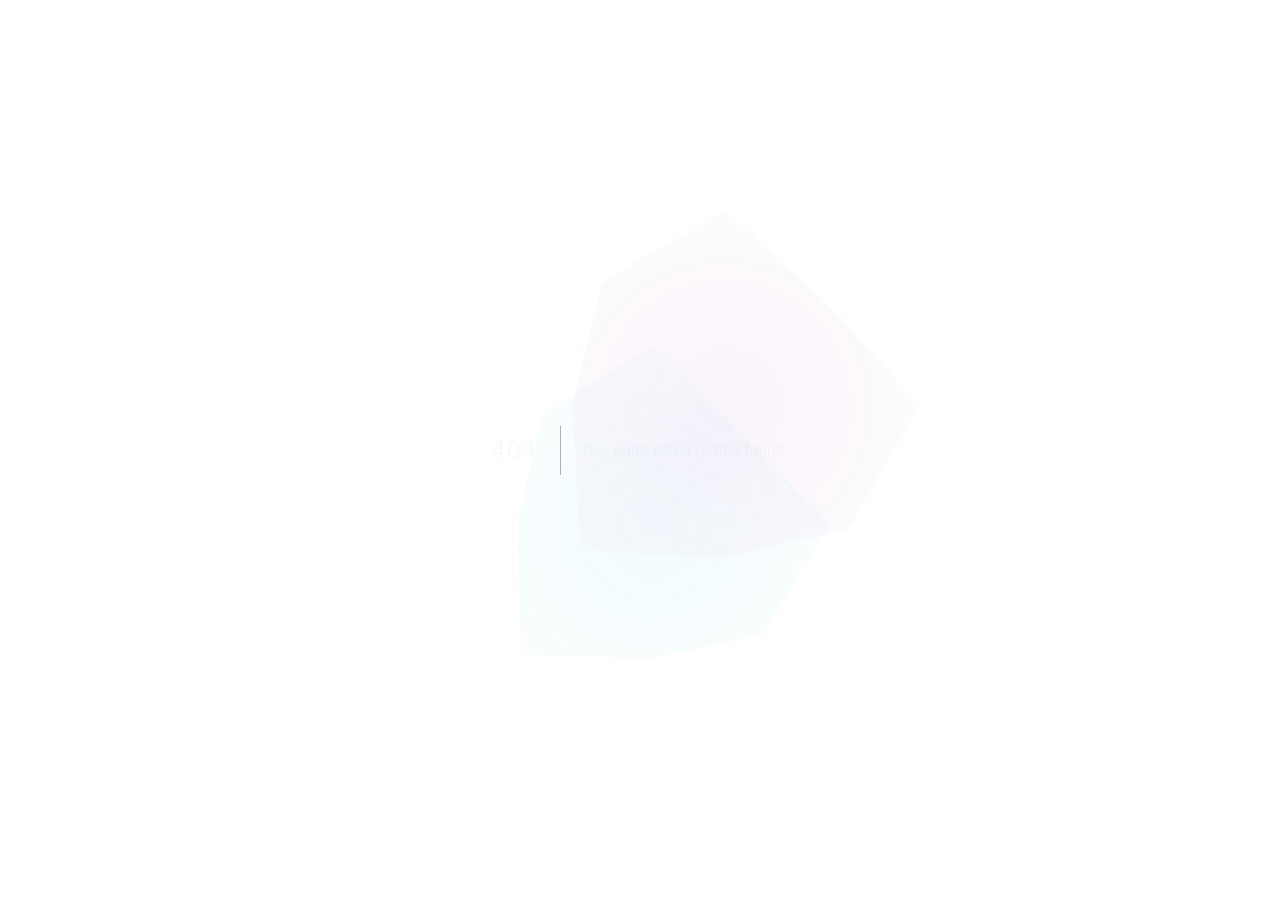
==== commit 5a44c218: "update" ====
--- a/404/index.html
+++ b/404/index.html
@@ -1,4 +1,4 @@
-<!DOCTYPE html><html lang="en"><head><meta charSet="utf-8"/><meta name="viewport" content="width=device-width, initial-scale=1"/><link rel="preload" href="/_next/static/media/e4af272ccee01ff0-s.p.woff2" as="font" crossorigin="" type="font/woff2"/><link rel="stylesheet" href="/_next/static/css/b2a5577a8d014406.css" data-precedence="next"/><link rel="stylesheet" href="/_next/static/css/931b179cff3131dc.css" data-precedence="next"/><link rel="preload" as="script" fetchPriority="low" href="/_next/static/chunks/webpack-4907191e1b0ac521.js"/><script src="/_next/static/chunks/4bd1b696-6aa3e4e54a7dcc1b.js" async=""></script><script src="/_next/static/chunks/684-29e6f45140ab1650.js" async=""></script><script src="/_next/static/chunks/main-app-fcac824e753991ff.js" async=""></script><script src="/_next/static/chunks/app/layout-67f1f1e71feb51cc.js" async=""></script><meta name="robots" content="noindex"/><meta name="next-size-adjust" content=""/><title>404: This page could not be found.</title><title>Hadisa Norozi - Personal Portfolio</title><meta name="description" content="Pioneering the Future of Digital Experiences"/><meta name="generator" content="v0.dev"/><script>
+<!DOCTYPE html><html lang="en"><head><meta charSet="utf-8"/><meta name="viewport" content="width=device-width, initial-scale=1"/><link rel="preload" href="/_next/static/media/e4af272ccee01ff0-s.p.woff2" as="font" crossorigin="" type="font/woff2"/><link rel="stylesheet" href="/_next/static/css/ae4b697151d402ef.css" data-precedence="next"/><link rel="stylesheet" href="/_next/static/css/931b179cff3131dc.css" data-precedence="next"/><link rel="preload" as="script" fetchPriority="low" href="/_next/static/chunks/webpack-2913fa3b74832b74.js"/><script src="/_next/static/chunks/4bd1b696-d26bddd7e801ac0a.js" async=""></script><script src="/_next/static/chunks/684-d9cc741d8e3e69e4.js" async=""></script><script src="/_next/static/chunks/main-app-fcac824e753991ff.js" async=""></script><script src="/_next/static/chunks/app/layout-67f1f1e71feb51cc.js" async=""></script><meta name="robots" content="noindex"/><meta name="next-size-adjust" content=""/><title>404: This page could not be found.</title><title>Hadisa Norozi - Personal Portfolio</title><meta name="description" content="Pioneering the Future of Digital Experiences"/><meta name="generator" content="v0.dev"/><script>
               // Remove bis_skin_checked attributes before React hydration
               (function() {
                 if (typeof window !== 'undefined') {
@@ -24,4 +24,4 @@
                   });
                 }
               })();
-            </script><script src="/_next/static/chunks/polyfills-42372ed130431b0a.js" noModule=""></script></head><body class="__className_e8ce0c min-h-screen text-foreground overflow-x-hidden relative transition-colors duration-500"><!--$--><canvas class="fixed inset-0 pointer-events-none z-0" style="mix-blend-mode:screen"></canvas><canvas class="fixed inset-0 pointer-events-none z-0" style="mix-blend-mode:multiply"></canvas><!--/$--><div style="font-family:system-ui,&quot;Segoe UI&quot;,Roboto,Helvetica,Arial,sans-serif,&quot;Apple Color Emoji&quot;,&quot;Segoe UI Emoji&quot;;height:100vh;text-align:center;display:flex;flex-direction:column;align-items:center;justify-content:center"><div><style>body{color:#000;background:#fff;margin:0}.next-error-h1{border-right:1px solid rgba(0,0,0,.3)}@media (prefers-color-scheme:dark){body{color:#fff;background:#000}.next-error-h1{border-right:1px solid rgba(255,255,255,.3)}}</style><h1 class="next-error-h1" style="display:inline-block;margin:0 20px 0 0;padding:0 23px 0 0;font-size:24px;font-weight:500;vertical-align:top;line-height:49px">404</h1><div style="display:inline-block"><h2 style="font-size:14px;font-weight:400;line-height:49px;margin:0">This page could not be found.</h2></div></div></div><script src="/_next/static/chunks/webpack-4907191e1b0ac521.js" async=""></script><script>(self.__next_f=self.__next_f||[]).push([0])</script><script>self.__next_f.push([1,"1:\"$Sreact.fragment\"\n3:I[9304,[\"177\",\"static/chunks/app/layout-67f1f1e71feb51cc.js\"],\"ThemeProvider\"]\n4:\"$Sreact.suspense\"\n5:I[8521,[\"177\",\"static/chunks/app/layout-67f1f1e71feb51cc.js\"],\"default\"]\n6:I[1386,[\"177\",\"static/chunks/app/layout-67f1f1e71feb51cc.js\"],\"default\"]\n7:I[7555,[],\"\"]\n8:I[1295,[],\"\"]\n9:I[9665,[],\"OutletBoundary\"]\nc:I[9665,[],\"ViewportBoundary\"]\ne:I[9665,[],\"MetadataBoundary\"]\n10:I[6614,[],\"\"]\n:HL[\"/_next/static/media/e4af272ccee01ff0-s.p.woff2\",\"font\",{\"crossOrigin\":\"\",\"type\":\"font/woff2\"}]\n:HL[\"/_next/static/css/b2a5577a8d014406.css\",\"style\"]\n:HL[\"/_next/static/css/931b179cff3131dc.css\",\"style\"]\n2:T48e,\n              // Remove bis_skin_checked attributes before React hydration\n              (function() {\n                if (typeof window !== 'undefined') {\n                  // Run after DOM is fully loaded but before React hydration\n                  const observer = new MutationObserver(function() {\n                    document.querySelectorAll('[bis_skin_checked]').forEach(el =\u003e {\n                      el.removeAttribute('bis_skin_checked');\n                    });\n                  });\n                  \n                  // Start observing the document with the configured parameters\n                  observer.observe(document.documentElement, {\n                    attributes: true,\n                    childList: true,\n                    subtree: true\n                  });\n                  \n                  // Also run once on load\n                  document.addEventListener('DOMContentLoaded', () =\u003e {\n                    document.querySelectorAll('[bis_skin_checked]').forEach(el =\u003e {\n                      el.removeAttribute('bis_skin_checked');\n                    });\n                  });\n                }\n              })();\n            "])</script><script>self.__next_f.push([1,"0:{\"P\":null,\"b\":\"FYSR8DgtiuBM4crgp9cbP\",\"p\":\"\",\"c\":[\"\",\"_not-found\",\"\"],\"i\":false,\"f\":[[[\"\",{\"children\":[\"/_not-found\",{\"children\":[\"__PAGE__\",{}]}]},\"$undefined\",\"$undefined\",true],[\"\",[\"$\",\"$1\",\"c\",{\"children\":[[[\"$\",\"link\",\"0\",{\"rel\":\"stylesheet\",\"href\":\"/_next/static/css/b2a5577a8d014406.css\",\"precedence\":\"next\",\"crossOrigin\":\"$undefined\",\"nonce\":\"$undefined\"}],[\"$\",\"link\",\"1\",{\"rel\":\"stylesheet\",\"href\":\"/_next/static/css/931b179cff3131dc.css\",\"precedence\":\"next\",\"crossOrigin\":\"$undefined\",\"nonce\":\"$undefined\"}]],[\"$\",\"html\",null,{\"lang\":\"en\",\"suppressHydrationWarning\":true,\"children\":[[\"$\",\"head\",null,{\"children\":[\"$\",\"script\",null,{\"dangerouslySetInnerHTML\":{\"__html\":\"$2\"}}]}],[\"$\",\"body\",null,{\"className\":\"__className_e8ce0c min-h-screen text-foreground overflow-x-hidden relative transition-colors duration-500\",\"children\":[\"$\",\"$L3\",null,{\"defaultTheme\":\"dark\",\"children\":[[\"$\",\"$4\",null,{\"fallback\":null,\"children\":[[\"$\",\"$L5\",null,{}],[\"$\",\"$L6\",null,{}]]}],[\"$\",\"$L7\",null,{\"parallelRouterKey\":\"children\",\"error\":\"$undefined\",\"errorStyles\":\"$undefined\",\"errorScripts\":\"$undefined\",\"template\":[\"$\",\"$L8\",null,{}],\"templateStyles\":\"$undefined\",\"templateScripts\":\"$undefined\",\"notFound\":[[[\"$\",\"title\",null,{\"children\":\"404: This page could not be found.\"}],[\"$\",\"div\",null,{\"style\":{\"fontFamily\":\"system-ui,\\\"Segoe UI\\\",Roboto,Helvetica,Arial,sans-serif,\\\"Apple Color Emoji\\\",\\\"Segoe UI Emoji\\\"\",\"height\":\"100vh\",\"textAlign\":\"center\",\"display\":\"flex\",\"flexDirection\":\"column\",\"alignItems\":\"center\",\"justifyContent\":\"center\"},\"children\":[\"$\",\"div\",null,{\"children\":[[\"$\",\"style\",null,{\"dangerouslySetInnerHTML\":{\"__html\":\"body{color:#000;background:#fff;margin:0}.next-error-h1{border-right:1px solid rgba(0,0,0,.3)}@media (prefers-color-scheme:dark){body{color:#fff;background:#000}.next-error-h1{border-right:1px solid rgba(255,255,255,.3)}}\"}}],[\"$\",\"h1\",null,{\"className\":\"next-error-h1\",\"style\":{\"display\":\"inline-block\",\"margin\":\"0 20px 0 0\",\"padding\":\"0 23px 0 0\",\"fontSize\":24,\"fontWeight\":500,\"verticalAlign\":\"top\",\"lineHeight\":\"49px\"},\"children\":404}],[\"$\",\"div\",null,{\"style\":{\"display\":\"inline-block\"},\"children\":[\"$\",\"h2\",null,{\"style\":{\"fontSize\":14,\"fontWeight\":400,\"lineHeight\":\"49px\",\"margin\":0},\"children\":\"This page could not be found.\"}]}]]}]}]],[]],\"forbidden\":\"$undefined\",\"unauthorized\":\"$undefined\"}]]}]}]]}]]}],{\"children\":[\"/_not-found\",[\"$\",\"$1\",\"c\",{\"children\":[null,[\"$\",\"$L7\",null,{\"parallelRouterKey\":\"children\",\"error\":\"$undefined\",\"errorStyles\":\"$undefined\",\"errorScripts\":\"$undefined\",\"template\":[\"$\",\"$L8\",null,{}],\"templateStyles\":\"$undefined\",\"templateScripts\":\"$undefined\",\"notFound\":\"$undefined\",\"forbidden\":\"$undefined\",\"unauthorized\":\"$undefined\"}]]}],{\"children\":[\"__PAGE__\",[\"$\",\"$1\",\"c\",{\"children\":[[[\"$\",\"title\",null,{\"children\":\"404: This page could not be found.\"}],[\"$\",\"div\",null,{\"style\":\"$0:f:0:1:1:props:children:1:props:children:1:props:children:props:children:1:props:notFound:0:1:props:style\",\"children\":[\"$\",\"div\",null,{\"children\":[[\"$\",\"style\",null,{\"dangerouslySetInnerHTML\":{\"__html\":\"body{color:#000;background:#fff;margin:0}.next-error-h1{border-right:1px solid rgba(0,0,0,.3)}@media (prefers-color-scheme:dark){body{color:#fff;background:#000}.next-error-h1{border-right:1px solid rgba(255,255,255,.3)}}\"}}],[\"$\",\"h1\",null,{\"className\":\"next-error-h1\",\"style\":\"$0:f:0:1:1:props:children:1:props:children:1:props:children:props:children:1:props:notFound:0:1:props:children:props:children:1:props:style\",\"children\":404}],[\"$\",\"div\",null,{\"style\":\"$0:f:0:1:1:props:children:1:props:children:1:props:children:props:children:1:props:notFound:0:1:props:children:props:children:2:props:style\",\"children\":[\"$\",\"h2\",null,{\"style\":\"$0:f:0:1:1:props:children:1:props:children:1:props:children:props:children:1:props:notFound:0:1:props:children:props:children:2:props:children:props:style\",\"children\":\"This page could not be found.\"}]}]]}]}]],\"$undefined\",null,[\"$\",\"$L9\",null,{\"children\":[\"$La\",\"$Lb\",null]}]]}],{},null,false]},null,false]},null,false],[\"$\",\"$1\",\"h\",{\"children\":[[\"$\",\"meta\",null,{\"name\":\"robots\",\"content\":\"noindex\"}],[\"$\",\"$1\",\"zCr_CwFycEfswcda-AWwE\",{\"children\":[[\"$\",\"$Lc\",null,{\"children\":\"$Ld\"}],[\"$\",\"meta\",null,{\"name\":\"next-size-adjust\",\"content\":\"\"}]]}],[\"$\",\"$Le\",null,{\"children\":\"$Lf\"}]]}],false]],\"m\":\"$undefined\",\"G\":[\"$10\",\"$undefined\"],\"s\":false,\"S\":true}\n"])</script><script>self.__next_f.push([1,"d:[[\"$\",\"meta\",\"0\",{\"charSet\":\"utf-8\"}],[\"$\",\"meta\",\"1\",{\"name\":\"viewport\",\"content\":\"width=device-width, initial-scale=1\"}]]\na:null\n"])</script><script>self.__next_f.push([1,"b:null\nf:[[\"$\",\"title\",\"0\",{\"children\":\"Hadisa Norozi - Personal Portfolio\"}],[\"$\",\"meta\",\"1\",{\"name\":\"description\",\"content\":\"Pioneering the Future of Digital Experiences\"}],[\"$\",\"meta\",\"2\",{\"name\":\"generator\",\"content\":\"v0.dev\"}]]\n"])</script></body></html>+            </script><script src="/_next/static/chunks/polyfills-42372ed130431b0a.js" noModule=""></script></head><body class="__className_e8ce0c min-h-screen text-foreground overflow-x-hidden relative transition-colors duration-500"><!--$--><canvas class="fixed inset-0 pointer-events-none z-0" style="mix-blend-mode:screen"></canvas><canvas class="fixed inset-0 pointer-events-none z-0" style="mix-blend-mode:multiply"></canvas><!--/$--><div style="font-family:system-ui,&quot;Segoe UI&quot;,Roboto,Helvetica,Arial,sans-serif,&quot;Apple Color Emoji&quot;,&quot;Segoe UI Emoji&quot;;height:100vh;text-align:center;display:flex;flex-direction:column;align-items:center;justify-content:center"><div><style>body{color:#000;background:#fff;margin:0}.next-error-h1{border-right:1px solid rgba(0,0,0,.3)}@media (prefers-color-scheme:dark){body{color:#fff;background:#000}.next-error-h1{border-right:1px solid rgba(255,255,255,.3)}}</style><h1 class="next-error-h1" style="display:inline-block;margin:0 20px 0 0;padding:0 23px 0 0;font-size:24px;font-weight:500;vertical-align:top;line-height:49px">404</h1><div style="display:inline-block"><h2 style="font-size:14px;font-weight:400;line-height:49px;margin:0">This page could not be found.</h2></div></div></div><script src="/_next/static/chunks/webpack-2913fa3b74832b74.js" async=""></script><script>(self.__next_f=self.__next_f||[]).push([0])</script><script>self.__next_f.push([1,"1:\"$Sreact.fragment\"\n3:I[9304,[\"177\",\"static/chunks/app/layout-67f1f1e71feb51cc.js\"],\"ThemeProvider\"]\n4:\"$Sreact.suspense\"\n5:I[8521,[\"177\",\"static/chunks/app/layout-67f1f1e71feb51cc.js\"],\"default\"]\n6:I[1386,[\"177\",\"static/chunks/app/layout-67f1f1e71feb51cc.js\"],\"default\"]\n7:I[7555,[],\"\"]\n8:I[1295,[],\"\"]\n9:I[9665,[],\"OutletBoundary\"]\nc:I[9665,[],\"ViewportBoundary\"]\ne:I[9665,[],\"MetadataBoundary\"]\n10:I[6614,[],\"\"]\n:HL[\"/_next/static/media/e4af272ccee01ff0-s.p.woff2\",\"font\",{\"crossOrigin\":\"\",\"type\":\"font/woff2\"}]\n:HL[\"/_next/static/css/ae4b697151d402ef.css\",\"style\"]\n:HL[\"/_next/static/css/931b179cff3131dc.css\",\"style\"]\n2:T48e,\n              // Remove bis_skin_checked attributes before React hydration\n              (function() {\n                if (typeof window !== 'undefined') {\n                  // Run after DOM is fully loaded but before React hydration\n                  const observer = new MutationObserver(function() {\n                    document.querySelectorAll('[bis_skin_checked]').forEach(el =\u003e {\n                      el.removeAttribute('bis_skin_checked');\n                    });\n                  });\n                  \n                  // Start observing the document with the configured parameters\n                  observer.observe(document.documentElement, {\n                    attributes: true,\n                    childList: true,\n                    subtree: true\n                  });\n                  \n                  // Also run once on load\n                  document.addEventListener('DOMContentLoaded', () =\u003e {\n                    document.querySelectorAll('[bis_skin_checked]').forEach(el =\u003e {\n                      el.removeAttribute('bis_skin_checked');\n                    });\n                  });\n                }\n              })();\n            "])</script><script>self.__next_f.push([1,"0:{\"P\":null,\"b\":\"build\",\"p\":\"\",\"c\":[\"\",\"_not-found\",\"\"],\"i\":false,\"f\":[[[\"\",{\"children\":[\"/_not-found\",{\"children\":[\"__PAGE__\",{}]}]},\"$undefined\",\"$undefined\",true],[\"\",[\"$\",\"$1\",\"c\",{\"children\":[[[\"$\",\"link\",\"0\",{\"rel\":\"stylesheet\",\"href\":\"/_next/static/css/ae4b697151d402ef.css\",\"precedence\":\"next\",\"crossOrigin\":\"$undefined\",\"nonce\":\"$undefined\"}],[\"$\",\"link\",\"1\",{\"rel\":\"stylesheet\",\"href\":\"/_next/static/css/931b179cff3131dc.css\",\"precedence\":\"next\",\"crossOrigin\":\"$undefined\",\"nonce\":\"$undefined\"}]],[\"$\",\"html\",null,{\"lang\":\"en\",\"suppressHydrationWarning\":true,\"children\":[[\"$\",\"head\",null,{\"children\":[\"$\",\"script\",null,{\"dangerouslySetInnerHTML\":{\"__html\":\"$2\"}}]}],[\"$\",\"body\",null,{\"className\":\"__className_e8ce0c min-h-screen text-foreground overflow-x-hidden relative transition-colors duration-500\",\"children\":[\"$\",\"$L3\",null,{\"defaultTheme\":\"dark\",\"children\":[[\"$\",\"$4\",null,{\"fallback\":null,\"children\":[[\"$\",\"$L5\",null,{}],[\"$\",\"$L6\",null,{}]]}],[\"$\",\"$L7\",null,{\"parallelRouterKey\":\"children\",\"error\":\"$undefined\",\"errorStyles\":\"$undefined\",\"errorScripts\":\"$undefined\",\"template\":[\"$\",\"$L8\",null,{}],\"templateStyles\":\"$undefined\",\"templateScripts\":\"$undefined\",\"notFound\":[[[\"$\",\"title\",null,{\"children\":\"404: This page could not be found.\"}],[\"$\",\"div\",null,{\"style\":{\"fontFamily\":\"system-ui,\\\"Segoe UI\\\",Roboto,Helvetica,Arial,sans-serif,\\\"Apple Color Emoji\\\",\\\"Segoe UI Emoji\\\"\",\"height\":\"100vh\",\"textAlign\":\"center\",\"display\":\"flex\",\"flexDirection\":\"column\",\"alignItems\":\"center\",\"justifyContent\":\"center\"},\"children\":[\"$\",\"div\",null,{\"children\":[[\"$\",\"style\",null,{\"dangerouslySetInnerHTML\":{\"__html\":\"body{color:#000;background:#fff;margin:0}.next-error-h1{border-right:1px solid rgba(0,0,0,.3)}@media (prefers-color-scheme:dark){body{color:#fff;background:#000}.next-error-h1{border-right:1px solid rgba(255,255,255,.3)}}\"}}],[\"$\",\"h1\",null,{\"className\":\"next-error-h1\",\"style\":{\"display\":\"inline-block\",\"margin\":\"0 20px 0 0\",\"padding\":\"0 23px 0 0\",\"fontSize\":24,\"fontWeight\":500,\"verticalAlign\":\"top\",\"lineHeight\":\"49px\"},\"children\":404}],[\"$\",\"div\",null,{\"style\":{\"display\":\"inline-block\"},\"children\":[\"$\",\"h2\",null,{\"style\":{\"fontSize\":14,\"fontWeight\":400,\"lineHeight\":\"49px\",\"margin\":0},\"children\":\"This page could not be found.\"}]}]]}]}]],[]],\"forbidden\":\"$undefined\",\"unauthorized\":\"$undefined\"}]]}]}]]}]]}],{\"children\":[\"/_not-found\",[\"$\",\"$1\",\"c\",{\"children\":[null,[\"$\",\"$L7\",null,{\"parallelRouterKey\":\"children\",\"error\":\"$undefined\",\"errorStyles\":\"$undefined\",\"errorScripts\":\"$undefined\",\"template\":[\"$\",\"$L8\",null,{}],\"templateStyles\":\"$undefined\",\"templateScripts\":\"$undefined\",\"notFound\":\"$undefined\",\"forbidden\":\"$undefined\",\"unauthorized\":\"$undefined\"}]]}],{\"children\":[\"__PAGE__\",[\"$\",\"$1\",\"c\",{\"children\":[[[\"$\",\"title\",null,{\"children\":\"404: This page could not be found.\"}],[\"$\",\"div\",null,{\"style\":\"$0:f:0:1:1:props:children:1:props:children:1:props:children:props:children:1:props:notFound:0:1:props:style\",\"children\":[\"$\",\"div\",null,{\"children\":[[\"$\",\"style\",null,{\"dangerouslySetInnerHTML\":{\"__html\":\"body{color:#000;background:#fff;margin:0}.next-error-h1{border-right:1px solid rgba(0,0,0,.3)}@media (prefers-color-scheme:dark){body{color:#fff;background:#000}.next-error-h1{border-right:1px solid rgba(255,255,255,.3)}}\"}}],[\"$\",\"h1\",null,{\"className\":\"next-error-h1\",\"style\":\"$0:f:0:1:1:props:children:1:props:children:1:props:children:props:children:1:props:notFound:0:1:props:children:props:children:1:props:style\",\"children\":404}],[\"$\",\"div\",null,{\"style\":\"$0:f:0:1:1:props:children:1:props:children:1:props:children:props:children:1:props:notFound:0:1:props:children:props:children:2:props:style\",\"children\":[\"$\",\"h2\",null,{\"style\":\"$0:f:0:1:1:props:children:1:props:children:1:props:children:props:children:1:props:notFound:0:1:props:children:props:children:2:props:children:props:style\",\"children\":\"This page could not be found.\"}]}]]}]}]],\"$undefined\",null,[\"$\",\"$L9\",null,{\"children\":[\"$La\",\"$Lb\",null]}]]}],{},null,false]},null,false]},null,false],[\"$\",\"$1\",\"h\",{\"children\":[[\"$\",\"meta\",null,{\"name\":\"robots\",\"content\":\"noindex\"}],[\"$\",\"$1\",\"ZKUGwRxnnpHggMytPOIml\",{\"children\":[[\"$\",\"$Lc\",null,{\"children\":\"$Ld\"}],[\"$\",\"meta\",null,{\"name\":\"next-size-adjust\",\"content\":\"\"}]]}],[\"$\",\"$Le\",null,{\"children\":\"$Lf\"}]]}],false]],\"m\":\"$undefined\",\"G\":[\"$10\",\"$undefined\"],\"s\":false,\"S\":true}\n"])</script><script>self.__next_f.push([1,"d:[[\"$\",\"meta\",\"0\",{\"charSet\":\"utf-8\"}],[\"$\",\"meta\",\"1\",{\"name\":\"viewport\",\"content\":\"width=device-width, initial-scale=1\"}]]\na:null\n"])</script><script>self.__next_f.push([1,"b:null\nf:[[\"$\",\"title\",\"0\",{\"children\":\"Hadisa Norozi - Personal Portfolio\"}],[\"$\",\"meta\",\"1\",{\"name\":\"description\",\"content\":\"Pioneering the Future of Digital Experiences\"}],[\"$\",\"meta\",\"2\",{\"name\":\"generator\",\"content\":\"v0.dev\"}]]\n"])</script></body></html>
--- a/_next/static/css/ae4b697151d402ef.css
+++ b/_next/static/css/ae4b697151d402ef.css
@@ -0,0 +1,3 @@
+*,:after,:before{--tw-border-spacing-x:0;--tw-border-spacing-y:0;--tw-translate-x:0;--tw-translate-y:0;--tw-rotate:0;--tw-skew-x:0;--tw-skew-y:0;--tw-scale-x:1;--tw-scale-y:1;--tw-pan-x: ;--tw-pan-y: ;--tw-pinch-zoom: ;--tw-scroll-snap-strictness:proximity;--tw-gradient-from-position: ;--tw-gradient-via-position: ;--tw-gradient-to-position: ;--tw-ordinal: ;--tw-slashed-zero: ;--tw-numeric-figure: ;--tw-numeric-spacing: ;--tw-numeric-fraction: ;--tw-ring-inset: ;--tw-ring-offset-width:0px;--tw-ring-offset-color:#fff;--tw-ring-color:rgb(59 130 246/0.5);--tw-ring-offset-shadow:0 0 #0000;--tw-ring-shadow:0 0 #0000;--tw-shadow:0 0 #0000;--tw-shadow-colored:0 0 #0000;--tw-blur: ;--tw-brightness: ;--tw-contrast: ;--tw-grayscale: ;--tw-hue-rotate: ;--tw-invert: ;--tw-saturate: ;--tw-sepia: ;--tw-drop-shadow: ;--tw-backdrop-blur: ;--tw-backdrop-brightness: ;--tw-backdrop-contrast: ;--tw-backdrop-grayscale: ;--tw-backdrop-hue-rotate: ;--tw-backdrop-invert: ;--tw-backdrop-opacity: ;--tw-backdrop-saturate: ;--tw-backdrop-sepia: ;--tw-contain-size: ;--tw-contain-layout: ;--tw-contain-paint: ;--tw-contain-style: }::backdrop{--tw-border-spacing-x:0;--tw-border-spacing-y:0;--tw-translate-x:0;--tw-translate-y:0;--tw-rotate:0;--tw-skew-x:0;--tw-skew-y:0;--tw-scale-x:1;--tw-scale-y:1;--tw-pan-x: ;--tw-pan-y: ;--tw-pinch-zoom: ;--tw-scroll-snap-strictness:proximity;--tw-gradient-from-position: ;--tw-gradient-via-position: ;--tw-gradient-to-position: ;--tw-ordinal: ;--tw-slashed-zero: ;--tw-numeric-figure: ;--tw-numeric-spacing: ;--tw-numeric-fraction: ;--tw-ring-inset: ;--tw-ring-offset-width:0px;--tw-ring-offset-color:#fff;--tw-ring-color:rgb(59 130 246/0.5);--tw-ring-offset-shadow:0 0 #0000;--tw-ring-shadow:0 0 #0000;--tw-shadow:0 0 #0000;--tw-shadow-colored:0 0 #0000;--tw-blur: ;--tw-brightness: ;--tw-contrast: ;--tw-grayscale: ;--tw-hue-rotate: ;--tw-invert: ;--tw-saturate: ;--tw-sepia: ;--tw-drop-shadow: ;--tw-backdrop-blur: ;--tw-backdrop-brightness: ;--tw-backdrop-contrast: ;--tw-backdrop-grayscale: ;--tw-backdrop-hue-rotate: ;--tw-backdrop-invert: ;--tw-backdrop-opacity: ;--tw-backdrop-saturate: ;--tw-backdrop-sepia: ;--tw-contain-size: ;--tw-contain-layout: ;--tw-contain-paint: ;--tw-contain-style: }/*
+! tailwindcss v3.4.17 | MIT License | https://tailwindcss.com
+*/*,:after,:before{box-sizing:border-box;border:0 solid #e5e7eb}:after,:before{--tw-content:""}:host,html{line-height:1.5;-webkit-text-size-adjust:100%;-moz-tab-size:4;tab-size:4;font-family:Space Grotesk,sans-serif;font-feature-settings:normal;font-variation-settings:normal;-webkit-tap-highlight-color:transparent}body{margin:0;line-height:inherit}hr{height:0;color:inherit;border-top-width:1px}abbr:where([title]){text-decoration:underline dotted}h1,h2,h3,h4,h5,h6{font-size:inherit;font-weight:inherit}a{color:inherit;text-decoration:inherit}b,strong{font-weight:bolder}code,kbd,pre,samp{font-family:Rajdhani,sans-serif;font-feature-settings:normal;font-variation-settings:normal;font-size:1em}small{font-size:80%}sub,sup{font-size:75%;line-height:0;position:relative;vertical-align:baseline}sub{bottom:-.25em}sup{top:-.5em}table{text-indent:0;border-color:inherit;border-collapse:collapse}button,input,optgroup,select,textarea{font-family:inherit;font-feature-settings:inherit;font-variation-settings:inherit;font-size:100%;font-weight:inherit;line-height:inherit;letter-spacing:inherit;color:inherit;margin:0;padding:0}button,select{text-transform:none}button,input:where([type=button]),input:where([type=reset]),input:where([type=submit]){-webkit-appearance:button;background-color:transparent;background-image:none}:-moz-focusring{outline:auto}:-moz-ui-invalid{box-shadow:none}progress{vertical-align:baseline}::-webkit-inner-spin-button,::-webkit-outer-spin-button{height:auto}[type=search]{-webkit-appearance:textfield;outline-offset:-2px}::-webkit-search-decoration{-webkit-appearance:none}::-webkit-file-upload-button{-webkit-appearance:button;font:inherit}summary{display:list-item}blockquote,dd,dl,figure,h1,h2,h3,h4,h5,h6,hr,p,pre{margin:0}fieldset{margin:0}fieldset,legend{padding:0}menu,ol,ul{list-style:none;margin:0;padding:0}dialog{padding:0}textarea{resize:vertical}input::placeholder,textarea::placeholder{opacity:1;color:#9ca3af}[role=button],button{cursor:pointer}:disabled{cursor:default}audio,canvas,embed,iframe,img,object,svg,video{display:block;vertical-align:middle}img,video{max-width:100%;height:auto}[hidden]:where(:not([hidden=until-found])){display:none}:root{--background:0 0% 100%;--foreground:222.2 84% 4.9%;--card:0 0% 100%;--card-foreground:222.2 84% 4.9%;--popover:0 0% 100%;--popover-foreground:222.2 84% 4.9%;--primary:200 100% 50%;--primary-foreground:210 40% 98%;--secondary:280 100% 70%;--secondary-foreground:222.2 84% 4.9%;--muted:210 40% 96%;--muted-foreground:215.4 16.3% 46.9%;--accent:210 40% 96%;--accent-foreground:222.2 84% 4.9%;--destructive:0 84.2% 60.2%;--destructive-foreground:210 40% 98%;--border:214.3 31.8% 91.4%;--input:214.3 31.8% 91.4%;--ring:200 100% 50%;--radius:0.5rem}.dark{--background:222.2 84% 4.9%;--foreground:210 40% 98%;--card:222.2 84% 4.9%;--card-foreground:210 40% 98%;--popover:222.2 84% 4.9%;--popover-foreground:210 40% 98%;--primary:200 100% 50%;--primary-foreground:222.2 84% 4.9%;--secondary:280 100% 70%;--secondary-foreground:210 40% 98%;--muted:217.2 32.6% 17.5%;--muted-foreground:215 20.2% 65.1%;--accent:217.2 32.6% 17.5%;--accent-foreground:210 40% 98%;--destructive:0 62.8% 30.6%;--destructive-foreground:210 40% 98%;--border:217.2 32.6% 17.5%;--input:217.2 32.6% 17.5%;--ring:200 100% 50%}*{border-color:hsl(var(--border))}body{background-color:hsl(var(--background));color:hsl(var(--foreground))}.container{width:100%}@media (min-width:640px){.container{max-width:640px}}@media (min-width:768px){.container{max-width:768px}}@media (min-width:1024px){.container{max-width:1024px}}@media (min-width:1280px){.container{max-width:1280px}}@media (min-width:1536px){.container{max-width:1536px}}.sr-only{position:absolute;width:1px;height:1px;padding:0;margin:-1px;overflow:hidden;clip:rect(0,0,0,0);white-space:nowrap;border-width:0}.pointer-events-none{pointer-events:none}.pointer-events-auto{pointer-events:auto}.visible{visibility:visible}.invisible{visibility:hidden}.static{position:static}.fixed{position:fixed}.absolute{position:absolute}.relative{position:relative}.sticky{position:sticky}.-inset-4{inset:-1rem}.inset-0{inset:0}.inset-2{inset:.5rem}.inset-auto{inset:auto}.inset-x-0{left:0;right:0}.inset-y-0{top:0;bottom:0}.-bottom-1{bottom:-.25rem}.-bottom-12{bottom:-3rem}.-bottom-8{bottom:-2rem}.-left-12{left:-3rem}.-left-4{left:-1rem}.-right-12{right:-3rem}.-top-12{top:-3rem}.bottom-0{bottom:0}.bottom-4{bottom:1rem}.left-0{left:0}.left-1\/2{left:50%}.left-2{left:.5rem}.left-4{left:1rem}.left-6{left:1.5rem}.left-8{left:2rem}.left-\[10\%\]{left:10%}.left-\[15\%\]{left:15%}.left-\[50\%\]{left:50%}.right-0{right:0}.right-1{right:.25rem}.right-1\/2{right:50%}.right-2{right:.5rem}.right-3{right:.75rem}.right-4{right:1rem}.top-0{top:0}.top-1\.5{top:.375rem}.top-1\/2{top:50%}.top-2{top:.5rem}.top-3{top:.75rem}.top-3\.5{top:.875rem}.top-4{top:1rem}.top-\[1px\]{top:1px}.top-\[50\%\]{top:50%}.top-\[60\%\]{top:60%}.top-full{top:100%}.isolate{isolation:isolate}.-z-10{z-index:-10}.z-0{z-index:0}.z-10{z-index:10}.z-20{z-index:20}.z-30{z-index:30}.z-40{z-index:40}.z-50{z-index:50}.z-\[100\]{z-index:100}.z-\[1\]{z-index:1}.order-1{order:1}.order-2{order:2}.m-0{margin:0}.m-2{margin:.5rem}.m-3{margin:.75rem}.m-auto{margin:auto}.-mx-1{margin-left:-.25rem;margin-right:-.25rem}.mx-1{margin-left:.25rem;margin-right:.25rem}.mx-2{margin-left:.5rem;margin-right:.5rem}.mx-3\.5{margin-left:.875rem;margin-right:.875rem}.mx-4{margin-left:1rem;margin-right:1rem}.mx-auto{margin-left:auto;margin-right:auto}.my-0\.5{margin-top:.125rem;margin-bottom:.125rem}.my-1{margin-top:.25rem;margin-bottom:.25rem}.my-\[2px\]{margin-top:2px;margin-bottom:2px}.-ml-4{margin-left:-1rem}.-mt-4{margin-top:-1rem}.mb-1{margin-bottom:.25rem}.mb-12{margin-bottom:3rem}.mb-16{margin-bottom:4rem}.mb-2{margin-bottom:.5rem}.mb-20{margin-bottom:5rem}.mb-24{margin-bottom:6rem}.mb-3{margin-bottom:.75rem}.mb-4{margin-bottom:1rem}.mb-6{margin-bottom:1.5rem}.mb-8{margin-bottom:2rem}.mb-\[2px\]{margin-bottom:2px}.ml-1{margin-left:.25rem}.ml-2{margin-left:.5rem}.ml-20{margin-left:5rem}.ml-3{margin-left:.75rem}.ml-4{margin-left:1rem}.ml-\[27px\]{margin-left:27px}.ml-auto{margin-left:auto}.mr-1{margin-right:.25rem}.mr-2{margin-right:.5rem}.mr-3{margin-right:.75rem}.mr-4{margin-right:1rem}.mr-6{margin-right:1.5rem}.mt-1{margin-top:.25rem}.mt-1\.5{margin-top:.375rem}.mt-10{margin-top:2.5rem}.mt-12{margin-top:3rem}.mt-16{margin-top:4rem}.mt-2{margin-top:.5rem}.mt-20{margin-top:5rem}.mt-24{margin-top:6rem}.mt-3{margin-top:.75rem}.mt-4{margin-top:1rem}.mt-40{margin-top:10rem}.mt-6{margin-top:1.5rem}.mt-7{margin-top:1.75rem}.mt-8{margin-top:2rem}.mt-\[12\.8rem\]{margin-top:12.8rem}.mt-\[2px\]{margin-top:2px}.mt-auto{margin-top:auto}.line-clamp-2{-webkit-line-clamp:2}.line-clamp-2,.line-clamp-3{overflow:hidden;display:-webkit-box;-webkit-box-orient:vertical}.line-clamp-3{-webkit-line-clamp:3}.block{display:block}.inline-block{display:inline-block}.flex{display:flex}.inline-flex{display:inline-flex}.table{display:table}.grid{display:grid}.hidden{display:none}.aspect-square{aspect-ratio:1/1}.aspect-video{aspect-ratio:16/9}.size-4{width:1rem;height:1rem}.size-\[--cell-size\]{width:var(--cell-size);height:var(--cell-size)}.h-0\.5{height:.125rem}.h-1\.5{height:.375rem}.h-10{height:2.5rem}.h-11{height:2.75rem}.h-12{height:3rem}.h-14{height:3.5rem}.h-16{height:4rem}.h-2{height:.5rem}.h-2\.5{height:.625rem}.h-20{height:5rem}.h-3{height:.75rem}.h-3\.5{height:.875rem}.h-32{height:8rem}.h-36{height:9rem}.h-4{height:1rem}.h-40{height:10rem}.h-44{height:11rem}.h-48{height:12rem}.h-5{height:1.25rem}.h-56{height:14rem}.h-6{height:1.5rem}.h-60{height:15rem}.h-7{height:1.75rem}.h-72{height:18rem}.h-8{height:2rem}.h-9{height:2.25rem}.h-96{height:24rem}.h-\[--cell-size\]{height:var(--cell-size)}.h-\[100\%\]{height:100%}.h-\[10px\]{height:10px}.h-\[12px\]{height:12px}.h-\[12rem\]{height:12rem}.h-\[1px\]{height:1px}.h-\[20\%\]{height:20%}.h-\[22rem\]{height:22rem}.h-\[40vh\]{height:40vh}.h-\[6px\]{height:6px}.h-\[70\%\]{height:70%}.h-\[var\(--radix-navigation-menu-viewport-height\)\]{height:var(--radix-navigation-menu-viewport-height)}.h-\[var\(--radix-select-trigger-height\)\]{height:var(--radix-select-trigger-height)}.h-auto{height:auto}.h-fit{height:fit-content}.h-full{height:100%}.h-px{height:1px}.h-screen{height:100vh}.h-svh{height:100svh}.max-h-96{max-height:24rem}.max-h-\[300px\]{max-height:300px}.max-h-screen{max-height:100vh}.min-h-0{min-height:0}.min-h-48{min-height:12rem}.min-h-\[100vh\]{min-height:100vh}.min-h-\[200vh\]{min-height:200vh}.min-h-\[80px\]{min-height:80px}.min-h-screen{min-height:100vh}.min-h-svh{min-height:100svh}.w-0{width:0}.w-0\.5{width:.125rem}.w-1{width:.25rem}.w-1\/2{width:50%}.w-10{width:2.5rem}.w-11{width:2.75rem}.w-12{width:3rem}.w-16{width:4rem}.w-2{width:.5rem}.w-2\.5{width:.625rem}.w-20{width:5rem}.w-3{width:.75rem}.w-3\.5{width:.875rem}.w-3\/4{width:75%}.w-4{width:1rem}.w-40{width:10rem}.w-5{width:1.25rem}.w-6{width:1.5rem}.w-60{width:15rem}.w-64{width:16rem}.w-7{width:1.75rem}.w-72{width:18rem}.w-8{width:2rem}.w-80{width:20rem}.w-9{width:2.25rem}.w-\[--cell-size\]{width:var(--cell-size)}.w-\[--sidebar-width\]{width:var(--sidebar-width)}.w-\[10\%\]{width:10%}.w-\[100\%\]{width:100%}.w-\[100px\]{width:100px}.w-\[10px\]{width:10px}.w-\[12px\]{width:12px}.w-\[1px\]{width:1px}.w-\[2\.85rem\]{width:2.85rem}.w-\[2\.8rem\]{width:2.8rem}.w-\[20\%\]{width:20%}.w-\[28rem\]{width:28rem}.w-\[3\.65rem\]{width:3.65rem}.w-\[30rem\]{width:30rem}.w-\[32rem\]{width:32rem}.w-\[3px\]{width:3px}.w-\[4\.9rem\]{width:4.9rem}.w-\[40\%\]{width:40%}.w-\[50\%\]{width:50%}.w-\[60\%\]{width:60%}.w-\[6px\]{width:6px}.w-\[8\.2rem\]{width:8.2rem}.w-\[80\%\]{width:80%}.w-auto{width:auto}.w-fit{width:fit-content}.w-full{width:100%}.w-max{width:max-content}.w-px{width:1px}.min-w-0{min-width:0}.min-w-10{min-width:2.5rem}.min-w-11{min-width:2.75rem}.min-w-5{min-width:1.25rem}.min-w-9{min-width:2.25rem}.min-w-\[--cell-size\]{min-width:var(--cell-size)}.min-w-\[12rem\]{min-width:12rem}.min-w-\[8rem\]{min-width:8rem}.min-w-\[var\(--radix-select-trigger-width\)\]{min-width:var(--radix-select-trigger-width)}.max-w-2xl{max-width:42rem}.max-w-3xl{max-width:48rem}.max-w-4xl{max-width:56rem}.max-w-5xl{max-width:64rem}.max-w-6xl{max-width:72rem}.max-w-7xl{max-width:80rem}.max-w-\[--skeleton-width\]{max-width:var(--skeleton-width)}.max-w-\[1280px\]{max-width:1280px}.max-w-lg{max-width:32rem}.max-w-max{max-width:max-content}.flex-1{flex:1 1 0%}.flex-shrink-0,.shrink-0{flex-shrink:0}.flex-grow,.grow{flex-grow:1}.grow-0{flex-grow:0}.basis-full{flex-basis:100%}.caption-bottom{caption-side:bottom}.border-collapse{border-collapse:collapse}.origin-left{transform-origin:left}.-translate-x-1\/2{--tw-translate-x:-50%}.-translate-x-1\/2,.-translate-x-20{transform:translate(var(--tw-translate-x),var(--tw-translate-y)) rotate(var(--tw-rotate)) skewX(var(--tw-skew-x)) skewY(var(--tw-skew-y)) scaleX(var(--tw-scale-x)) scaleY(var(--tw-scale-y))}.-translate-x-20{--tw-translate-x:-5rem}.-translate-x-px{--tw-translate-x:-1px}.-translate-x-px,.-translate-y-1\/2{transform:translate(var(--tw-translate-x),var(--tw-translate-y)) rotate(var(--tw-rotate)) skewX(var(--tw-skew-x)) skewY(var(--tw-skew-y)) scaleX(var(--tw-scale-x)) scaleY(var(--tw-scale-y))}.-translate-y-1\/2{--tw-translate-y:-50%}.-translate-y-80{--tw-translate-y:-20rem}.-translate-y-80,.-translate-y-\[12\.5rem\]{transform:translate(var(--tw-translate-x),var(--tw-translate-y)) rotate(var(--tw-rotate)) skewX(var(--tw-skew-x)) skewY(var(--tw-skew-y)) scaleX(var(--tw-scale-x)) scaleY(var(--tw-scale-y))}.-translate-y-\[12\.5rem\]{--tw-translate-y:-12.5rem}.-translate-y-\[6rem\]{--tw-translate-y:-6rem}.-translate-y-\[6rem\],.-translate-y-\[7rem\]{transform:translate(var(--tw-translate-x),var(--tw-translate-y)) rotate(var(--tw-rotate)) skewX(var(--tw-skew-x)) skewY(var(--tw-skew-y)) scaleX(var(--tw-scale-x)) scaleY(var(--tw-scale-y))}.-translate-y-\[7rem\]{--tw-translate-y:-7rem}.translate-x-0{--tw-translate-x:0px}.translate-x-0,.translate-x-20{transform:translate(var(--tw-translate-x),var(--tw-translate-y)) rotate(var(--tw-rotate)) skewX(var(--tw-skew-x)) skewY(var(--tw-skew-y)) scaleX(var(--tw-scale-x)) scaleY(var(--tw-scale-y))}.translate-x-20{--tw-translate-x:5rem}.translate-x-\[-50\%\]{--tw-translate-x:-50%}.translate-x-\[-50\%\],.translate-x-px{transform:translate(var(--tw-translate-x),var(--tw-translate-y)) rotate(var(--tw-rotate)) skewX(var(--tw-skew-x)) skewY(var(--tw-skew-y)) scaleX(var(--tw-scale-x)) scaleY(var(--tw-scale-y))}.translate-x-px{--tw-translate-x:1px}.translate-y-0{--tw-translate-y:0px}.translate-y-0,.translate-y-10{transform:translate(var(--tw-translate-x),var(--tw-translate-y)) rotate(var(--tw-rotate)) skewX(var(--tw-skew-x)) skewY(var(--tw-skew-y)) scaleX(var(--tw-scale-x)) scaleY(var(--tw-scale-y))}.translate-y-10{--tw-translate-y:2.5rem}.translate-y-12{--tw-translate-y:3rem}.translate-y-12,.translate-y-20{transform:translate(var(--tw-translate-x),var(--tw-translate-y)) rotate(var(--tw-rotate)) skewX(var(--tw-skew-x)) skewY(var(--tw-skew-y)) scaleX(var(--tw-scale-x)) scaleY(var(--tw-scale-y))}.translate-y-20{--tw-translate-y:5rem}.translate-y-4{--tw-translate-y:1rem}.translate-y-4,.translate-y-\[-50\%\]{transform:translate(var(--tw-translate-x),var(--tw-translate-y)) rotate(var(--tw-rotate)) skewX(var(--tw-skew-x)) skewY(var(--tw-skew-y)) scaleX(var(--tw-scale-x)) scaleY(var(--tw-scale-y))}.translate-y-\[-50\%\]{--tw-translate-y:-50%}.rotate-0{--tw-rotate:0deg}.rotate-0,.rotate-12{transform:translate(var(--tw-translate-x),var(--tw-translate-y)) rotate(var(--tw-rotate)) skewX(var(--tw-skew-x)) skewY(var(--tw-skew-y)) scaleX(var(--tw-scale-x)) scaleY(var(--tw-scale-y))}.rotate-12{--tw-rotate:12deg}.rotate-45{--tw-rotate:45deg}.rotate-45,.rotate-90{transform:translate(var(--tw-translate-x),var(--tw-translate-y)) rotate(var(--tw-rotate)) skewX(var(--tw-skew-x)) skewY(var(--tw-skew-y)) scaleX(var(--tw-scale-x)) scaleY(var(--tw-scale-y))}.rotate-90{--tw-rotate:90deg}.-skew-x-12{--tw-skew-x:-12deg}.-skew-x-12,.scale-100{transform:translate(var(--tw-translate-x),var(--tw-translate-y)) rotate(var(--tw-rotate)) skewX(var(--tw-skew-x)) skewY(var(--tw-skew-y)) scaleX(var(--tw-scale-x)) scaleY(var(--tw-scale-y))}.scale-100{--tw-scale-x:1;--tw-scale-y:1}.scale-110{--tw-scale-x:1.1;--tw-scale-y:1.1}.scale-110,.scale-75{transform:translate(var(--tw-translate-x),var(--tw-translate-y)) rotate(var(--tw-rotate)) skewX(var(--tw-skew-x)) skewY(var(--tw-skew-y)) scaleX(var(--tw-scale-x)) scaleY(var(--tw-scale-y))}.scale-75{--tw-scale-x:.75;--tw-scale-y:.75}.scale-95{--tw-scale-x:.95;--tw-scale-y:.95}.scale-95,.scale-\[0\.35\]{transform:translate(var(--tw-translate-x),var(--tw-translate-y)) rotate(var(--tw-rotate)) skewX(var(--tw-skew-x)) skewY(var(--tw-skew-y)) scaleX(var(--tw-scale-x)) scaleY(var(--tw-scale-y))}.scale-\[0\.35\]{--tw-scale-x:0.35;--tw-scale-y:0.35}.scale-x-150{--tw-scale-x:1.5}.scale-x-150,.scale-y-125{transform:translate(var(--tw-translate-x),var(--tw-translate-y)) rotate(var(--tw-rotate)) skewX(var(--tw-skew-x)) skewY(var(--tw-skew-y)) scaleX(var(--tw-scale-x)) scaleY(var(--tw-scale-y))}.scale-y-125{--tw-scale-y:1.25}.transform{transform:translate(var(--tw-translate-x),var(--tw-translate-y)) rotate(var(--tw-rotate)) skewX(var(--tw-skew-x)) skewY(var(--tw-skew-y)) scaleX(var(--tw-scale-x)) scaleY(var(--tw-scale-y))}.animate-\[gradient_3s_ease-in-out_infinite\]{animation:gradient 3s ease-in-out infinite}.animate-pulse{animation:pulse 2s cubic-bezier(.4,0,.6,1) infinite}.animate-shine{animation:shine 2s infinite}.cursor-default{cursor:default}.cursor-pointer{cursor:pointer}.touch-none{touch-action:none}.select-none{user-select:none}.resize-none{resize:none}.resize{resize:both}.list-none{list-style-type:none}.grid-cols-1{grid-template-columns:repeat(1,minmax(0,1fr))}.grid-cols-2{grid-template-columns:repeat(2,minmax(0,1fr))}.grid-cols-4{grid-template-columns:repeat(4,minmax(0,1fr))}.grid-rows-4{grid-template-rows:repeat(4,minmax(0,1fr))}.flex-row{flex-direction:row}.flex-col{flex-direction:column}.flex-col-reverse{flex-direction:column-reverse}.flex-wrap{flex-wrap:wrap}.items-start{align-items:flex-start}.items-end{align-items:flex-end}.items-center{align-items:center}.items-stretch{align-items:stretch}.justify-start{justify-content:flex-start}.justify-end{justify-content:flex-end}.justify-center{justify-content:center}.justify-between{justify-content:space-between}.gap-1{gap:.25rem}.gap-1\.5{gap:.375rem}.gap-10{gap:2.5rem}.gap-2{gap:.5rem}.gap-20{gap:5rem}.gap-3{gap:.75rem}.gap-4{gap:1rem}.gap-6{gap:1.5rem}.gap-8{gap:2rem}.gap-\[2px\]{gap:2px}.gap-\[3px\]{gap:3px}.space-x-1>:not([hidden])~:not([hidden]){--tw-space-x-reverse:0;margin-right:calc(.25rem * var(--tw-space-x-reverse));margin-left:calc(.25rem * calc(1 - var(--tw-space-x-reverse)))}.space-x-2>:not([hidden])~:not([hidden]){--tw-space-x-reverse:0;margin-right:calc(.5rem * var(--tw-space-x-reverse));margin-left:calc(.5rem * calc(1 - var(--tw-space-x-reverse)))}.space-x-3>:not([hidden])~:not([hidden]){--tw-space-x-reverse:0;margin-right:calc(.75rem * var(--tw-space-x-reverse));margin-left:calc(.75rem * calc(1 - var(--tw-space-x-reverse)))}.space-x-4>:not([hidden])~:not([hidden]){--tw-space-x-reverse:0;margin-right:calc(1rem * var(--tw-space-x-reverse));margin-left:calc(1rem * calc(1 - var(--tw-space-x-reverse)))}.space-x-6>:not([hidden])~:not([hidden]){--tw-space-x-reverse:0;margin-right:calc(1.5rem * var(--tw-space-x-reverse));margin-left:calc(1.5rem * calc(1 - var(--tw-space-x-reverse)))}.space-x-8>:not([hidden])~:not([hidden]){--tw-space-x-reverse:0;margin-right:calc(2rem * var(--tw-space-x-reverse));margin-left:calc(2rem * calc(1 - var(--tw-space-x-reverse)))}.space-y-1\.5>:not([hidden])~:not([hidden]){--tw-space-y-reverse:0;margin-top:calc(.375rem * calc(1 - var(--tw-space-y-reverse)));margin-bottom:calc(.375rem * var(--tw-space-y-reverse))}.space-y-10>:not([hidden])~:not([hidden]){--tw-space-y-reverse:0;margin-top:calc(2.5rem * calc(1 - var(--tw-space-y-reverse)));margin-bottom:calc(2.5rem * var(--tw-space-y-reverse))}.space-y-12>:not([hidden])~:not([hidden]){--tw-space-y-reverse:0;margin-top:calc(3rem * calc(1 - var(--tw-space-y-reverse)));margin-bottom:calc(3rem * var(--tw-space-y-reverse))}.space-y-2>:not([hidden])~:not([hidden]){--tw-space-y-reverse:0;margin-top:calc(.5rem * calc(1 - var(--tw-space-y-reverse)));margin-bottom:calc(.5rem * var(--tw-space-y-reverse))}.space-y-3>:not([hidden])~:not([hidden]){--tw-space-y-reverse:0;margin-top:calc(.75rem * calc(1 - var(--tw-space-y-reverse)));margin-bottom:calc(.75rem * var(--tw-space-y-reverse))}.space-y-4>:not([hidden])~:not([hidden]){--tw-space-y-reverse:0;margin-top:calc(1rem * calc(1 - var(--tw-space-y-reverse)));margin-bottom:calc(1rem * var(--tw-space-y-reverse))}.space-y-6>:not([hidden])~:not([hidden]){--tw-space-y-reverse:0;margin-top:calc(1.5rem * calc(1 - var(--tw-space-y-reverse)));margin-bottom:calc(1.5rem * var(--tw-space-y-reverse))}.space-y-8>:not([hidden])~:not([hidden]){--tw-space-y-reverse:0;margin-top:calc(2rem * calc(1 - var(--tw-space-y-reverse)));margin-bottom:calc(2rem * var(--tw-space-y-reverse))}.self-center{align-self:center}.overflow-auto{overflow:auto}.overflow-hidden{overflow:hidden}.overflow-visible{overflow:visible}.overflow-x-auto{overflow-x:auto}.overflow-y-auto{overflow-y:auto}.overflow-x-hidden{overflow-x:hidden}.overflow-x-clip{overflow-x:clip}.scroll-smooth{scroll-behavior:smooth}.whitespace-nowrap{white-space:nowrap}.break-words{overflow-wrap:break-word}.rounded{border-radius:.25rem}.rounded-2xl{border-radius:1rem}.rounded-3xl{border-radius:1.5rem}.rounded-\[2px\]{border-radius:2px}.rounded-\[3\.5px\]{border-radius:3.5px}.rounded-\[4px\]{border-radius:4px}.rounded-\[inherit\]{border-radius:inherit}.rounded-full{border-radius:9999px}.rounded-lg{border-radius:var(--radius)}.rounded-md{border-radius:calc(var(--radius) - 2px)}.rounded-none{border-radius:0}.rounded-sm{border-radius:calc(var(--radius) - 4px)}.rounded-xl{border-radius:.75rem}.rounded-l-md{border-top-left-radius:calc(var(--radius) - 2px);border-bottom-left-radius:calc(var(--radius) - 2px)}.rounded-r-md{border-top-right-radius:calc(var(--radius) - 2px);border-bottom-right-radius:calc(var(--radius) - 2px)}.rounded-t-\[10px\]{border-top-left-radius:10px;border-top-right-radius:10px}.rounded-tl-3xl{border-top-left-radius:1.5rem}.rounded-tl-sm{border-top-left-radius:calc(var(--radius) - 4px)}.rounded-tr-3xl{border-top-right-radius:1.5rem}.border{border-width:1px}.border-2{border-width:2px}.border-4{border-width:4px}.border-\[1\.5px\]{border-width:1.5px}.border-y{border-top-width:1px}.border-b,.border-y{border-bottom-width:1px}.border-l{border-left-width:1px}.border-r{border-right-width:1px}.border-t{border-top-width:1px}.border-dashed{border-style:dashed}.border-none{border-style:none}.border-\[--color-border\]{border-color:var(--color-border)}.border-background{border-color:hsl(var(--background))}.border-border{border-color:hsl(var(--border))}.border-border\/20{border-color:hsl(var(--border)/.2)}.border-border\/30{border-color:hsl(var(--border)/.3)}.border-border\/50{border-color:hsl(var(--border)/.5)}.border-destructive{border-color:hsl(var(--destructive))}.border-destructive\/50{border-color:hsl(var(--destructive)/.5)}.border-gray-200\/20{border-color:rgb(229 231 235/.2)}.border-gray-700{--tw-border-opacity:1;border-color:rgb(55 65 81/var(--tw-border-opacity,1))}.border-input{border-color:hsl(var(--input))}.border-neutral-200{--tw-border-opacity:1;border-color:rgb(229 229 229/var(--tw-border-opacity,1))}.border-primary{border-color:hsl(var(--primary))}.border-primary\/20{border-color:hsl(var(--primary)/.2)}.border-primary\/30{border-color:hsl(var(--primary)/.3)}.border-primary\/40{border-color:hsl(var(--primary)/.4)}.border-primary\/50{border-color:hsl(var(--primary)/.5)}.border-sidebar-border{border-color:hsl(var(--sidebar-border))}.border-slate-800{--tw-border-opacity:1;border-color:rgb(30 41 59/var(--tw-border-opacity,1))}.border-slate-800\/30{border-color:rgb(30 41 59/.3)}.border-transparent{border-color:transparent}.border-white\/10{border-color:rgb(255 255 255/.1)}.border-l-transparent{border-left-color:transparent}.border-t-transparent{border-top-color:transparent}.border-opacity-20{--tw-border-opacity:0.2}.bg-\[\#010101\]{--tw-bg-opacity:1;background-color:rgb(1 1 1/var(--tw-bg-opacity,1))}.bg-\[\#050505\]{--tw-bg-opacity:1;background-color:rgb(5 5 5/var(--tw-bg-opacity,1))}.bg-\[\#0A090D\]{--tw-bg-opacity:1;background-color:rgb(10 9 13/var(--tw-bg-opacity,1))}.bg-\[\#272729\]{--tw-bg-opacity:1;background-color:rgb(39 39 41/var(--tw-bg-opacity,1))}.bg-\[--color-bg\]{background-color:var(--color-bg)}.bg-\[rgba\(var\(--feature-color\)\2c 0\.6\)\]{background-color:rgba(var(--feature-color),.6)}.bg-accent{background-color:hsl(var(--accent))}.bg-background{background-color:hsl(var(--background))}.bg-background\/60{background-color:hsl(var(--background)/.6)}.bg-background\/80{background-color:hsl(var(--background)/.8)}.bg-background\/95{background-color:hsl(var(--background)/.95)}.bg-black{--tw-bg-opacity:1;background-color:rgb(0 0 0/var(--tw-bg-opacity,1))}.bg-black\/80{background-color:rgb(0 0 0/.8)}.bg-blue-400{--tw-bg-opacity:1;background-color:rgb(96 165 250/var(--tw-bg-opacity,1))}.bg-blue-600{--tw-bg-opacity:1;background-color:rgb(37 99 235/var(--tw-bg-opacity,1))}.bg-border{background-color:hsl(var(--border))}.bg-card{background-color:hsl(var(--card))}.bg-cyan-500{--tw-bg-opacity:1;background-color:rgb(6 182 212/var(--tw-bg-opacity,1))}.bg-destructive{background-color:hsl(var(--destructive))}.bg-foreground{background-color:hsl(var(--foreground))}.bg-gray-200{--tw-bg-opacity:1;background-color:rgb(229 231 235/var(--tw-bg-opacity,1))}.bg-gray-200\/30{background-color:rgb(229 231 235/.3)}.bg-gray-800{--tw-bg-opacity:1;background-color:rgb(31 41 55/var(--tw-bg-opacity,1))}.bg-gray-900{--tw-bg-opacity:1;background-color:rgb(17 24 39/var(--tw-bg-opacity,1))}.bg-muted{background-color:hsl(var(--muted))}.bg-muted\/50{background-color:hsl(var(--muted)/.5)}.bg-muted\/80{background-color:hsl(var(--muted)/.8)}.bg-neutral-200{--tw-bg-opacity:1;background-color:rgb(229 229 229/var(--tw-bg-opacity,1))}.bg-neutral-300{--tw-bg-opacity:1;background-color:rgb(212 212 212/var(--tw-bg-opacity,1))}.bg-popover{background-color:hsl(var(--popover))}.bg-primary{background-color:hsl(var(--primary))}.bg-primary\/10{background-color:hsl(var(--primary)/.1)}.bg-primary\/20{background-color:hsl(var(--primary)/.2)}.bg-primary\/90{background-color:hsl(var(--primary)/.9)}.bg-secondary{background-color:hsl(var(--secondary))}.bg-secondary\/20{background-color:hsl(var(--secondary)/.2)}.bg-sidebar{background-color:hsl(var(--sidebar-background))}.bg-sidebar-border{background-color:hsl(var(--sidebar-border))}.bg-slate-100{--tw-bg-opacity:1;background-color:rgb(241 245 249/var(--tw-bg-opacity,1))}.bg-slate-300{--tw-bg-opacity:1;background-color:rgb(203 213 225/var(--tw-bg-opacity,1))}.bg-slate-800{--tw-bg-opacity:1;background-color:rgb(30 41 59/var(--tw-bg-opacity,1))}.bg-slate-800\/50{background-color:rgb(30 41 59/.5)}.bg-slate-900\/70,.bg-slate-900\/\[0\.7\]{background-color:rgb(15 23 42/.7)}.bg-slate-900\/\[0\.8\]{background-color:rgb(15 23 42/.8)}.bg-slate-950{--tw-bg-opacity:1;background-color:rgb(2 6 23/var(--tw-bg-opacity,1))}.bg-transparent{background-color:transparent}.bg-white{--tw-bg-opacity:1;background-color:rgb(255 255 255/var(--tw-bg-opacity,1))}.bg-white\/10{background-color:rgb(255 255 255/.1)}.bg-white\/5{background-color:rgb(255 255 255/.05)}.bg-opacity-10{--tw-bg-opacity:0.1}.bg-\[radial-gradient\(\#0ea5e9_40\%\2c transparent_60\%\)\]{background-image:radial-gradient(#0ea5e9 40%,transparent 60%)}.bg-\[radial-gradient\(\#99E39E_30\%\2c rgba\(0\2c 0\2c 255\2c 0\.5\)\)\]{background-image:radial-gradient(#99E39E 30%,rgba(0,0,255,.5))}.bg-\[radial-gradient\(\#a7a2ff_30\%\2c rgba\(147\2c 80\2c 255\2c 0\.5\)\)\]{background-image:radial-gradient(#a7a2ff 30%,rgba(147,80,255,.5))}.bg-\[radial-gradient\(\#a7a2ff_50\%\2c rgba\(0\2c 0\2c 255\2c 0\.5\)\)\]{background-image:radial-gradient(#a7a2ff 50%,rgba(0,0,255,.5))}.bg-\[radial-gradient\(circle_at_center\2c \#0ea5e9_0\%\2c transparent_70\%\)\]{background-image:radial-gradient(circle at center,#0ea5e9 0,transparent 70%)}.bg-\[radial-gradient\(circle_at_center\2c _var\(--tw-gradient-stops\)\)\]{background-image:radial-gradient(circle at center,var(--tw-gradient-stops))}.bg-\[radial-gradient\(var\(--border-color\)_40\%\2c transparent_60\%\)\]{background-image:radial-gradient(var(--border-color) 40%,transparent 60%)}.bg-gradient-to-b{background-image:linear-gradient(to bottom,var(--tw-gradient-stops))}.bg-gradient-to-br{background-image:linear-gradient(to bottom right,var(--tw-gradient-stops))}.bg-gradient-to-r{background-image:linear-gradient(to right,var(--tw-gradient-stops))}.bg-gradient-to-t{background-image:linear-gradient(to top,var(--tw-gradient-stops))}.from-\[\#272729\]{--tw-gradient-from:#272729 var(--tw-gradient-from-position);--tw-gradient-to:rgb(39 39 41/0) var(--tw-gradient-to-position);--tw-gradient-stops:var(--tw-gradient-from),var(--tw-gradient-to)}.from-amber-400{--tw-gradient-from:#fbbf24 var(--tw-gradient-from-position);--tw-gradient-to:rgb(251 191 36/0) var(--tw-gradient-to-position);--tw-gradient-stops:var(--tw-gradient-from),var(--tw-gradient-to)}.from-background{--tw-gradient-from:hsl(var(--background)) var(--tw-gradient-from-position);--tw-gradient-to:hsl(var(--background)/0) var(--tw-gradient-to-position);--tw-gradient-stops:var(--tw-gradient-from),var(--tw-gradient-to)}.from-blue-400{--tw-gradient-from:#60a5fa var(--tw-gradient-from-position);--tw-gradient-to:rgb(96 165 250/0) var(--tw-gradient-to-position);--tw-gradient-stops:var(--tw-gradient-from),var(--tw-gradient-to)}.from-blue-500{--tw-gradient-from:#3b82f6 var(--tw-gradient-from-position);--tw-gradient-to:rgb(59 130 246/0) var(--tw-gradient-to-position);--tw-gradient-stops:var(--tw-gradient-from),var(--tw-gradient-to)}.from-blue-500\/20{--tw-gradient-from:rgb(59 130 246/0.2) var(--tw-gradient-from-position);--tw-gradient-to:rgb(59 130 246/0) var(--tw-gradient-to-position);--tw-gradient-stops:var(--tw-gradient-from),var(--tw-gradient-to)}.from-blue-600{--tw-gradient-from:#2563eb var(--tw-gradient-from-position);--tw-gradient-to:rgb(37 99 235/0) var(--tw-gradient-to-position);--tw-gradient-stops:var(--tw-gradient-from),var(--tw-gradient-to)}.from-cyan-500{--tw-gradient-from:#06b6d4 var(--tw-gradient-from-position);--tw-gradient-to:rgb(6 182 212/0) var(--tw-gradient-to-position);--tw-gradient-stops:var(--tw-gradient-from),var(--tw-gradient-to)}.from-foreground{--tw-gradient-from:hsl(var(--foreground)) var(--tw-gradient-from-position);--tw-gradient-to:hsl(var(--foreground)/0) var(--tw-gradient-to-position);--tw-gradient-stops:var(--tw-gradient-from),var(--tw-gradient-to)}.from-gray-700{--tw-gradient-from:#374151 var(--tw-gradient-from-position);--tw-gradient-to:rgb(55 65 81/0) var(--tw-gradient-to-position);--tw-gradient-stops:var(--tw-gradient-from),var(--tw-gradient-to)}.from-green-400{--tw-gradient-from:#4ade80 var(--tw-gradient-from-position);--tw-gradient-to:rgb(74 222 128/0) var(--tw-gradient-to-position);--tw-gradient-stops:var(--tw-gradient-from),var(--tw-gradient-to)}.from-green-500{--tw-gradient-from:#22c55e var(--tw-gradient-from-position);--tw-gradient-to:rgb(34 197 94/0) var(--tw-gradient-to-position);--tw-gradient-stops:var(--tw-gradient-from),var(--tw-gradient-to)}.from-green-600{--tw-gradient-from:#16a34a var(--tw-gradient-from-position);--tw-gradient-to:rgb(22 163 74/0) var(--tw-gradient-to-position);--tw-gradient-stops:var(--tw-gradient-from),var(--tw-gradient-to)}.from-indigo-500{--tw-gradient-from:#6366f1 var(--tw-gradient-from-position);--tw-gradient-to:rgb(99 102 241/0) var(--tw-gradient-to-position);--tw-gradient-stops:var(--tw-gradient-from),var(--tw-gradient-to)}.from-lime-400{--tw-gradient-from:#a3e635 var(--tw-gradient-from-position);--tw-gradient-to:rgb(163 230 53/0) var(--tw-gradient-to-position);--tw-gradient-stops:var(--tw-gradient-from),var(--tw-gradient-to)}.from-neutral-900{--tw-gradient-from:#171717 var(--tw-gradient-from-position);--tw-gradient-to:rgb(23 23 23/0) var(--tw-gradient-to-position);--tw-gradient-stops:var(--tw-gradient-from),var(--tw-gradient-to)}.from-orange-500{--tw-gradient-from:#f97316 var(--tw-gradient-from-position);--tw-gradient-to:rgb(249 115 22/0) var(--tw-gradient-to-position);--tw-gradient-stops:var(--tw-gradient-from),var(--tw-gradient-to)}.from-orange-600{--tw-gradient-from:#ea580c var(--tw-gradient-from-position);--tw-gradient-to:rgb(234 88 12/0) var(--tw-gradient-to-position);--tw-gradient-stops:var(--tw-gradient-from),var(--tw-gradient-to)}.from-pink-400{--tw-gradient-from:#f472b6 var(--tw-gradient-from-position);--tw-gradient-to:rgb(244 114 182/0) var(--tw-gradient-to-position);--tw-gradient-stops:var(--tw-gradient-from),var(--tw-gradient-to)}.from-primary{--tw-gradient-from:hsl(var(--primary)) var(--tw-gradient-from-position);--tw-gradient-to:hsl(var(--primary)/0) var(--tw-gradient-to-position);--tw-gradient-stops:var(--tw-gradient-from),var(--tw-gradient-to)}.from-primary\/20{--tw-gradient-from:hsl(var(--primary)/0.2) var(--tw-gradient-from-position);--tw-gradient-to:hsl(var(--primary)/0) var(--tw-gradient-to-position);--tw-gradient-stops:var(--tw-gradient-from),var(--tw-gradient-to)}.from-primary\/30{--tw-gradient-from:hsl(var(--primary)/0.3) var(--tw-gradient-from-position);--tw-gradient-to:hsl(var(--primary)/0) var(--tw-gradient-to-position);--tw-gradient-stops:var(--tw-gradient-from),var(--tw-gradient-to)}.from-primary\/5{--tw-gradient-from:hsl(var(--primary)/0.05) var(--tw-gradient-from-position);--tw-gradient-to:hsl(var(--primary)/0) var(--tw-gradient-to-position);--tw-gradient-stops:var(--tw-gradient-from),var(--tw-gradient-to)}.from-purple-400{--tw-gradient-from:#c084fc var(--tw-gradient-from-position);--tw-gradient-to:rgb(192 132 252/0) var(--tw-gradient-to-position);--tw-gradient-stops:var(--tw-gradient-from),var(--tw-gradient-to)}.from-purple-500{--tw-gradient-from:#a855f7 var(--tw-gradient-from-position);--tw-gradient-to:rgb(168 85 247/0) var(--tw-gradient-to-position);--tw-gradient-stops:var(--tw-gradient-from),var(--tw-gradient-to)}.from-red-400{--tw-gradient-from:#f87171 var(--tw-gradient-from-position);--tw-gradient-to:rgb(248 113 113/0) var(--tw-gradient-to-position);--tw-gradient-stops:var(--tw-gradient-from),var(--tw-gradient-to)}.from-red-500{--tw-gradient-from:#ef4444 var(--tw-gradient-from-position);--tw-gradient-to:rgb(239 68 68/0) var(--tw-gradient-to-position);--tw-gradient-stops:var(--tw-gradient-from),var(--tw-gradient-to)}.from-secondary{--tw-gradient-from:hsl(var(--secondary)) var(--tw-gradient-from-position);--tw-gradient-to:hsl(var(--secondary)/0) var(--tw-gradient-to-position);--tw-gradient-stops:var(--tw-gradient-from),var(--tw-gradient-to)}.from-slate-300{--tw-gradient-from:#cbd5e1 var(--tw-gradient-from-position);--tw-gradient-to:rgb(203 213 225/0) var(--tw-gradient-to-position);--tw-gradient-stops:var(--tw-gradient-from),var(--tw-gradient-to)}.from-transparent{--tw-gradient-from:transparent var(--tw-gradient-from-position);--tw-gradient-to:rgb(0 0 0/0) var(--tw-gradient-to-position);--tw-gradient-stops:var(--tw-gradient-from),var(--tw-gradient-to)}.from-white{--tw-gradient-from:#fff var(--tw-gradient-from-position);--tw-gradient-to:rgb(255 255 255/0) var(--tw-gradient-to-position);--tw-gradient-stops:var(--tw-gradient-from),var(--tw-gradient-to)}.from-white\/10{--tw-gradient-from:rgb(255 255 255/0.1) var(--tw-gradient-from-position);--tw-gradient-to:rgb(255 255 255/0) var(--tw-gradient-to-position);--tw-gradient-stops:var(--tw-gradient-from),var(--tw-gradient-to)}.from-yellow-400{--tw-gradient-from:#facc15 var(--tw-gradient-from-position);--tw-gradient-to:rgb(250 204 21/0) var(--tw-gradient-to-position);--tw-gradient-stops:var(--tw-gradient-from),var(--tw-gradient-to)}.from-yellow-500{--tw-gradient-from:#eab308 var(--tw-gradient-from-position);--tw-gradient-to:rgb(234 179 8/0) var(--tw-gradient-to-position);--tw-gradient-stops:var(--tw-gradient-from),var(--tw-gradient-to)}.from-20\%{--tw-gradient-from-position:20%}.via-\[rgba\(var\(--feature-color\)\2c 0\.8\)\]{--tw-gradient-to:rgba(var(--feature-color),0) var(--tw-gradient-to-position);--tw-gradient-stops:var(--tw-gradient-from),rgba(var(--feature-color),0.8) var(--tw-gradient-via-position),var(--tw-gradient-to)}.via-amber-400{--tw-gradient-to:rgb(251 191 36/0) var(--tw-gradient-to-position);--tw-gradient-stops:var(--tw-gradient-from),#fbbf24 var(--tw-gradient-via-position),var(--tw-gradient-to)}.via-black{--tw-gradient-to:rgb(0 0 0/0) var(--tw-gradient-to-position);--tw-gradient-stops:var(--tw-gradient-from),#000 var(--tw-gradient-via-position),var(--tw-gradient-to)}.via-cyan-400{--tw-gradient-to:rgb(34 211 238/0) var(--tw-gradient-to-position);--tw-gradient-stops:var(--tw-gradient-from),#22d3ee var(--tw-gradient-via-position),var(--tw-gradient-to)}.via-cyan-500{--tw-gradient-to:rgb(6 182 212/0) var(--tw-gradient-to-position);--tw-gradient-stops:var(--tw-gradient-from),#06b6d4 var(--tw-gradient-via-position),var(--tw-gradient-to)}.via-emerald-400{--tw-gradient-to:rgb(52 211 153/0) var(--tw-gradient-to-position);--tw-gradient-stops:var(--tw-gradient-from),#34d399 var(--tw-gradient-via-position),var(--tw-gradient-to)}.via-gray-800{--tw-gradient-to:rgb(31 41 55/0) var(--tw-gradient-to-position);--tw-gradient-stops:var(--tw-gradient-from),#1f2937 var(--tw-gradient-via-position),var(--tw-gradient-to)}.via-green-400{--tw-gradient-to:rgb(74 222 128/0) var(--tw-gradient-to-position);--tw-gradient-stops:var(--tw-gradient-from),#4ade80 var(--tw-gradient-via-position),var(--tw-gradient-to)}.via-indigo-400{--tw-gradient-to:rgb(129 140 248/0) var(--tw-gradient-to-position);--tw-gradient-stops:var(--tw-gradient-from),#818cf8 var(--tw-gradient-via-position),var(--tw-gradient-to)}.via-indigo-500{--tw-gradient-to:rgb(99 102 241/0) var(--tw-gradient-to-position);--tw-gradient-stops:var(--tw-gradient-from),#6366f1 var(--tw-gradient-via-position),var(--tw-gradient-to)}.via-indigo-600{--tw-gradient-to:rgb(79 70 229/0) var(--tw-gradient-to-position);--tw-gradient-stops:var(--tw-gradient-from),#4f46e5 var(--tw-gradient-via-position),var(--tw-gradient-to)}.via-lime-600{--tw-gradient-to:rgb(101 163 13/0) var(--tw-gradient-to-position);--tw-gradient-stops:var(--tw-gradient-from),#65a30d var(--tw-gradient-via-position),var(--tw-gradient-to)}.via-muted\/20{--tw-gradient-to:hsl(var(--muted)/0) var(--tw-gradient-to-position);--tw-gradient-stops:var(--tw-gradient-from),hsl(var(--muted)/0.2) var(--tw-gradient-via-position),var(--tw-gradient-to)}.via-orange-400{--tw-gradient-to:rgb(251 146 60/0) var(--tw-gradient-to-position);--tw-gradient-stops:var(--tw-gradient-from),#fb923c var(--tw-gradient-via-position),var(--tw-gradient-to)}.via-orange-500{--tw-gradient-to:rgb(249 115 22/0) var(--tw-gradient-to-position);--tw-gradient-stops:var(--tw-gradient-from),#f97316 var(--tw-gradient-via-position),var(--tw-gradient-to)}.via-primary{--tw-gradient-to:hsl(var(--primary)/0) var(--tw-gradient-to-position);--tw-gradient-stops:var(--tw-gradient-from),hsl(var(--primary)) var(--tw-gradient-via-position),var(--tw-gradient-to)}.via-primary\/10{--tw-gradient-to:hsl(var(--primary)/0) var(--tw-gradient-to-position);--tw-gradient-stops:var(--tw-gradient-from),hsl(var(--primary)/0.1) var(--tw-gradient-via-position),var(--tw-gradient-to)}.via-red-500{--tw-gradient-to:rgb(239 68 68/0) var(--tw-gradient-to-position);--tw-gradient-stops:var(--tw-gradient-from),#ef4444 var(--tw-gradient-via-position),var(--tw-gradient-to)}.via-red-600{--tw-gradient-to:rgb(220 38 38/0) var(--tw-gradient-to-position);--tw-gradient-stops:var(--tw-gradient-from),#dc2626 var(--tw-gradient-via-position),var(--tw-gradient-to)}.via-rose-400{--tw-gradient-to:rgb(251 113 133/0) var(--tw-gradient-to-position);--tw-gradient-stops:var(--tw-gradient-from),#fb7185 var(--tw-gradient-via-position),var(--tw-gradient-to)}.via-secondary{--tw-gradient-to:hsl(var(--secondary)/0) var(--tw-gradient-to-position);--tw-gradient-stops:var(--tw-gradient-from),hsl(var(--secondary)) var(--tw-gradient-via-position),var(--tw-gradient-to)}.via-sky-400{--tw-gradient-to:rgb(56 189 248/0) var(--tw-gradient-to-position);--tw-gradient-stops:var(--tw-gradient-from),#38bdf8 var(--tw-gradient-via-position),var(--tw-gradient-to)}.via-transparent{--tw-gradient-to:rgb(0 0 0/0) var(--tw-gradient-to-position);--tw-gradient-stops:var(--tw-gradient-from),transparent var(--tw-gradient-via-position),var(--tw-gradient-to)}.via-violet-400{--tw-gradient-to:rgb(167 139 250/0) var(--tw-gradient-to-position);--tw-gradient-stops:var(--tw-gradient-from),#a78bfa var(--tw-gradient-via-position),var(--tw-gradient-to)}.via-violet-500{--tw-gradient-to:rgb(139 92 246/0) var(--tw-gradient-to-position);--tw-gradient-stops:var(--tw-gradient-from),#8b5cf6 var(--tw-gradient-via-position),var(--tw-gradient-to)}.via-white{--tw-gradient-to:rgb(255 255 255/0) var(--tw-gradient-to-position);--tw-gradient-stops:var(--tw-gradient-from),#fff var(--tw-gradient-via-position),var(--tw-gradient-to)}.via-white\/30{--tw-gradient-to:rgb(255 255 255/0) var(--tw-gradient-to-position);--tw-gradient-stops:var(--tw-gradient-from),rgb(255 255 255/0.3) var(--tw-gradient-via-position),var(--tw-gradient-to)}.via-50\%{--tw-gradient-via-position:50%}.to-\[\#050505\]{--tw-gradient-to:#050505 var(--tw-gradient-to-position)}.to-background{--tw-gradient-to:hsl(var(--background)) var(--tw-gradient-to-position)}.to-background\/80{--tw-gradient-to:hsl(var(--background)/0.8) var(--tw-gradient-to-position)}.to-background\/95{--tw-gradient-to:hsl(var(--background)/0.95) var(--tw-gradient-to-position)}.to-black{--tw-gradient-to:#000 var(--tw-gradient-to-position)}.to-blue-100{--tw-gradient-to:#dbeafe var(--tw-gradient-to-position)}.to-blue-600{--tw-gradient-to:#2563eb var(--tw-gradient-to-position)}.to-cyan-400{--tw-gradient-to:#22d3ee var(--tw-gradient-to-position)}.to-cyan-500{--tw-gradient-to:#06b6d4 var(--tw-gradient-to-position)}.to-emerald-400{--tw-gradient-to:#34d399 var(--tw-gradient-to-position)}.to-emerald-500{--tw-gradient-to:#10b981 var(--tw-gradient-to-position)}.to-emerald-600{--tw-gradient-to:#059669 var(--tw-gradient-to-position)}.to-foreground\/70{--tw-gradient-to:hsl(var(--foreground)/0.7) var(--tw-gradient-to-position)}.to-fuchsia-400{--tw-gradient-to:#e879f9 var(--tw-gradient-to-position)}.to-neutral-900{--tw-gradient-to:#171717 var(--tw-gradient-to-position)}.to-orange-400{--tw-gradient-to:#fb923c var(--tw-gradient-to-position)}.to-pink-500{--tw-gradient-to:#ec4899 var(--tw-gradient-to-position)}.to-pink-600{--tw-gradient-to:#db2777 var(--tw-gradient-to-position)}.to-primary{--tw-gradient-to:hsl(var(--primary)) var(--tw-gradient-to-position)}.to-primary\/70{--tw-gradient-to:hsl(var(--primary)/0.7) var(--tw-gradient-to-position)}.to-purple-500{--tw-gradient-to:#a855f7 var(--tw-gradient-to-position)}.to-red-400{--tw-gradient-to:#f87171 var(--tw-gradient-to-position)}.to-red-500{--tw-gradient-to:#ef4444 var(--tw-gradient-to-position)}.to-secondary{--tw-gradient-to:hsl(var(--secondary)) var(--tw-gradient-to-position)}.to-secondary\/20{--tw-gradient-to:hsl(var(--secondary)/0.2) var(--tw-gradient-to-position)}.to-secondary\/30{--tw-gradient-to:hsl(var(--secondary)/0.3) var(--tw-gradient-to-position)}.to-sky-400{--tw-gradient-to:#38bdf8 var(--tw-gradient-to-position)}.to-slate-500{--tw-gradient-to:#64748b var(--tw-gradient-to-position)}.to-slate-800\/50{--tw-gradient-to:rgb(30 41 59/0.5) var(--tw-gradient-to-position)}.to-teal-400{--tw-gradient-to:#2dd4bf var(--tw-gradient-to-position)}.to-teal-500{--tw-gradient-to:#14b8a6 var(--tw-gradient-to-position)}.to-transparent{--tw-gradient-to:transparent var(--tw-gradient-to-position)}.to-violet-400{--tw-gradient-to:#a78bfa var(--tw-gradient-to-position)}.to-violet-600{--tw-gradient-to:#7c3aed var(--tw-gradient-to-position)}.to-yellow-400{--tw-gradient-to:#facc15 var(--tw-gradient-to-position)}.to-yellow-500{--tw-gradient-to:#eab308 var(--tw-gradient-to-position)}.to-95\%{--tw-gradient-to-position:95%}.bg-\[length\:200\%_100\%\]{background-size:200% 100%}.bg-clip-text{background-clip:text}.fill-current{fill:currentColor}.object-cover{object-fit:cover}.object-left-top{object-position:left top}.p-0{padding:0}.p-1{padding:.25rem}.p-10{padding:2.5rem}.p-16{padding:4rem}.p-2{padding:.5rem}.p-3{padding:.75rem}.p-4{padding:1rem}.p-5{padding:1.25rem}.p-6{padding:1.5rem}.p-8{padding:2rem}.p-\[0\.5px\]{padding:.5px}.p-\[1px\],.p-px{padding:1px}.px-1{padding-left:.25rem;padding-right:.25rem}.px-10{padding-left:2.5rem;padding-right:2.5rem}.px-2{padding-left:.5rem;padding-right:.5rem}.px-2\.5{padding-left:.625rem;padding-right:.625rem}.px-3{padding-left:.75rem;padding-right:.75rem}.px-4{padding-left:1rem;padding-right:1rem}.px-5{padding-left:1.25rem;padding-right:1.25rem}.px-6{padding-left:1.5rem;padding-right:1.5rem}.px-8{padding-left:2rem;padding-right:2rem}.px-\[--cell-size\]{padding-left:var(--cell-size);padding-right:var(--cell-size)}.px-\[0\.5px\]{padding-left:.5px;padding-right:.5px}.py-0{padding-top:0;padding-bottom:0}.py-0\.5{padding-top:.125rem;padding-bottom:.125rem}.py-1{padding-top:.25rem;padding-bottom:.25rem}.py-1\.5{padding-top:.375rem;padding-bottom:.375rem}.py-10{padding-top:2.5rem;padding-bottom:2.5rem}.py-2{padding-top:.5rem;padding-bottom:.5rem}.py-20{padding-top:5rem;padding-bottom:5rem}.py-3{padding-top:.75rem;padding-bottom:.75rem}.py-32{padding-top:8rem;padding-bottom:8rem}.py-4{padding-top:1rem;padding-bottom:1rem}.py-5{padding-top:1.25rem;padding-bottom:1.25rem}.py-6{padding-top:1.5rem;padding-bottom:1.5rem}.py-\[4px\]{padding-top:4px;padding-bottom:4px}.pb-0{padding-bottom:0}.pb-3{padding-bottom:.75rem}.pb-4{padding-bottom:1rem}.pb-\[2px\]{padding-bottom:2px}.pl-1{padding-left:.25rem}.pl-2{padding-left:.5rem}.pl-2\.5{padding-left:.625rem}.pl-4{padding-left:1rem}.pl-8{padding-left:2rem}.pl-\[4px\]{padding-left:4px}.pr-1{padding-right:.25rem}.pr-2{padding-right:.5rem}.pr-2\.5{padding-right:.625rem}.pr-8{padding-right:2rem}.pr-\[4px\]{padding-right:4px}.pt-0{padding-top:0}.pt-12{padding-top:3rem}.pt-20{padding-top:5rem}.pt-3{padding-top:.75rem}.pt-4{padding-top:1rem}.pt-40{padding-top:10rem}.pt-8{padding-top:2rem}.text-left{text-align:left}.text-center{text-align:center}.text-end{text-align:end}.align-middle{vertical-align:middle}.align-bottom{vertical-align:bottom}.font-mono{font-family:Rajdhani,sans-serif}.font-sans{font-family:Space Grotesk,sans-serif}.text-2xl{font-size:1.5rem;line-height:2rem}.text-3xl{font-size:1.875rem;line-height:2.25rem}.text-4xl{font-size:2.25rem;line-height:2.5rem}.text-5xl{font-size:3rem;line-height:1}.text-\[0\.8rem\]{font-size:.8rem}.text-\[11px\]{font-size:11px}.text-\[5px\]{font-size:5px}.text-base{font-size:1rem;line-height:1.5rem}.text-lg{font-size:1.125rem;line-height:1.75rem}.text-sm{font-size:.875rem;line-height:1.25rem}.text-xl{font-size:1.25rem;line-height:1.75rem}.text-xs{font-size:.75rem;line-height:1rem}.font-bold{font-weight:700}.font-light{font-weight:300}.font-medium{font-weight:500}.font-normal{font-weight:400}.font-semibold{font-weight:600}.tabular-nums{--tw-numeric-spacing:tabular-nums;font-variant-numeric:var(--tw-ordinal) var(--tw-slashed-zero) var(--tw-numeric-figure) var(--tw-numeric-spacing) var(--tw-numeric-fraction)}.leading-none{line-height:1}.leading-relaxed{line-height:1.625}.leading-tight{line-height:1.25}.tracking-\[0\.4em\]{letter-spacing:.4em}.tracking-tight{letter-spacing:-.025em}.tracking-wide{letter-spacing:.025em}.tracking-widest{letter-spacing:.1em}.text-accent-foreground{color:hsl(var(--accent-foreground))}.text-background{color:hsl(var(--background))}.text-black{--tw-text-opacity:1;color:rgb(0 0 0/var(--tw-text-opacity,1))}.text-blue-400{--tw-text-opacity:1;color:rgb(96 165 250/var(--tw-text-opacity,1))}.text-blue-500{--tw-text-opacity:1;color:rgb(59 130 246/var(--tw-text-opacity,1))}.text-card-foreground{color:hsl(var(--card-foreground))}.text-current{color:currentColor}.text-destructive{color:hsl(var(--destructive))}.text-destructive-foreground{color:hsl(var(--destructive-foreground))}.text-foreground{color:hsl(var(--foreground))}.text-foreground\/50{color:hsl(var(--foreground)/.5)}.text-gray-200{--tw-text-opacity:1;color:rgb(229 231 235/var(--tw-text-opacity,1))}.text-gray-300{--tw-text-opacity:1;color:rgb(209 213 219/var(--tw-text-opacity,1))}.text-gray-400{--tw-text-opacity:1;color:rgb(156 163 175/var(--tw-text-opacity,1))}.text-gray-700{--tw-text-opacity:1;color:rgb(55 65 81/var(--tw-text-opacity,1))}.text-gray-800{--tw-text-opacity:1;color:rgb(31 41 55/var(--tw-text-opacity,1))}.text-green-400{--tw-text-opacity:1;color:rgb(74 222 128/var(--tw-text-opacity,1))}.text-green-500{--tw-text-opacity:1;color:rgb(34 197 94/var(--tw-text-opacity,1))}.text-green-600{--tw-text-opacity:1;color:rgb(22 163 74/var(--tw-text-opacity,1))}.text-muted-foreground{color:hsl(var(--muted-foreground))}.text-neutral-200{--tw-text-opacity:1;color:rgb(229 229 229/var(--tw-text-opacity,1))}.text-neutral-400{--tw-text-opacity:1;color:rgb(163 163 163/var(--tw-text-opacity,1))}.text-neutral-800{--tw-text-opacity:1;color:rgb(38 38 38/var(--tw-text-opacity,1))}.text-orange-400{--tw-text-opacity:1;color:rgb(251 146 60/var(--tw-text-opacity,1))}.text-pink-500{--tw-text-opacity:1;color:rgb(236 72 153/var(--tw-text-opacity,1))}.text-popover-foreground{color:hsl(var(--popover-foreground))}.text-primary{color:hsl(var(--primary))}.text-primary-foreground{color:hsl(var(--primary-foreground))}.text-purple-500{--tw-text-opacity:1;color:rgb(168 85 247/var(--tw-text-opacity,1))}.text-red-600{--tw-text-opacity:1;color:rgb(220 38 38/var(--tw-text-opacity,1))}.text-secondary{color:hsl(var(--secondary))}.text-secondary-foreground{color:hsl(var(--secondary-foreground))}.text-sidebar-foreground{color:hsl(var(--sidebar-foreground))}.text-sidebar-foreground\/70{color:hsl(var(--sidebar-foreground)/.7)}.text-slate-500{--tw-text-opacity:1;color:rgb(100 116 139/var(--tw-text-opacity,1))}.text-teal-400{--tw-text-opacity:1;color:rgb(45 212 191/var(--tw-text-opacity,1))}.text-transparent{color:transparent}.text-white{--tw-text-opacity:1;color:rgb(255 255 255/var(--tw-text-opacity,1))}.text-yellow-400{--tw-text-opacity:1;color:rgb(250 204 21/var(--tw-text-opacity,1))}.text-yellow-500{--tw-text-opacity:1;color:rgb(234 179 8/var(--tw-text-opacity,1))}.underline{text-decoration-line:underline}.underline-offset-4{text-underline-offset:4px}.antialiased{-webkit-font-smoothing:antialiased;-moz-osx-font-smoothing:grayscale}.accent-foreground{accent-color:hsl(var(--foreground))}.opacity-0{opacity:0}.opacity-10{opacity:.1}.opacity-100{opacity:1}.opacity-15{opacity:.15}.opacity-20{opacity:.2}.opacity-30{opacity:.3}.opacity-50{opacity:.5}.opacity-60{opacity:.6}.opacity-70{opacity:.7}.opacity-75{opacity:.75}.opacity-80{opacity:.8}.opacity-90{opacity:.9}.opacity-\[0\.8\]{opacity:.8}.shadow{--tw-shadow:0 1px 3px 0 rgb(0 0 0/0.1),0 1px 2px -1px rgb(0 0 0/0.1);--tw-shadow-colored:0 1px 3px 0 var(--tw-shadow-color),0 1px 2px -1px var(--tw-shadow-color)}.shadow,.shadow-2xl{box-shadow:var(--tw-ring-offset-shadow,0 0 #0000),var(--tw-ring-shadow,0 0 #0000),var(--tw-shadow)}.shadow-2xl{--tw-shadow:0 25px 50px -12px rgb(0 0 0/0.25);--tw-shadow-colored:0 25px 50px -12px var(--tw-shadow-color)}.shadow-\[0_0_0_1px_hsl\(var\(--sidebar-border\)\)\]{--tw-shadow:0 0 0 1px hsl(var(--sidebar-border));--tw-shadow-colored:0 0 0 1px var(--tw-shadow-color)}.shadow-\[0_0_0_1px_hsl\(var\(--sidebar-border\)\)\],.shadow-inner{box-shadow:var(--tw-ring-offset-shadow,0 0 #0000),var(--tw-ring-shadow,0 0 #0000),var(--tw-shadow)}.shadow-inner{--tw-shadow:inset 0 2px 4px 0 rgb(0 0 0/0.05);--tw-shadow-colored:inset 0 2px 4px 0 var(--tw-shadow-color)}.shadow-lg{--tw-shadow:0 10px 15px -3px rgb(0 0 0/0.1),0 4px 6px -4px rgb(0 0 0/0.1);--tw-shadow-colored:0 10px 15px -3px var(--tw-shadow-color),0 4px 6px -4px var(--tw-shadow-color)}.shadow-lg,.shadow-md{box-shadow:var(--tw-ring-offset-shadow,0 0 #0000),var(--tw-ring-shadow,0 0 #0000),var(--tw-shadow)}.shadow-md{--tw-shadow:0 4px 6px -1px rgb(0 0 0/0.1),0 2px 4px -2px rgb(0 0 0/0.1);--tw-shadow-colored:0 4px 6px -1px var(--tw-shadow-color),0 2px 4px -2px var(--tw-shadow-color)}.shadow-none{--tw-shadow:0 0 #0000;--tw-shadow-colored:0 0 #0000}.shadow-none,.shadow-sm{box-shadow:var(--tw-ring-offset-shadow,0 0 #0000),var(--tw-ring-shadow,0 0 #0000),var(--tw-shadow)}.shadow-sm{--tw-shadow:0 1px 2px 0 rgb(0 0 0/0.05);--tw-shadow-colored:0 1px 2px 0 var(--tw-shadow-color)}.shadow-xl{--tw-shadow:0 20px 25px -5px rgb(0 0 0/0.1),0 8px 10px -6px rgb(0 0 0/0.1);--tw-shadow-colored:0 20px 25px -5px var(--tw-shadow-color),0 8px 10px -6px var(--tw-shadow-color);box-shadow:var(--tw-ring-offset-shadow,0 0 #0000),var(--tw-ring-shadow,0 0 #0000),var(--tw-shadow)}.shadow-primary\/10{--tw-shadow-color:hsl(var(--primary)/0.1);--tw-shadow:var(--tw-shadow-colored)}.outline-none{outline:2px solid transparent;outline-offset:2px}.outline{outline-style:solid}.ring{--tw-ring-offset-shadow:var(--tw-ring-inset) 0 0 0 var(--tw-ring-offset-width) var(--tw-ring-offset-color);--tw-ring-shadow:var(--tw-ring-inset) 0 0 0 calc(3px + var(--tw-ring-offset-width)) var(--tw-ring-color)}.ring,.ring-0{box-shadow:var(--tw-ring-offset-shadow),var(--tw-ring-shadow),var(--tw-shadow,0 0 #0000)}.ring-0{--tw-ring-offset-shadow:var(--tw-ring-inset) 0 0 0 var(--tw-ring-offset-width) var(--tw-ring-offset-color);--tw-ring-shadow:var(--tw-ring-inset) 0 0 0 calc(0px + var(--tw-ring-offset-width)) var(--tw-ring-color)}.ring-2{--tw-ring-offset-shadow:var(--tw-ring-inset) 0 0 0 var(--tw-ring-offset-width) var(--tw-ring-offset-color);--tw-ring-shadow:var(--tw-ring-inset) 0 0 0 calc(2px + var(--tw-ring-offset-width)) var(--tw-ring-color);box-shadow:var(--tw-ring-offset-shadow),var(--tw-ring-shadow),var(--tw-shadow,0 0 #0000)}.ring-ring{--tw-ring-color:hsl(var(--ring))}.ring-sidebar-ring{--tw-ring-color:hsl(var(--sidebar-ring))}.ring-offset-background{--tw-ring-offset-color:hsl(var(--background))}.blur{--tw-blur:blur(8px)}.blur,.blur-2xl{filter:var(--tw-blur) var(--tw-brightness) var(--tw-contrast) var(--tw-grayscale) var(--tw-hue-rotate) var(--tw-invert) var(--tw-saturate) var(--tw-sepia) var(--tw-drop-shadow)}.blur-2xl{--tw-blur:blur(40px)}.blur-3xl{--tw-blur:blur(64px)}.blur-3xl,.blur-\[60px\]{filter:var(--tw-blur) var(--tw-brightness) var(--tw-contrast) var(--tw-grayscale) var(--tw-hue-rotate) var(--tw-invert) var(--tw-saturate) var(--tw-sepia) var(--tw-drop-shadow)}.blur-\[60px\]{--tw-blur:blur(60px)}.blur-lg{--tw-blur:blur(16px)}.blur-lg,.blur-xl{filter:var(--tw-blur) var(--tw-brightness) var(--tw-contrast) var(--tw-grayscale) var(--tw-hue-rotate) var(--tw-invert) var(--tw-saturate) var(--tw-sepia) var(--tw-drop-shadow)}.blur-xl{--tw-blur:blur(24px)}.filter{filter:var(--tw-blur) var(--tw-brightness) var(--tw-contrast) var(--tw-grayscale) var(--tw-hue-rotate) var(--tw-invert) var(--tw-saturate) var(--tw-sepia) var(--tw-drop-shadow)}.backdrop-blur-lg{--tw-backdrop-blur:blur(16px)}.backdrop-blur-lg,.backdrop-blur-md{-webkit-backdrop-filter:var(--tw-backdrop-blur) var(--tw-backdrop-brightness) var(--tw-backdrop-contrast) var(--tw-backdrop-grayscale) var(--tw-backdrop-hue-rotate) var(--tw-backdrop-invert) var(--tw-backdrop-opacity) var(--tw-backdrop-saturate) var(--tw-backdrop-sepia);backdrop-filter:var(--tw-backdrop-blur) var(--tw-backdrop-brightness) var(--tw-backdrop-contrast) var(--tw-backdrop-grayscale) var(--tw-backdrop-hue-rotate) var(--tw-backdrop-invert) var(--tw-backdrop-opacity) var(--tw-backdrop-saturate) var(--tw-backdrop-sepia)}.backdrop-blur-md{--tw-backdrop-blur:blur(12px)}.backdrop-blur-sm{--tw-backdrop-blur:blur(4px)}.backdrop-blur-sm,.backdrop-blur-xl{-webkit-backdrop-filter:var(--tw-backdrop-blur) var(--tw-backdrop-brightness) var(--tw-backdrop-contrast) var(--tw-backdrop-grayscale) var(--tw-backdrop-hue-rotate) var(--tw-backdrop-invert) var(--tw-backdrop-opacity) var(--tw-backdrop-saturate) var(--tw-backdrop-sepia);backdrop-filter:var(--tw-backdrop-blur) var(--tw-backdrop-brightness) var(--tw-backdrop-contrast) var(--tw-backdrop-grayscale) var(--tw-backdrop-hue-rotate) var(--tw-backdrop-invert) var(--tw-backdrop-opacity) var(--tw-backdrop-saturate) var(--tw-backdrop-sepia)}.backdrop-blur-xl{--tw-backdrop-blur:blur(24px)}.transition{transition-property:color,background-color,border-color,text-decoration-color,fill,stroke,opacity,box-shadow,transform,filter,backdrop-filter;transition-timing-function:cubic-bezier(.4,0,.2,1);transition-duration:.15s}.transition-\[left\2c right\2c width\]{transition-property:left,right,width;transition-timing-function:cubic-bezier(.4,0,.2,1);transition-duration:.15s}.transition-\[margin\2c opa\]{transition-property:margin,opa;transition-timing-function:cubic-bezier(.4,0,.2,1);transition-duration:.15s}.transition-\[width\2c height\2c padding\]{transition-property:width,height,padding;transition-timing-function:cubic-bezier(.4,0,.2,1);transition-duration:.15s}.transition-\[width\]{transition-property:width;transition-timing-function:cubic-bezier(.4,0,.2,1);transition-duration:.15s}.transition-all{transition-property:all;transition-timing-function:cubic-bezier(.4,0,.2,1);transition-duration:.15s}.transition-colors{transition-property:color,background-color,border-color,text-decoration-color,fill,stroke;transition-timing-function:cubic-bezier(.4,0,.2,1);transition-duration:.15s}.transition-opacity{transition-property:opacity;transition-timing-function:cubic-bezier(.4,0,.2,1);transition-duration:.15s}.transition-transform{transition-property:transform;transition-timing-function:cubic-bezier(.4,0,.2,1);transition-duration:.15s}.delay-300{transition-delay:.3s}.duration-1000{transition-duration:1s}.duration-200{transition-duration:.2s}.duration-300{transition-duration:.3s}.duration-500{transition-duration:.5s}.duration-700{transition-duration:.7s}.ease-in-out{transition-timing-function:cubic-bezier(.4,0,.2,1)}.ease-linear{transition-timing-function:linear}.ease-out{transition-timing-function:cubic-bezier(0,0,.2,1)}.will-change-transform{will-change:transform}@keyframes enter{0%{opacity:var(--tw-enter-opacity,1);transform:translate3d(var(--tw-enter-translate-x,0),var(--tw-enter-translate-y,0),0) scale3d(var(--tw-enter-scale,1),var(--tw-enter-scale,1),var(--tw-enter-scale,1)) rotate(var(--tw-enter-rotate,0))}}@keyframes exit{to{opacity:var(--tw-exit-opacity,1);transform:translate3d(var(--tw-exit-translate-x,0),var(--tw-exit-translate-y,0),0) scale3d(var(--tw-exit-scale,1),var(--tw-exit-scale,1),var(--tw-exit-scale,1)) rotate(var(--tw-exit-rotate,0))}}.animate-in{animation-name:enter;animation-duration:.15s;--tw-enter-opacity:initial;--tw-enter-scale:initial;--tw-enter-rotate:initial;--tw-enter-translate-x:initial;--tw-enter-translate-y:initial}.fade-in-0{--tw-enter-opacity:0}.fade-in-80{--tw-enter-opacity:0.8}.zoom-in-95{--tw-enter-scale:.95}.duration-1000{animation-duration:1s}.duration-200{animation-duration:.2s}.duration-300{animation-duration:.3s}.duration-500{animation-duration:.5s}.duration-700{animation-duration:.7s}.delay-300{animation-delay:.3s}.ease-in-out{animation-timing-function:cubic-bezier(.4,0,.2,1)}.ease-linear{animation-timing-function:linear}.ease-out{animation-timing-function:cubic-bezier(0,0,.2,1)}.running{animation-play-state:running}.animate-float{animation:float 6s ease-in-out infinite}.animate-glow{animation:glow 2s ease-in-out infinite alternate}.animate-bounce-slow{animation:bounce 3s infinite}.animate-pulse-slow{animation:pulse 4s cubic-bezier(.4,0,.6,1) infinite}.animate-spin-slow{animation:spin 8s linear infinite}.animate-heartbeat{animation:heartbeat 2s ease-in-out infinite}.animate-fade-in-up{animation:fadeInUp .8s ease-out}.\[--cell-size\:--spacing\(8\)\]{--cell-size:var(--spacing(8))}.\[--conic-position\:from_290deg_at_center_top\]{--conic-position:from 290deg at center top}.\[--conic-position\:from_70deg_at_center_top\]{--conic-position:from 70deg at center top}.\[mask-image\:linear-gradient\(to_left\2c white\2c transparent\)\]{mask-image:linear-gradient(270deg,white,transparent)}.\[mask-image\:linear-gradient\(to_right\2c white\2c transparent\)\]{mask-image:linear-gradient(90deg,white,transparent)}.\[mask-image\:linear-gradient\(to_top\2c white\2c transparent\)\]{mask-image:linear-gradient(0deg,white,transparent)}.\[perspective\:800px\]{perspective:800px}.\[transform\:translateZ\(0\)\]{transform:translateZ(0)}.\[will-change\:transform\]{will-change:transform}@keyframes float{0%,to{transform:translateY(0) rotate(0deg)}33%{transform:translateY(-10px) rotate(1deg)}66%{transform:translateY(-5px) rotate(-1deg)}}@keyframes glow{0%{box-shadow:0 0 20px rgba(59,130,246,.5),0 0 40px rgba(59,130,246,.3)}to{box-shadow:0 0 30px rgba(59,130,246,.8),0 0 60px rgba(59,130,246,.5)}}@keyframes slideUp{0%{opacity:0;transform:translateY(50px)}to{opacity:1;transform:translateY(0)}}@keyframes fadeIn{0%{opacity:0}to{opacity:1}}@keyframes wiggle{0%,7%{transform:rotate(0)}15%{transform:rotate(-15deg)}20%{transform:rotate(10deg)}25%{transform:rotate(-10deg)}30%{transform:rotate(6deg)}35%{transform:rotate(-4deg)}40%,to{transform:rotate(0)}}@keyframes heartbeat{0%{transform:scale(1)}14%{transform:scale(1.1)}28%{transform:scale(1)}42%{transform:scale(1.1)}70%{transform:scale(1)}}@keyframes shake{0%,to{transform:translateX(0)}10%,30%,50%,70%,90%{transform:translateX(-10px)}20%,40%,60%,80%{transform:translateX(10px)}}@keyframes rubberBand{0%{transform:scaleX(1)}30%{transform:scale3d(1.25,.75,1)}40%{transform:scale3d(.75,1.25,1)}50%{transform:scale3d(1.15,.85,1)}65%{transform:scale3d(.95,1.05,1)}75%{transform:scale3d(1.05,.95,1)}to{transform:scaleX(1)}}@keyframes zoomIn{0%{opacity:0;transform:scale3d(.3,.3,.3)}50%{opacity:1}}@keyframes slideInLeft{0%{transform:translate3d(-100%,0,0);visibility:visible}to{transform:translateZ(0)}}@keyframes slideInRight{0%{transform:translate3d(100%,0,0);visibility:visible}to{transform:translateZ(0)}}@keyframes flipInX{0%{transform:perspective(400px) rotateX(90deg);opacity:0}40%{transform:perspective(400px) rotateX(-20deg)}60%{transform:perspective(400px) rotateX(10deg);opacity:1}80%{transform:perspective(400px) rotateX(-5deg)}to{transform:perspective(400px)}}@keyframes flipInY{0%{transform:perspective(400px) rotateY(90deg);opacity:0}40%{transform:perspective(400px) rotateY(-20deg)}60%{transform:perspective(400px) rotateY(10deg);opacity:1}80%{transform:perspective(400px) rotateY(-5deg)}to{transform:perspective(400px)}}@keyframes rotateIn{0%{transform:rotate(-200deg);opacity:0}to{transform:translateZ(0);opacity:1}}@keyframes bounceIn{0%,20%,40%,60%,80%,to{animation-timing-function:cubic-bezier(.215,.61,.355,1)}0%{opacity:0;transform:scale3d(.3,.3,.3)}20%{transform:scale3d(1.1,1.1,1.1)}40%{transform:scale3d(.9,.9,.9)}60%{opacity:1;transform:scale3d(1.03,1.03,1.03)}80%{transform:scale3d(.97,.97,.97)}to{opacity:1;transform:scaleX(1)}}@keyframes fadeInUp{0%{opacity:0;transform:translate3d(0,100%,0)}to{opacity:1;transform:translateZ(0)}}@keyframes fadeInDown{0%{opacity:0;transform:translate3d(0,-100%,0)}to{opacity:1;transform:translateZ(0)}}@keyframes fadeInLeft{0%{opacity:0;transform:translate3d(-30px,0,0)}to{opacity:1;transform:translateZ(0)}}@keyframes fadeInRight{0%{opacity:0;transform:translate3d(100%,0,0)}to{opacity:1;transform:translateZ(0)}}.glass-effect{background:rgba(255,255,255,.08);backdrop-filter:blur(15px);border:1px solid rgba(255,255,255,.15);box-shadow:0 4px 16px rgba(0,0,0,.1)}.dark .glass-effect{background:rgba(0,0,0,.2);backdrop-filter:blur(15px);border:1px solid rgba(255,255,255,.08);box-shadow:0 4px 16px rgba(0,0,0,.2)}html{scroll-behavior:smooth}::-webkit-scrollbar{width:12px}::-webkit-scrollbar-track{background:hsl(var(--background));border-radius:6px}::-webkit-scrollbar-thumb{background:linear-gradient(45deg,hsl(var(--primary)),hsl(var(--secondary)));border-radius:6px;border:2px solid hsl(var(--background))}::-webkit-scrollbar-thumb:hover{background:linear-gradient(45deg,hsl(var(--secondary)),hsl(var(--primary)))}.page-transition{transition:all .8s cubic-bezier(.4,0,.2,1)}.cinematic-scroll{transform-style:preserve-3d;perspective:1000px}.parallax-element{transform:translateZ(0);will-change:transform}.file\:border-0::file-selector-button{border-width:0}.file\:bg-transparent::file-selector-button{background-color:transparent}.file\:text-sm::file-selector-button{font-size:.875rem;line-height:1.25rem}.file\:font-medium::file-selector-button{font-weight:500}.file\:text-foreground::file-selector-button{color:hsl(var(--foreground))}.placeholder\:text-muted-foreground::placeholder{color:hsl(var(--muted-foreground))}.before\:pointer-events-none:before{content:var(--tw-content);pointer-events:none}.before\:absolute:before{content:var(--tw-content);position:absolute}.before\:inset-0:before{content:var(--tw-content);inset:0}.before\:h-\[20rem\]:before{content:var(--tw-content);height:20rem}.before\:h-\[40rem\]:before{content:var(--tw-content);height:40rem}.before\:w-full:before{content:var(--tw-content);width:100%}.before\:rotate-180:before{content:var(--tw-content);--tw-rotate:180deg;transform:translate(var(--tw-translate-x),var(--tw-translate-y)) rotate(var(--tw-rotate)) skewX(var(--tw-skew-x)) skewY(var(--tw-skew-y)) scaleX(var(--tw-scale-x)) scaleY(var(--tw-scale-y))}@keyframes shine{0%{content:var(--tw-content);transform:translateY(-100%);opacity:0}20%{content:var(--tw-content);opacity:.5}to{content:var(--tw-content);transform:translateY(300px);opacity:0}}.before\:animate-shine:before{content:var(--tw-content);animation:shine 2s infinite}.before\:bg-\[conic-gradient\(from_90deg_at_80\%_50\%\2c \#000212\2c rgb\(var\(--feature-color-dark\)\)\)\2c conic-gradient\(from_270deg_at_20\%_50\%\2c rgb\(var\(--feature-color-dark\)\)\2c \#000212\)\]:before{content:var(--tw-content);background-image:conic-gradient(from 90deg at 80% 50%,#000212,rgb(var(--feature-color-dark))),conic-gradient(from 270deg at 20% 50%,rgb(var(--feature-color-dark)),#000212)}.before\:bg-gradient-to-r:before{content:var(--tw-content);background-image:linear-gradient(to right,var(--tw-gradient-stops))}.before\:from-transparent:before{content:var(--tw-content);--tw-gradient-from:transparent var(--tw-gradient-from-position);--tw-gradient-to:rgb(0 0 0/0) var(--tw-gradient-to-position);--tw-gradient-stops:var(--tw-gradient-from),var(--tw-gradient-to)}.before\:via-white\/50:before{content:var(--tw-content);--tw-gradient-to:rgb(255 255 255/0) var(--tw-gradient-to-position);--tw-gradient-stops:var(--tw-gradient-from),rgb(255 255 255/0.5) var(--tw-gradient-via-position),var(--tw-gradient-to)}.before\:to-transparent:before{content:var(--tw-content);--tw-gradient-to:transparent var(--tw-gradient-to-position)}.before\:bg-\[length\:200\%_100\%\]:before{content:var(--tw-content);background-size:200% 100%}.before\:bg-no-repeat:before{content:var(--tw-content);background-repeat:no-repeat}.before\:opacity-100:before{content:var(--tw-content);opacity:1}.before\:opacity-40:before{content:var(--tw-content);opacity:.4}.before\:transition-\[transform\2c opacity\]:before{content:var(--tw-content);transition-property:transform,opacity;transition-timing-function:cubic-bezier(.4,0,.2,1);transition-duration:.15s}.before\:transition-all:before{content:var(--tw-content);transition-property:all;transition-timing-function:cubic-bezier(.4,0,.2,1);transition-duration:.15s}.before\:duration-1000:before{transition-duration:1s}.before\:ease-in:before{transition-timing-function:cubic-bezier(.4,0,1,1)}.before\:ease-in-out:before{transition-timing-function:cubic-bezier(.4,0,.2,1)}.before\:duration-1000:before{content:var(--tw-content);animation-duration:1s}.before\:ease-in:before{content:var(--tw-content);animation-timing-function:cubic-bezier(.4,0,1,1)}.before\:ease-in-out:before{content:var(--tw-content);animation-timing-function:cubic-bezier(.4,0,.2,1)}.before\:\[background-position\:1\%_0\%\2c 99\%_0\%\]:before{content:var(--tw-content);background-position:1% 0,99% 0}.before\:\[background-size\:50\%_100\%\2c 50\%_100\%\]:before{content:var(--tw-content);background-size:50% 100%,50% 100%}.before\:\[mask\:radial-gradient\(100\%_50\%_at_center_center\2c _black\2c _transparent\)\]:before{content:var(--tw-content);mask:radial-gradient(100% 50% at center center,black,transparent)}.before\:\[transform\:rotate\(180deg\)_scale\(2\)\]:before{content:var(--tw-content);transform:rotate(180deg) scale(2)}.after\:pointer-events-none:after{content:var(--tw-content);pointer-events:none}.after\:absolute:after{content:var(--tw-content);position:absolute}.after\:-inset-2:after{content:var(--tw-content);inset:-.5rem}.after\:inset-0:after{content:var(--tw-content);inset:0}.after\:inset-y-0:after{content:var(--tw-content);top:0;bottom:0}.after\:left-0:after{content:var(--tw-content);left:0}.after\:left-1\/2:after{content:var(--tw-content);left:50%}.after\:top-0:after{content:var(--tw-content);top:0}.after\:h-full:after{content:var(--tw-content);height:100%}.after\:w-1:after{content:var(--tw-content);width:.25rem}.after\:w-\[120\%\]:after{content:var(--tw-content);width:120%}.after\:w-\[2px\]:after{content:var(--tw-content);width:2px}.after\:-translate-x-1\/2:after{--tw-translate-x:-50%}.after\:-translate-x-1\/2:after,.after\:-translate-x-full:after{content:var(--tw-content);transform:translate(var(--tw-translate-x),var(--tw-translate-y)) rotate(var(--tw-rotate)) skewX(var(--tw-skew-x)) skewY(var(--tw-skew-y)) scaleX(var(--tw-scale-x)) scaleY(var(--tw-scale-y))}.after\:-translate-x-full:after{--tw-translate-x:-100%}.after\:translate-x-0:after{content:var(--tw-content);--tw-translate-x:0px;transform:translate(var(--tw-translate-x),var(--tw-translate-y)) rotate(var(--tw-rotate)) skewX(var(--tw-skew-x)) skewY(var(--tw-skew-y)) scaleX(var(--tw-scale-x)) scaleY(var(--tw-scale-y))}.after\:bg-\[linear-gradient\(90deg\2c transparent_0\%\2c rgba\(var\(--feature-color\)\2c 0\.15\)_50\%\2c transparent_100\%\)\]:after{content:var(--tw-content);background-image:linear-gradient(90deg,transparent 0,rgba(var(--feature-color),.15) 50%,transparent 100%)}.after\:bg-\[radial-gradient\(ellipse_100\%_40\%_at_50\%_60\%\2c rgba\(var\(--feature-color\)\2c 0\.1\)\2c transparent\)\]:after{content:var(--tw-content);background-image:radial-gradient(ellipse 100% 40% at 50% 60%,rgba(var(--feature-color),.1),transparent)}.after\:transition-transform:after{content:var(--tw-content);transition-property:transform;transition-timing-function:cubic-bezier(.4,0,.2,1);transition-duration:.15s}.after\:duration-1000:after{transition-duration:1s;content:var(--tw-content);animation-duration:1s}.first\:rounded-l-md:first-child{border-top-left-radius:calc(var(--radius) - 2px);border-bottom-left-radius:calc(var(--radius) - 2px)}.first\:border-l:first-child{border-left-width:1px}.last\:rounded-r-md:last-child{border-top-right-radius:calc(var(--radius) - 2px);border-bottom-right-radius:calc(var(--radius) - 2px)}.hover\:-translate-y-2:hover{--tw-translate-y:-0.5rem}.hover\:-translate-y-2:hover,.hover\:rotate-1:hover{transform:translate(var(--tw-translate-x),var(--tw-translate-y)) rotate(var(--tw-rotate)) skewX(var(--tw-skew-x)) skewY(var(--tw-skew-y)) scaleX(var(--tw-scale-x)) scaleY(var(--tw-scale-y))}.hover\:rotate-1:hover{--tw-rotate:1deg}.hover\:rotate-180:hover{--tw-rotate:180deg}.hover\:rotate-180:hover,.hover\:scale-105:hover{transform:translate(var(--tw-translate-x),var(--tw-translate-y)) rotate(var(--tw-rotate)) skewX(var(--tw-skew-x)) skewY(var(--tw-skew-y)) scaleX(var(--tw-scale-x)) scaleY(var(--tw-scale-y))}.hover\:scale-105:hover{--tw-scale-x:1.05;--tw-scale-y:1.05}.hover\:scale-110:hover{--tw-scale-x:1.1;--tw-scale-y:1.1}.hover\:scale-110:hover,.hover\:scale-125:hover{transform:translate(var(--tw-translate-x),var(--tw-translate-y)) rotate(var(--tw-rotate)) skewX(var(--tw-skew-x)) skewY(var(--tw-skew-y)) scaleX(var(--tw-scale-x)) scaleY(var(--tw-scale-y))}.hover\:scale-125:hover{--tw-scale-x:1.25;--tw-scale-y:1.25}.hover\:scale-\[1\.02\]:hover{--tw-scale-x:1.02;--tw-scale-y:1.02}.hover\:scale-\[1\.02\]:hover,.hover\:scale-\[1\.03\]:hover{transform:translate(var(--tw-translate-x),var(--tw-translate-y)) rotate(var(--tw-rotate)) skewX(var(--tw-skew-x)) skewY(var(--tw-skew-y)) scaleX(var(--tw-scale-x)) scaleY(var(--tw-scale-y))}.hover\:scale-\[1\.03\]:hover{--tw-scale-x:1.03;--tw-scale-y:1.03}@keyframes pulse-glow{0%,to{opacity:.8;box-shadow:0 0 10px 2px rgba(59,130,246,.7)}50%{opacity:1;box-shadow:0 0 15px 5px rgba(59,130,246,.9)}}.hover\:animate-pulse-glow:hover{animation:pulse-glow 2s ease-in-out infinite}.hover\:border:hover{border-width:1px}.hover\:border-primary:hover{border-color:hsl(var(--primary))}.hover\:border-primary\/40:hover{border-color:hsl(var(--primary)/.4)}.hover\:border-primary\/50:hover{border-color:hsl(var(--primary)/.5)}.hover\:border-secondary\/50:hover{border-color:hsl(var(--secondary)/.5)}.hover\:border-secondary\/60:hover{border-color:hsl(var(--secondary)/.6)}.hover\:border-secondary\/70:hover{border-color:hsl(var(--secondary)/.7)}.hover\:border-white\/10:hover{border-color:rgb(255 255 255/.1)}.hover\:border-white\/20:hover{border-color:rgb(255 255 255/.2)}.hover\:bg-accent:hover{background-color:hsl(var(--accent))}.hover\:bg-blue-700:hover{--tw-bg-opacity:1;background-color:rgb(29 78 216/var(--tw-bg-opacity,1))}.hover\:bg-destructive\/80:hover{background-color:hsl(var(--destructive)/.8)}.hover\:bg-destructive\/90:hover{background-color:hsl(var(--destructive)/.9)}.hover\:bg-muted:hover{background-color:hsl(var(--muted))}.hover\:bg-muted\/50:hover{background-color:hsl(var(--muted)/.5)}.hover\:bg-primary:hover{background-color:hsl(var(--primary))}.hover\:bg-primary\/10:hover{background-color:hsl(var(--primary)/.1)}.hover\:bg-primary\/80:hover{background-color:hsl(var(--primary)/.8)}.hover\:bg-primary\/90:hover{background-color:hsl(var(--primary)/.9)}.hover\:bg-secondary:hover{background-color:hsl(var(--secondary))}.hover\:bg-secondary\/80:hover{background-color:hsl(var(--secondary)/.8)}.hover\:bg-sidebar-accent:hover{background-color:hsl(var(--sidebar-accent))}.hover\:bg-slate-100:hover{--tw-bg-opacity:1;background-color:rgb(241 245 249/var(--tw-bg-opacity,1))}.hover\:bg-slate-800\/70:hover{background-color:rgb(30 41 59/.7)}.hover\:bg-white\/10:hover{background-color:rgb(255 255 255/.1)}.hover\:bg-opacity-20:hover{--tw-bg-opacity:0.2}.hover\:from-secondary:hover{--tw-gradient-from:hsl(var(--secondary)) var(--tw-gradient-from-position);--tw-gradient-to:hsl(var(--secondary)/0) var(--tw-gradient-to-position);--tw-gradient-stops:var(--tw-gradient-from),var(--tw-gradient-to)}.hover\:via-primary:hover{--tw-gradient-to:hsl(var(--primary)/0) var(--tw-gradient-to-position);--tw-gradient-stops:var(--tw-gradient-from),hsl(var(--primary)) var(--tw-gradient-via-position),var(--tw-gradient-to)}.hover\:to-secondary:hover{--tw-gradient-to:hsl(var(--secondary)) var(--tw-gradient-to-position)}.hover\:text-accent-foreground:hover{color:hsl(var(--accent-foreground))}.hover\:text-blue-500:hover{--tw-text-opacity:1;color:rgb(59 130 246/var(--tw-text-opacity,1))}.hover\:text-foreground:hover{color:hsl(var(--foreground))}.hover\:text-green-500:hover{--tw-text-opacity:1;color:rgb(34 197 94/var(--tw-text-opacity,1))}.hover\:text-muted-foreground:hover{color:hsl(var(--muted-foreground))}.hover\:text-neutral-700:hover{--tw-text-opacity:1;color:rgb(64 64 64/var(--tw-text-opacity,1))}.hover\:text-primary:hover{color:hsl(var(--primary))}.hover\:text-primary-foreground:hover{color:hsl(var(--primary-foreground))}.hover\:text-purple-500:hover{--tw-text-opacity:1;color:rgb(168 85 247/var(--tw-text-opacity,1))}.hover\:text-sidebar-accent-foreground:hover{color:hsl(var(--sidebar-accent-foreground))}.hover\:underline:hover{text-decoration-line:underline}.hover\:opacity-100:hover{opacity:1}.hover\:shadow-2xl:hover{--tw-shadow:0 25px 50px -12px rgb(0 0 0/0.25);--tw-shadow-colored:0 25px 50px -12px var(--tw-shadow-color)}.hover\:shadow-2xl:hover,.hover\:shadow-\[0_0_0_1px_hsl\(var\(--sidebar-accent\)\)\]:hover{box-shadow:var(--tw-ring-offset-shadow,0 0 #0000),var(--tw-ring-shadow,0 0 #0000),var(--tw-shadow)}.hover\:shadow-\[0_0_0_1px_hsl\(var\(--sidebar-accent\)\)\]:hover{--tw-shadow:0 0 0 1px hsl(var(--sidebar-accent));--tw-shadow-colored:0 0 0 1px var(--tw-shadow-color)}.hover\:shadow-lg:hover{--tw-shadow:0 10px 15px -3px rgb(0 0 0/0.1),0 4px 6px -4px rgb(0 0 0/0.1);--tw-shadow-colored:0 10px 15px -3px var(--tw-shadow-color),0 4px 6px -4px var(--tw-shadow-color)}.hover\:shadow-lg:hover,.hover\:shadow-xl:hover{box-shadow:var(--tw-ring-offset-shadow,0 0 #0000),var(--tw-ring-shadow,0 0 #0000),var(--tw-shadow)}.hover\:shadow-xl:hover{--tw-shadow:0 20px 25px -5px rgb(0 0 0/0.1),0 8px 10px -6px rgb(0 0 0/0.1);--tw-shadow-colored:0 20px 25px -5px var(--tw-shadow-color),0 8px 10px -6px var(--tw-shadow-color)}.hover\:shadow-primary\/20:hover{--tw-shadow-color:hsl(var(--primary)/0.2);--tw-shadow:var(--tw-shadow-colored)}.hover\:shadow-primary\/30:hover{--tw-shadow-color:hsl(var(--primary)/0.3);--tw-shadow:var(--tw-shadow-colored)}.hover\:shadow-primary\/40:hover{--tw-shadow-color:hsl(var(--primary)/0.4);--tw-shadow:var(--tw-shadow-colored)}.hover\:shadow-primary\/50:hover{--tw-shadow-color:hsl(var(--primary)/0.5);--tw-shadow:var(--tw-shadow-colored)}.hover\:after\:bg-sidebar-border:hover:after{content:var(--tw-content);background-color:hsl(var(--sidebar-border))}.focus\:border-primary:focus{border-color:hsl(var(--primary))}.focus\:bg-accent:focus{background-color:hsl(var(--accent))}.focus\:text-accent-foreground:focus{color:hsl(var(--accent-foreground))}.focus\:opacity-100:focus{opacity:1}.focus\:outline-none:focus{outline:2px solid transparent;outline-offset:2px}.focus\:ring-2:focus{--tw-ring-offset-shadow:var(--tw-ring-inset) 0 0 0 var(--tw-ring-offset-width) var(--tw-ring-offset-color);--tw-ring-shadow:var(--tw-ring-inset) 0 0 0 calc(2px + var(--tw-ring-offset-width)) var(--tw-ring-color);box-shadow:var(--tw-ring-offset-shadow),var(--tw-ring-shadow),var(--tw-shadow,0 0 #0000)}.focus\:ring-blue-500:focus{--tw-ring-opacity:1;--tw-ring-color:rgb(59 130 246/var(--tw-ring-opacity,1))}.focus\:ring-ring:focus{--tw-ring-color:hsl(var(--ring))}.focus\:ring-slate-300:focus{--tw-ring-opacity:1;--tw-ring-color:rgb(203 213 225/var(--tw-ring-opacity,1))}.focus\:ring-opacity-75:focus{--tw-ring-opacity:0.75}.focus\:ring-offset-2:focus{--tw-ring-offset-width:2px}.focus-visible\:outline-none:focus-visible{outline:2px solid transparent;outline-offset:2px}.focus-visible\:ring-1:focus-visible{--tw-ring-offset-shadow:var(--tw-ring-inset) 0 0 0 var(--tw-ring-offset-width) var(--tw-ring-offset-color);--tw-ring-shadow:var(--tw-ring-inset) 0 0 0 calc(1px + var(--tw-ring-offset-width)) var(--tw-ring-color);box-shadow:var(--tw-ring-offset-shadow),var(--tw-ring-shadow),var(--tw-shadow,0 0 #0000)}.focus-visible\:ring-2:focus-visible{--tw-ring-offset-shadow:var(--tw-ring-inset) 0 0 0 var(--tw-ring-offset-width) var(--tw-ring-offset-color);--tw-ring-shadow:var(--tw-ring-inset) 0 0 0 calc(2px + var(--tw-ring-offset-width)) var(--tw-ring-color);box-shadow:var(--tw-ring-offset-shadow),var(--tw-ring-shadow),var(--tw-shadow,0 0 #0000)}.focus-visible\:ring-ring:focus-visible{--tw-ring-color:hsl(var(--ring))}.focus-visible\:ring-sidebar-ring:focus-visible{--tw-ring-color:hsl(var(--sidebar-ring))}.focus-visible\:ring-offset-1:focus-visible{--tw-ring-offset-width:1px}.focus-visible\:ring-offset-2:focus-visible{--tw-ring-offset-width:2px}.focus-visible\:ring-offset-background:focus-visible{--tw-ring-offset-color:hsl(var(--background))}.active\:bg-sidebar-accent:active{background-color:hsl(var(--sidebar-accent))}.active\:text-sidebar-accent-foreground:active{color:hsl(var(--sidebar-accent-foreground))}.disabled\:pointer-events-none:disabled{pointer-events:none}.disabled\:cursor-not-allowed:disabled{cursor:not-allowed}.disabled\:bg-gray-600:disabled{--tw-bg-opacity:1;background-color:rgb(75 85 99/var(--tw-bg-opacity,1))}.disabled\:opacity-50:disabled{opacity:.5}.group\/menu-item:focus-within .group-focus-within\/menu-item\:opacity-100{opacity:1}.group:hover .group-hover\:left-0{left:0}.group:hover .group-hover\:w-full{width:100%}.group:hover .group-hover\:-translate-x-1{--tw-translate-x:-0.25rem}.group:hover .group-hover\:-translate-x-1,.group:hover .group-hover\:translate-x-0{transform:translate(var(--tw-translate-x),var(--tw-translate-y)) rotate(var(--tw-rotate)) skewX(var(--tw-skew-x)) skewY(var(--tw-skew-y)) scaleX(var(--tw-scale-x)) scaleY(var(--tw-scale-y))}.group:hover .group-hover\:translate-x-0{--tw-translate-x:0px}.group:hover .group-hover\:translate-x-2{--tw-translate-x:0.5rem}.group:hover .group-hover\:scale-105,.group:hover .group-hover\:translate-x-2{transform:translate(var(--tw-translate-x),var(--tw-translate-y)) rotate(var(--tw-rotate)) skewX(var(--tw-skew-x)) skewY(var(--tw-skew-y)) scaleX(var(--tw-scale-x)) scaleY(var(--tw-scale-y))}.group:hover .group-hover\:scale-105{--tw-scale-x:1.05;--tw-scale-y:1.05}.group:hover .group-hover\:scale-110{--tw-scale-x:1.1;--tw-scale-y:1.1}.group:hover .group-hover\:scale-110,.group:hover .group-hover\:scale-125{transform:translate(var(--tw-translate-x),var(--tw-translate-y)) rotate(var(--tw-rotate)) skewX(var(--tw-skew-x)) skewY(var(--tw-skew-y)) scaleX(var(--tw-scale-x)) scaleY(var(--tw-scale-y))}.group:hover .group-hover\:scale-125{--tw-scale-x:1.25;--tw-scale-y:1.25}.group:hover .group-hover\:scale-x-105{--tw-scale-x:1.05;transform:translate(var(--tw-translate-x),var(--tw-translate-y)) rotate(var(--tw-rotate)) skewX(var(--tw-skew-x)) skewY(var(--tw-skew-y)) scaleX(var(--tw-scale-x)) scaleY(var(--tw-scale-y))}@keyframes bounce{0%,to{transform:translateY(-25%);animation-timing-function:cubic-bezier(.8,0,1,1)}50%{transform:none;animation-timing-function:cubic-bezier(0,0,.2,1)}}.group:hover .group-hover\:animate-bounce{animation:bounce 1s infinite}@keyframes pulse{50%{opacity:.5}}.group:hover .group-hover\:animate-pulse{animation:pulse 2s cubic-bezier(.4,0,.6,1) infinite}@keyframes spin{to{transform:rotate(1turn)}}.group:hover .group-hover\:animate-spin{animation:spin 1s linear infinite}.group:hover .group-hover\:bg-accent{background-color:hsl(var(--accent))}.group:hover .group-hover\:text-accent-foreground{color:hsl(var(--accent-foreground))}.group:hover .group-hover\:text-foreground{color:hsl(var(--foreground))}.group:hover .group-hover\:text-primary{color:hsl(var(--primary))}.group:hover .group-hover\:text-primary-foreground{color:hsl(var(--primary-foreground))}.group:hover .group-hover\:text-secondary{color:hsl(var(--secondary))}.group\/menu-item:hover .group-hover\/menu-item\:opacity-100{opacity:1}.group:hover .group-hover\:opacity-10{opacity:.1}.group:hover .group-hover\:opacity-100{opacity:1}.group:hover .group-hover\:opacity-90{opacity:.9}.group:hover .group-hover\:shadow-md{--tw-shadow:0 4px 6px -1px rgb(0 0 0/0.1),0 2px 4px -2px rgb(0 0 0/0.1);--tw-shadow-colored:0 4px 6px -1px var(--tw-shadow-color),0 2px 4px -2px var(--tw-shadow-color);box-shadow:var(--tw-ring-offset-shadow,0 0 #0000),var(--tw-ring-shadow,0 0 #0000),var(--tw-shadow)}.group:hover .group-hover\:animate-wiggle{animation:wiggle 1s ease-in-out infinite}.group.destructive .group-\[\.destructive\]\:border-muted\/40{border-color:hsl(var(--muted)/.4)}.group.toaster .group-\[\.toaster\]\:border-border{border-color:hsl(var(--border))}.group.toast .group-\[\.toast\]\:bg-muted{background-color:hsl(var(--muted))}.group.toast .group-\[\.toast\]\:bg-primary{background-color:hsl(var(--primary))}.group.toaster .group-\[\.toaster\]\:bg-background{background-color:hsl(var(--background))}.group.destructive .group-\[\.destructive\]\:text-red-300{--tw-text-opacity:1;color:rgb(252 165 165/var(--tw-text-opacity,1))}.group.toast .group-\[\.toast\]\:text-muted-foreground{color:hsl(var(--muted-foreground))}.group.toast .group-\[\.toast\]\:text-primary-foreground{color:hsl(var(--primary-foreground))}.group.toaster .group-\[\.toaster\]\:text-foreground{color:hsl(var(--foreground))}.group.toaster .group-\[\.toaster\]\:shadow-lg{--tw-shadow:0 10px 15px -3px rgb(0 0 0/0.1),0 4px 6px -4px rgb(0 0 0/0.1);--tw-shadow-colored:0 10px 15px -3px var(--tw-shadow-color),0 4px 6px -4px var(--tw-shadow-color);box-shadow:var(--tw-ring-offset-shadow,0 0 #0000),var(--tw-ring-shadow,0 0 #0000),var(--tw-shadow)}.group.destructive .group-\[\.destructive\]\:hover\:border-destructive\/30:hover{border-color:hsl(var(--destructive)/.3)}.group.destructive .group-\[\.destructive\]\:hover\:bg-destructive:hover{background-color:hsl(var(--destructive))}.group.destructive .group-\[\.destructive\]\:hover\:text-destructive-foreground:hover{color:hsl(var(--destructive-foreground))}.group.destructive .group-\[\.destructive\]\:hover\:text-red-50:hover{--tw-text-opacity:1;color:rgb(254 242 242/var(--tw-text-opacity,1))}.group.destructive .group-\[\.destructive\]\:focus\:ring-destructive:focus{--tw-ring-color:hsl(var(--destructive))}.group.destructive .group-\[\.destructive\]\:focus\:ring-red-400:focus{--tw-ring-opacity:1;--tw-ring-color:rgb(248 113 113/var(--tw-ring-opacity,1))}.group.destructive .group-\[\.destructive\]\:focus\:ring-offset-red-600:focus{--tw-ring-offset-color:#dc2626}.peer\/menu-button:hover~.peer-hover\/menu-button\:text-sidebar-accent-foreground{color:hsl(var(--sidebar-accent-foreground))}.peer:disabled~.peer-disabled\:cursor-not-allowed{cursor:not-allowed}.peer:disabled~.peer-disabled\:opacity-70{opacity:.7}.has-\[\[data-variant\=inset\]\]\:bg-sidebar:has([data-variant=inset]){background-color:hsl(var(--sidebar-background))}.has-\[\:disabled\]\:opacity-50:has(:disabled){opacity:.5}.group\/menu-item:has([data-sidebar=menu-action]) .group-has-\[\[data-sidebar\=menu-action\]\]\/menu-item\:pr-8{padding-right:2rem}.aria-disabled\:pointer-events-none[aria-disabled=true]{pointer-events:none}.aria-disabled\:opacity-50[aria-disabled=true]{opacity:.5}.aria-selected\:text-muted-foreground[aria-selected=true]{color:hsl(var(--muted-foreground))}.data-\[disabled\=true\]\:pointer-events-none[data-disabled=true],.data-\[disabled\]\:pointer-events-none[data-disabled]{pointer-events:none}.data-\[panel-group-direction\=vertical\]\:h-px[data-panel-group-direction=vertical]{height:1px}.data-\[panel-group-direction\=vertical\]\:w-full[data-panel-group-direction=vertical]{width:100%}.data-\[side\=bottom\]\:translate-y-1[data-side=bottom]{--tw-translate-y:0.25rem}.data-\[side\=bottom\]\:translate-y-1[data-side=bottom],.data-\[side\=left\]\:-translate-x-1[data-side=left]{transform:translate(var(--tw-translate-x),var(--tw-translate-y)) rotate(var(--tw-rotate)) skewX(var(--tw-skew-x)) skewY(var(--tw-skew-y)) scaleX(var(--tw-scale-x)) scaleY(var(--tw-scale-y))}.data-\[side\=left\]\:-translate-x-1[data-side=left]{--tw-translate-x:-0.25rem}.data-\[side\=right\]\:translate-x-1[data-side=right]{--tw-translate-x:0.25rem}.data-\[side\=right\]\:translate-x-1[data-side=right],.data-\[side\=top\]\:-translate-y-1[data-side=top]{transform:translate(var(--tw-translate-x),var(--tw-translate-y)) rotate(var(--tw-rotate)) skewX(var(--tw-skew-x)) skewY(var(--tw-skew-y)) scaleX(var(--tw-scale-x)) scaleY(var(--tw-scale-y))}.data-\[side\=top\]\:-translate-y-1[data-side=top]{--tw-translate-y:-0.25rem}.data-\[state\=checked\]\:translate-x-5[data-state=checked]{--tw-translate-x:1.25rem;transform:translate(var(--tw-translate-x),var(--tw-translate-y)) rotate(var(--tw-rotate)) skewX(var(--tw-skew-x)) skewY(var(--tw-skew-y)) scaleX(var(--tw-scale-x)) scaleY(var(--tw-scale-y))}.data-\[state\=unchecked\]\:translate-x-0[data-state=unchecked],.data-\[swipe\=cancel\]\:translate-x-0[data-swipe=cancel]{--tw-translate-x:0px;transform:translate(var(--tw-translate-x),var(--tw-translate-y)) rotate(var(--tw-rotate)) skewX(var(--tw-skew-x)) skewY(var(--tw-skew-y)) scaleX(var(--tw-scale-x)) scaleY(var(--tw-scale-y))}.data-\[swipe\=end\]\:translate-x-\[var\(--radix-toast-swipe-end-x\)\][data-swipe=end]{--tw-translate-x:var(--radix-toast-swipe-end-x)}.data-\[swipe\=end\]\:translate-x-\[var\(--radix-toast-swipe-end-x\)\][data-swipe=end],.data-\[swipe\=move\]\:translate-x-\[var\(--radix-toast-swipe-move-x\)\][data-swipe=move]{transform:translate(var(--tw-translate-x),var(--tw-translate-y)) rotate(var(--tw-rotate)) skewX(var(--tw-skew-x)) skewY(var(--tw-skew-y)) scaleX(var(--tw-scale-x)) scaleY(var(--tw-scale-y))}.data-\[swipe\=move\]\:translate-x-\[var\(--radix-toast-swipe-move-x\)\][data-swipe=move]{--tw-translate-x:var(--radix-toast-swipe-move-x)}@keyframes accordion-up{0%{height:var(--radix-accordion-content-height)}to{height:0}}.data-\[state\=closed\]\:animate-accordion-up[data-state=closed]{animation:accordion-up .2s ease-out}@keyframes accordion-down{0%{height:0}to{height:var(--radix-accordion-content-height)}}.data-\[state\=open\]\:animate-accordion-down[data-state=open]{animation:accordion-down .2s ease-out}.data-\[panel-group-direction\=vertical\]\:flex-col[data-panel-group-direction=vertical]{flex-direction:column}.data-\[range-end\=true\]\:rounded-md[data-range-end=true]{border-radius:calc(var(--radius) - 2px)}.data-\[range-middle\=true\]\:rounded-none[data-range-middle=true]{border-radius:0}.data-\[range-start\=true\]\:rounded-md[data-range-start=true]{border-radius:calc(var(--radius) - 2px)}.data-\[selected\=true\]\:rounded-none[data-selected=true]{border-radius:0}.data-\[range-end\=true\]\:rounded-r-md[data-range-end=true]{border-top-right-radius:calc(var(--radius) - 2px);border-bottom-right-radius:calc(var(--radius) - 2px)}.data-\[range-start\=true\]\:rounded-l-md[data-range-start=true]{border-top-left-radius:calc(var(--radius) - 2px);border-bottom-left-radius:calc(var(--radius) - 2px)}.data-\[active\=true\]\:bg-sidebar-accent[data-active=true]{background-color:hsl(var(--sidebar-accent))}.data-\[active\]\:bg-accent\/50[data-active]{background-color:hsl(var(--accent)/.5)}.data-\[range-end\=true\]\:bg-primary[data-range-end=true]{background-color:hsl(var(--primary))}.data-\[range-middle\=true\]\:bg-accent[data-range-middle=true]{background-color:hsl(var(--accent))}.data-\[range-start\=true\]\:bg-primary[data-range-start=true],.data-\[selected-single\=true\]\:bg-primary[data-selected-single=true]{background-color:hsl(var(--primary))}.data-\[selected\=\'true\'\]\:bg-accent[data-selected=true]{background-color:hsl(var(--accent))}.data-\[state\=active\]\:bg-background[data-state=active]{background-color:hsl(var(--background))}.data-\[state\=checked\]\:bg-primary[data-state=checked]{background-color:hsl(var(--primary))}.data-\[state\=on\]\:bg-accent[data-state=on],.data-\[state\=open\]\:bg-accent[data-state=open]{background-color:hsl(var(--accent))}.data-\[state\=open\]\:bg-accent\/50[data-state=open]{background-color:hsl(var(--accent)/.5)}.data-\[state\=open\]\:bg-secondary[data-state=open]{background-color:hsl(var(--secondary))}.data-\[state\=selected\]\:bg-muted[data-state=selected]{background-color:hsl(var(--muted))}.data-\[state\=unchecked\]\:bg-input[data-state=unchecked]{background-color:hsl(var(--input))}.data-\[active\=true\]\:font-medium[data-active=true]{font-weight:500}.data-\[active\=true\]\:text-sidebar-accent-foreground[data-active=true]{color:hsl(var(--sidebar-accent-foreground))}.data-\[range-end\=true\]\:text-primary-foreground[data-range-end=true]{color:hsl(var(--primary-foreground))}.data-\[range-middle\=true\]\:text-accent-foreground[data-range-middle=true]{color:hsl(var(--accent-foreground))}.data-\[range-start\=true\]\:text-primary-foreground[data-range-start=true],.data-\[selected-single\=true\]\:text-primary-foreground[data-selected-single=true]{color:hsl(var(--primary-foreground))}.data-\[selected\=true\]\:text-accent-foreground[data-selected=true]{color:hsl(var(--accent-foreground))}.data-\[state\=active\]\:text-foreground[data-state=active]{color:hsl(var(--foreground))}.data-\[state\=checked\]\:text-primary-foreground[data-state=checked]{color:hsl(var(--primary-foreground))}.data-\[state\=on\]\:text-accent-foreground[data-state=on],.data-\[state\=open\]\:text-accent-foreground[data-state=open]{color:hsl(var(--accent-foreground))}.data-\[state\=open\]\:text-muted-foreground[data-state=open]{color:hsl(var(--muted-foreground))}.data-\[disabled\=true\]\:opacity-50[data-disabled=true],.data-\[disabled\]\:opacity-50[data-disabled]{opacity:.5}.data-\[state\=open\]\:opacity-100[data-state=open]{opacity:1}.data-\[state\=active\]\:shadow-sm[data-state=active]{--tw-shadow:0 1px 2px 0 rgb(0 0 0/0.05);--tw-shadow-colored:0 1px 2px 0 var(--tw-shadow-color);box-shadow:var(--tw-ring-offset-shadow,0 0 #0000),var(--tw-ring-shadow,0 0 #0000),var(--tw-shadow)}.data-\[swipe\=move\]\:transition-none[data-swipe=move]{transition-property:none}.data-\[state\=closed\]\:duration-300[data-state=closed]{transition-duration:.3s}.data-\[state\=open\]\:duration-500[data-state=open]{transition-duration:.5s}.data-\[motion\^\=from-\]\:animate-in[data-motion^=from-],.data-\[state\=open\]\:animate-in[data-state=open],.data-\[state\=visible\]\:animate-in[data-state=visible]{animation-name:enter;animation-duration:.15s;--tw-enter-opacity:initial;--tw-enter-scale:initial;--tw-enter-rotate:initial;--tw-enter-translate-x:initial;--tw-enter-translate-y:initial}.data-\[motion\^\=to-\]\:animate-out[data-motion^=to-],.data-\[state\=closed\]\:animate-out[data-state=closed],.data-\[state\=hidden\]\:animate-out[data-state=hidden],.data-\[swipe\=end\]\:animate-out[data-swipe=end]{animation-name:exit;animation-duration:.15s;--tw-exit-opacity:initial;--tw-exit-scale:initial;--tw-exit-rotate:initial;--tw-exit-translate-x:initial;--tw-exit-translate-y:initial}.data-\[motion\^\=from-\]\:fade-in[data-motion^=from-]{--tw-enter-opacity:0}.data-\[motion\^\=to-\]\:fade-out[data-motion^=to-],.data-\[state\=closed\]\:fade-out-0[data-state=closed]{--tw-exit-opacity:0}.data-\[state\=closed\]\:fade-out-80[data-state=closed]{--tw-exit-opacity:0.8}.data-\[state\=hidden\]\:fade-out[data-state=hidden]{--tw-exit-opacity:0}.data-\[state\=open\]\:fade-in-0[data-state=open],.data-\[state\=visible\]\:fade-in[data-state=visible]{--tw-enter-opacity:0}.data-\[state\=closed\]\:zoom-out-95[data-state=closed]{--tw-exit-scale:.95}.data-\[state\=open\]\:zoom-in-90[data-state=open]{--tw-enter-scale:.9}.data-\[state\=open\]\:zoom-in-95[data-state=open]{--tw-enter-scale:.95}.data-\[motion\=from-end\]\:slide-in-from-right-52[data-motion=from-end]{--tw-enter-translate-x:13rem}.data-\[motion\=from-start\]\:slide-in-from-left-52[data-motion=from-start]{--tw-enter-translate-x:-13rem}.data-\[motion\=to-end\]\:slide-out-to-right-52[data-motion=to-end]{--tw-exit-translate-x:13rem}.data-\[motion\=to-start\]\:slide-out-to-left-52[data-motion=to-start]{--tw-exit-translate-x:-13rem}.data-\[side\=bottom\]\:slide-in-from-top-2[data-side=bottom]{--tw-enter-translate-y:-0.5rem}.data-\[side\=left\]\:slide-in-from-right-2[data-side=left]{--tw-enter-translate-x:0.5rem}.data-\[side\=right\]\:slide-in-from-left-2[data-side=right]{--tw-enter-translate-x:-0.5rem}.data-\[side\=top\]\:slide-in-from-bottom-2[data-side=top]{--tw-enter-translate-y:0.5rem}.data-\[state\=closed\]\:slide-out-to-bottom[data-state=closed]{--tw-exit-translate-y:100%}.data-\[state\=closed\]\:slide-out-to-left[data-state=closed]{--tw-exit-translate-x:-100%}.data-\[state\=closed\]\:slide-out-to-left-1\/2[data-state=closed]{--tw-exit-translate-x:-50%}.data-\[state\=closed\]\:slide-out-to-right-full[data-state=closed],.data-\[state\=closed\]\:slide-out-to-right[data-state=closed]{--tw-exit-translate-x:100%}.data-\[state\=closed\]\:slide-out-to-top[data-state=closed]{--tw-exit-translate-y:-100%}.data-\[state\=closed\]\:slide-out-to-top-\[48\%\][data-state=closed]{--tw-exit-translate-y:-48%}.data-\[state\=open\]\:slide-in-from-bottom[data-state=open]{--tw-enter-translate-y:100%}.data-\[state\=open\]\:slide-in-from-left[data-state=open]{--tw-enter-translate-x:-100%}.data-\[state\=open\]\:slide-in-from-left-1\/2[data-state=open]{--tw-enter-translate-x:-50%}.data-\[state\=open\]\:slide-in-from-right[data-state=open]{--tw-enter-translate-x:100%}.data-\[state\=open\]\:slide-in-from-top[data-state=open]{--tw-enter-translate-y:-100%}.data-\[state\=open\]\:slide-in-from-top-\[48\%\][data-state=open]{--tw-enter-translate-y:-48%}.data-\[state\=open\]\:slide-in-from-top-full[data-state=open]{--tw-enter-translate-y:-100%}.data-\[state\=closed\]\:duration-300[data-state=closed]{animation-duration:.3s}.data-\[state\=open\]\:duration-500[data-state=open]{animation-duration:.5s}.data-\[panel-group-direction\=vertical\]\:after\:left-0[data-panel-group-direction=vertical]:after{content:var(--tw-content);left:0}.data-\[panel-group-direction\=vertical\]\:after\:h-1[data-panel-group-direction=vertical]:after{content:var(--tw-content);height:.25rem}.data-\[panel-group-direction\=vertical\]\:after\:w-full[data-panel-group-direction=vertical]:after{content:var(--tw-content);width:100%}.data-\[panel-group-direction\=vertical\]\:after\:-translate-y-1\/2[data-panel-group-direction=vertical]:after{content:var(--tw-content);--tw-translate-y:-50%;transform:translate(var(--tw-translate-x),var(--tw-translate-y)) rotate(var(--tw-rotate)) skewX(var(--tw-skew-x)) skewY(var(--tw-skew-y)) scaleX(var(--tw-scale-x)) scaleY(var(--tw-scale-y))}.data-\[panel-group-direction\=vertical\]\:after\:translate-x-0[data-panel-group-direction=vertical]:after{content:var(--tw-content);--tw-translate-x:0px;transform:translate(var(--tw-translate-x),var(--tw-translate-y)) rotate(var(--tw-rotate)) skewX(var(--tw-skew-x)) skewY(var(--tw-skew-y)) scaleX(var(--tw-scale-x)) scaleY(var(--tw-scale-y))}.data-\[state\=open\]\:hover\:bg-sidebar-accent:hover[data-state=open]{background-color:hsl(var(--sidebar-accent))}.data-\[state\=open\]\:hover\:text-sidebar-accent-foreground:hover[data-state=open]{color:hsl(var(--sidebar-accent-foreground))}.group\/day[data-focused=true] .group-data-\[focused\=true\]\/day\:relative{position:relative}.group[data-collapsible=offcanvas] .group-data-\[collapsible\=offcanvas\]\:left-\[calc\(var\(--sidebar-width\)\*-1\)\]{left:calc(var(--sidebar-width) * -1)}.group[data-collapsible=offcanvas] .group-data-\[collapsible\=offcanvas\]\:right-\[calc\(var\(--sidebar-width\)\*-1\)\]{right:calc(var(--sidebar-width) * -1)}.group[data-side=left] .group-data-\[side\=left\]\:-right-4{right:-1rem}.group[data-side=right] .group-data-\[side\=right\]\:left-0{left:0}.group\/day[data-focused=true] .group-data-\[focused\=true\]\/day\:z-10{z-index:10}.group[data-collapsible=icon] .group-data-\[collapsible\=icon\]\:-mt-8{margin-top:-2rem}.group[data-collapsible=icon] .group-data-\[collapsible\=icon\]\:hidden{display:none}.group[data-collapsible=icon] .group-data-\[collapsible\=icon\]\:\!size-8{width:2rem!important;height:2rem!important}.group[data-collapsible=icon] .group-data-\[collapsible\=icon\]\:w-\[--sidebar-width-icon\]{width:var(--sidebar-width-icon)}.group[data-collapsible=icon] .group-data-\[collapsible\=icon\]\:w-\[calc\(var\(--sidebar-width-icon\)_\+_theme\(spacing\.4\)\)\]{width:calc(var(--sidebar-width-icon) + 1rem)}.group[data-collapsible=icon] .group-data-\[collapsible\=icon\]\:w-\[calc\(var\(--sidebar-width-icon\)_\+_theme\(spacing\.4\)_\+2px\)\]{width:calc(var(--sidebar-width-icon) + 1rem + 2px)}.group[data-collapsible=offcanvas] .group-data-\[collapsible\=offcanvas\]\:w-0{width:0}.group[data-collapsible=offcanvas] .group-data-\[collapsible\=offcanvas\]\:translate-x-0{--tw-translate-x:0px;transform:translate(var(--tw-translate-x),var(--tw-translate-y)) rotate(var(--tw-rotate)) skewX(var(--tw-skew-x)) skewY(var(--tw-skew-y)) scaleX(var(--tw-scale-x)) scaleY(var(--tw-scale-y))}.group[data-side=right] .group-data-\[side\=right\]\:rotate-180,.group[data-state=open] .group-data-\[state\=open\]\:rotate-180{--tw-rotate:180deg;transform:translate(var(--tw-translate-x),var(--tw-translate-y)) rotate(var(--tw-rotate)) skewX(var(--tw-skew-x)) skewY(var(--tw-skew-y)) scaleX(var(--tw-scale-x)) scaleY(var(--tw-scale-y))}.group[data-collapsible=icon] .group-data-\[collapsible\=icon\]\:overflow-hidden{overflow:hidden}.group[data-variant=floating] .group-data-\[variant\=floating\]\:rounded-lg{border-radius:var(--radius)}.group[data-variant=floating] .group-data-\[variant\=floating\]\:border{border-width:1px}.group[data-side=left] .group-data-\[side\=left\]\:border-r{border-right-width:1px}.group[data-side=right] .group-data-\[side\=right\]\:border-l{border-left-width:1px}.group\/day[data-focused=true] .group-data-\[focused\=true\]\/day\:border-ring{border-color:hsl(var(--ring))}.group[data-variant=floating] .group-data-\[variant\=floating\]\:border-sidebar-border{border-color:hsl(var(--sidebar-border))}.group[data-collapsible=icon] .group-data-\[collapsible\=icon\]\:\!p-0{padding:0!important}.group[data-collapsible=icon] .group-data-\[collapsible\=icon\]\:\!p-2{padding:.5rem!important}.group[data-collapsible=icon] .group-data-\[collapsible\=icon\]\:opacity-0{opacity:0}.group[data-variant=floating] .group-data-\[variant\=floating\]\:shadow{--tw-shadow:0 1px 3px 0 rgb(0 0 0/0.1),0 1px 2px -1px rgb(0 0 0/0.1);--tw-shadow-colored:0 1px 3px 0 var(--tw-shadow-color),0 1px 2px -1px var(--tw-shadow-color);box-shadow:var(--tw-ring-offset-shadow,0 0 #0000),var(--tw-ring-shadow,0 0 #0000),var(--tw-shadow)}.group\/day[data-focused=true] .group-data-\[focused\=true\]\/day\:ring-\[3px\]{--tw-ring-offset-shadow:var(--tw-ring-inset) 0 0 0 var(--tw-ring-offset-width) var(--tw-ring-offset-color);--tw-ring-shadow:var(--tw-ring-inset) 0 0 0 calc(3px + var(--tw-ring-offset-width)) var(--tw-ring-color);box-shadow:var(--tw-ring-offset-shadow),var(--tw-ring-shadow),var(--tw-shadow,0 0 #0000)}.group\/day[data-focused=true] .group-data-\[focused\=true\]\/day\:ring-ring\/50{--tw-ring-color:hsl(var(--ring)/0.5)}.group[data-collapsible=offcanvas] .group-data-\[collapsible\=offcanvas\]\:after\:left-full:after{content:var(--tw-content);left:100%}.group[data-collapsible=offcanvas] .group-data-\[collapsible\=offcanvas\]\:hover\:bg-sidebar:hover{background-color:hsl(var(--sidebar-background))}.peer\/menu-button[data-size=default]~.peer-data-\[size\=default\]\/menu-button\:top-1\.5{top:.375rem}.peer\/menu-button[data-size=lg]~.peer-data-\[size\=lg\]\/menu-button\:top-2\.5{top:.625rem}.peer\/menu-button[data-size=sm]~.peer-data-\[size\=sm\]\/menu-button\:top-1{top:.25rem}.peer[data-variant=inset]~.peer-data-\[variant\=inset\]\:min-h-\[calc\(100svh-theme\(spacing\.4\)\)\]{min-height:calc(100svh - 1rem)}.peer\/menu-button[data-active=true]~.peer-data-\[active\=true\]\/menu-button\:text-sidebar-accent-foreground{color:hsl(var(--sidebar-accent-foreground))}@media (prefers-reduced-motion:reduce){.motion-reduce\:hidden{display:none}}.dark\:border-destructive:is(.dark *){border-color:hsl(var(--destructive))}.dark\:border-gray-700\/50:is(.dark *){border-color:rgb(55 65 81/.5)}.dark\:border-neutral-900:is(.dark *){--tw-border-opacity:1;border-color:rgb(23 23 23/var(--tw-border-opacity,1))}.dark\:border-slate-800:is(.dark *){--tw-border-opacity:1;border-color:rgb(30 41 59/var(--tw-border-opacity,1))}.dark\:bg-\[\#272729\]:is(.dark *){--tw-bg-opacity:1;background-color:rgb(39 39 41/var(--tw-bg-opacity,1))}.dark\:bg-blue-700:is(.dark *){--tw-bg-opacity:1;background-color:rgb(29 78 216/var(--tw-bg-opacity,1))}.dark\:bg-gray-800\/50:is(.dark *){background-color:rgb(31 41 55/.5)}.dark\:bg-neutral-700:is(.dark *){--tw-bg-opacity:1;background-color:rgb(64 64 64/var(--tw-bg-opacity,1))}.dark\:bg-neutral-800:is(.dark *){--tw-bg-opacity:1;background-color:rgb(38 38 38/var(--tw-bg-opacity,1))}.dark\:bg-slate-900:is(.dark *){--tw-bg-opacity:1;background-color:rgb(15 23 42/var(--tw-bg-opacity,1))}.dark\:from-black:is(.dark *){--tw-gradient-from:#000 var(--tw-gradient-from-position);--tw-gradient-to:rgb(0 0 0/0) var(--tw-gradient-to-position);--tw-gradient-stops:var(--tw-gradient-from),var(--tw-gradient-to)}.dark\:via-black:is(.dark *){--tw-gradient-to:rgb(0 0 0/0) var(--tw-gradient-to-position);--tw-gradient-stops:var(--tw-gradient-from),#000 var(--tw-gradient-via-position),var(--tw-gradient-to)}.dark\:text-gray-100:is(.dark *){--tw-text-opacity:1;color:rgb(243 244 246/var(--tw-text-opacity,1))}.dark\:text-gray-300:is(.dark *){--tw-text-opacity:1;color:rgb(209 213 219/var(--tw-text-opacity,1))}.dark\:text-gray-800:is(.dark *){--tw-text-opacity:1;color:rgb(31 41 55/var(--tw-text-opacity,1))}.dark\:text-neutral-400:is(.dark *){--tw-text-opacity:1;color:rgb(163 163 163/var(--tw-text-opacity,1))}.dark\:text-neutral-600:is(.dark *){--tw-text-opacity:1;color:rgb(82 82 82/var(--tw-text-opacity,1))}.dark\:text-primary:is(.dark *){color:hsl(var(--primary))}.dark\:text-white:is(.dark *){--tw-text-opacity:1;color:rgb(255 255 255/var(--tw-text-opacity,1))}.dark\:hover\:text-accent-foreground:hover:is(.dark *){color:hsl(var(--accent-foreground))}.hover\:dark\:text-neutral-400:is(.dark *):hover{--tw-text-opacity:1;color:rgb(163 163 163/var(--tw-text-opacity,1))}@media (min-width:640px){.sm\:bottom-0{bottom:0}.sm\:right-0{right:0}.sm\:top-auto{top:auto}.sm\:mb-6{margin-bottom:1.5rem}.sm\:mt-0{margin-top:0}.sm\:flex{display:flex}.sm\:h-2\.5{height:.625rem}.sm\:h-6{height:1.5rem}.sm\:min-h-\[150vh\]{min-height:150vh}.sm\:w-6{width:1.5rem}.sm\:max-w-sm{max-width:24rem}.sm\:scale-50{--tw-scale-x:.5;--tw-scale-y:.5;transform:translate(var(--tw-translate-x),var(--tw-translate-y)) rotate(var(--tw-rotate)) skewX(var(--tw-skew-x)) skewY(var(--tw-skew-y)) scaleX(var(--tw-scale-x)) scaleY(var(--tw-scale-y))}.sm\:grid-cols-2{grid-template-columns:repeat(2,minmax(0,1fr))}.sm\:grid-cols-4{grid-template-columns:repeat(4,minmax(0,1fr))}.sm\:flex-row{flex-direction:row}.sm\:flex-col{flex-direction:column}.sm\:justify-end{justify-content:flex-end}.sm\:gap-2\.5{gap:.625rem}.sm\:gap-6{gap:1.5rem}.sm\:space-x-2>:not([hidden])~:not([hidden]){--tw-space-x-reverse:0;margin-right:calc(.5rem * var(--tw-space-x-reverse));margin-left:calc(.5rem * calc(1 - var(--tw-space-x-reverse)))}.sm\:rounded-lg{border-radius:var(--radius)}.sm\:rounded-xl{border-radius:.75rem}.sm\:p-6{padding:1.5rem}.sm\:px-6{padding-left:1.5rem;padding-right:1.5rem}.sm\:py-3{padding-top:.75rem;padding-bottom:.75rem}.sm\:text-left{text-align:left}.sm\:text-4xl{font-size:2.25rem;line-height:2.5rem}.sm\:text-base{font-size:1rem;line-height:1.5rem}.sm\:text-xl{font-size:1.25rem;line-height:1.75rem}.sm\:shadow-lg{--tw-shadow:0 10px 15px -3px rgb(0 0 0/0.1),0 4px 6px -4px rgb(0 0 0/0.1);--tw-shadow-colored:0 10px 15px -3px var(--tw-shadow-color),0 4px 6px -4px var(--tw-shadow-color);box-shadow:var(--tw-ring-offset-shadow,0 0 #0000),var(--tw-ring-shadow,0 0 #0000),var(--tw-shadow)}.data-\[state\=open\]\:sm\:slide-in-from-bottom-full[data-state=open]{--tw-enter-translate-y:100%}}@media (min-width:768px){.md\:absolute{position:absolute}.md\:-left-20{left:-5rem}.md\:order-1{order:1}.md\:order-2{order:2}.md\:mb-24{margin-bottom:6rem}.md\:mb-\[12\.8rem\]{margin-bottom:12.8rem}.md\:mt-0{margin-top:0}.md\:mt-\[25\.2rem\]{margin-top:25.2rem}.md\:block{display:block}.md\:flex{display:flex}.md\:hidden{display:none}.md\:h-\[50vh\]{height:50vh}.md\:w-1\/3{width:33.333333%}.md\:w-10\/12{width:83.333333%}.md\:w-2\/3{width:66.666667%}.md\:w-\[var\(--radix-navigation-menu-viewport-width\)\]{width:var(--radix-navigation-menu-viewport-width)}.md\:w-auto{width:auto}.md\:max-w-\[420px\]{max-width:420px}.md\:scale-100{--tw-scale-x:1;--tw-scale-y:1;transform:translate(var(--tw-translate-x),var(--tw-translate-y)) rotate(var(--tw-rotate)) skewX(var(--tw-skew-x)) skewY(var(--tw-skew-y)) scaleX(var(--tw-scale-x)) scaleY(var(--tw-scale-y))}.md\:grid-cols-2{grid-template-columns:repeat(2,minmax(0,1fr))}.md\:grid-cols-3{grid-template-columns:repeat(3,minmax(0,1fr))}.md\:grid-cols-4{grid-template-columns:repeat(4,minmax(0,1fr))}.md\:flex-row{flex-direction:row}.md\:items-start{align-items:flex-start}.md\:items-end{align-items:flex-end}.md\:justify-start{justify-content:flex-start}.md\:space-x-10>:not([hidden])~:not([hidden]){--tw-space-x-reverse:0;margin-right:calc(2.5rem * var(--tw-space-x-reverse));margin-left:calc(2.5rem * calc(1 - var(--tw-space-x-reverse)))}.md\:px-10{padding-left:2.5rem;padding-right:2.5rem}.md\:py-20{padding-top:5rem;padding-bottom:5rem}.md\:py-32{padding-top:8rem;padding-bottom:8rem}.md\:py-5{padding-top:1.25rem;padding-bottom:1.25rem}.md\:pl-7{padding-left:1.75rem}.md\:pt-20{padding-top:5rem}.md\:pt-32{padding-top:8rem}.md\:text-left{text-align:left}.md\:text-right{text-align:right}.md\:text-2xl{font-size:1.5rem;line-height:2rem}.md\:text-3xl{font-size:1.875rem;line-height:2.25rem}.md\:text-4xl{font-size:2.25rem;line-height:2.5rem}.md\:text-5xl{font-size:3rem;line-height:1}.md\:text-6xl{font-size:3.75rem;line-height:1}.md\:text-7xl{font-size:4.5rem;line-height:1}.md\:text-lg{font-size:1.125rem;line-height:1.75rem}.md\:text-sm{font-size:.875rem;line-height:1.25rem}.md\:text-xl{font-size:1.25rem;line-height:1.75rem}.md\:opacity-0{opacity:0}.after\:md\:hidden:after{content:var(--tw-content);display:none}.peer[data-variant=inset]~.md\:peer-data-\[variant\=inset\]\:m-2{margin:.5rem}.peer[data-state=collapsed][data-variant=inset]~.md\:peer-data-\[state\=collapsed\]\:peer-data-\[variant\=inset\]\:ml-2{margin-left:.5rem}.peer[data-variant=inset]~.md\:peer-data-\[variant\=inset\]\:ml-0{margin-left:0}.peer[data-variant=inset]~.md\:peer-data-\[variant\=inset\]\:rounded-xl{border-radius:.75rem}.peer[data-variant=inset]~.md\:peer-data-\[variant\=inset\]\:shadow{--tw-shadow:0 1px 3px 0 rgb(0 0 0/0.1),0 1px 2px -1px rgb(0 0 0/0.1);--tw-shadow-colored:0 1px 3px 0 var(--tw-shadow-color),0 1px 2px -1px var(--tw-shadow-color);box-shadow:var(--tw-ring-offset-shadow,0 0 #0000),var(--tw-ring-shadow,0 0 #0000),var(--tw-shadow)}}@media (min-width:1024px){.lg\:mx-8{margin-left:2rem;margin-right:2rem}.lg\:mb-24{margin-bottom:6rem}.lg\:ml-8{margin-left:2rem}.lg\:mt-0{margin-top:0}.lg\:grid-cols-2{grid-template-columns:repeat(2,minmax(0,1fr))}.lg\:grid-cols-3{grid-template-columns:repeat(3,minmax(0,1fr))}.lg\:grid-cols-4{grid-template-columns:repeat(4,minmax(0,1fr))}.lg\:flex-row{flex-direction:row}.lg\:space-y-8>:not([hidden])~:not([hidden]){--tw-space-y-reverse:0;margin-top:calc(2rem * calc(1 - var(--tw-space-y-reverse)));margin-bottom:calc(2rem * var(--tw-space-y-reverse))}.lg\:p-12{padding:3rem}.lg\:text-2xl{font-size:1.5rem;line-height:2rem}.lg\:text-4xl{font-size:2.25rem;line-height:2.5rem}.lg\:text-5xl{font-size:3rem;line-height:1}.lg\:text-7xl{font-size:4.5rem;line-height:1}.lg\:text-8xl{font-size:6rem;line-height:1}.lg\:text-xl{font-size:1.25rem;line-height:1.75rem}}@media (min-width:1280px){.xl\:grid-cols-3{grid-template-columns:repeat(3,minmax(0,1fr))}.xl\:grid-cols-4{grid-template-columns:repeat(4,minmax(0,1fr))}.xl\:text-8xl{font-size:6rem;line-height:1}}.\[\&\:first-child\[data-selected\=true\]_button\]\:rounded-l-md:first-child[data-selected=true] button{border-top-left-radius:calc(var(--radius) - 2px);border-bottom-left-radius:calc(var(--radius) - 2px)}.\[\&\:has\(\[role\=checkbox\]\)\]\:pr-0:has([role=checkbox]){padding-right:0}.\[\&\:last-child\[data-selected\=true\]_button\]\:rounded-r-md:last-child[data-selected=true] button{border-top-right-radius:calc(var(--radius) - 2px);border-bottom-right-radius:calc(var(--radius) - 2px)}.\[\&\>button\]\:hidden>button{display:none}.\[\&\>span\:last-child\]\:truncate>span:last-child{overflow:hidden;text-overflow:ellipsis;white-space:nowrap}.\[\&\>span\]\:line-clamp-1>span{overflow:hidden;display:-webkit-box;-webkit-box-orient:vertical;-webkit-line-clamp:1}.\[\&\>span\]\:text-xs>span{font-size:.75rem;line-height:1rem}.\[\&\>span\]\:opacity-70>span{opacity:.7}.\[\&\>svg\+div\]\:translate-y-\[-3px\]>svg+div{--tw-translate-y:-3px;transform:translate(var(--tw-translate-x),var(--tw-translate-y)) rotate(var(--tw-rotate)) skewX(var(--tw-skew-x)) skewY(var(--tw-skew-y)) scaleX(var(--tw-scale-x)) scaleY(var(--tw-scale-y))}.\[\&\>svg\]\:absolute>svg{position:absolute}.\[\&\>svg\]\:left-4>svg{left:1rem}.\[\&\>svg\]\:top-4>svg{top:1rem}.\[\&\>svg\]\:size-3\.5>svg{width:.875rem;height:.875rem}.\[\&\>svg\]\:size-4>svg{width:1rem;height:1rem}.\[\&\>svg\]\:h-2\.5>svg{height:.625rem}.\[\&\>svg\]\:h-3>svg{height:.75rem}.\[\&\>svg\]\:h-3\.5>svg{height:.875rem}.\[\&\>svg\]\:w-2\.5>svg{width:.625rem}.\[\&\>svg\]\:w-3>svg{width:.75rem}.\[\&\>svg\]\:w-3\.5>svg{width:.875rem}.\[\&\>svg\]\:shrink-0>svg{flex-shrink:0}.\[\&\>svg\]\:text-destructive>svg{color:hsl(var(--destructive))}.\[\&\>svg\]\:text-foreground>svg{color:hsl(var(--foreground))}.\[\&\>svg\]\:text-muted-foreground>svg{color:hsl(var(--muted-foreground))}.\[\&\>svg\]\:text-sidebar-accent-foreground>svg{color:hsl(var(--sidebar-accent-foreground))}.\[\&\>svg\~\*\]\:pl-7>svg~*{padding-left:1.75rem}.\[\&\>tr\]\:last\:border-b-0:last-child>tr{border-bottom-width:0}.\[\&\[data-panel-group-direction\=vertical\]\>div\]\:rotate-90[data-panel-group-direction=vertical]>div{--tw-rotate:90deg}.\[\&\[data-panel-group-direction\=vertical\]\>div\]\:rotate-90[data-panel-group-direction=vertical]>div,.\[\&\[data-state\=open\]\>svg\]\:rotate-180[data-state=open]>svg{transform:translate(var(--tw-translate-x),var(--tw-translate-y)) rotate(var(--tw-rotate)) skewX(var(--tw-skew-x)) skewY(var(--tw-skew-y)) scaleX(var(--tw-scale-x)) scaleY(var(--tw-scale-y))}.\[\&\[data-state\=open\]\>svg\]\:rotate-180[data-state=open]>svg{--tw-rotate:180deg}.\[\&_\.recharts-cartesian-axis-tick_text\]\:fill-muted-foreground .recharts-cartesian-axis-tick text{fill:hsl(var(--muted-foreground))}.\[\&_\.recharts-cartesian-grid_line\[stroke\=\'\#ccc\'\]\]\:stroke-border\/50 .recharts-cartesian-grid line[stroke="#ccc"]{stroke:hsl(var(--border)/.5)}.\[\&_\.recharts-curve\.recharts-tooltip-cursor\]\:stroke-border .recharts-curve.recharts-tooltip-cursor{stroke:hsl(var(--border))}.\[\&_\.recharts-dot\[stroke\=\'\#fff\'\]\]\:stroke-transparent .recharts-dot[stroke="#fff"]{stroke:transparent}.\[\&_\.recharts-layer\]\:outline-none .recharts-layer{outline:2px solid transparent;outline-offset:2px}.\[\&_\.recharts-polar-grid_\[stroke\=\'\#ccc\'\]\]\:stroke-border .recharts-polar-grid [stroke="#ccc"]{stroke:hsl(var(--border))}.\[\&_\.recharts-radial-bar-background-sector\]\:fill-muted .recharts-radial-bar-background-sector,.\[\&_\.recharts-rectangle\.recharts-tooltip-cursor\]\:fill-muted .recharts-rectangle.recharts-tooltip-cursor{fill:hsl(var(--muted))}.\[\&_\.recharts-reference-line_\[stroke\=\'\#ccc\'\]\]\:stroke-border .recharts-reference-line [stroke="#ccc"]{stroke:hsl(var(--border))}.\[\&_\.recharts-sector\[stroke\=\'\#fff\'\]\]\:stroke-transparent .recharts-sector[stroke="#fff"]{stroke:transparent}.\[\&_\.recharts-sector\]\:outline-none .recharts-sector,.\[\&_\.recharts-surface\]\:outline-none .recharts-surface{outline:2px solid transparent;outline-offset:2px}.\[\&_\[cmdk-group-heading\]\]\:px-2 [cmdk-group-heading]{padding-left:.5rem;padding-right:.5rem}.\[\&_\[cmdk-group-heading\]\]\:py-1\.5 [cmdk-group-heading]{padding-top:.375rem;padding-bottom:.375rem}.\[\&_\[cmdk-group-heading\]\]\:text-xs [cmdk-group-heading]{font-size:.75rem;line-height:1rem}.\[\&_\[cmdk-group-heading\]\]\:font-medium [cmdk-group-heading]{font-weight:500}.\[\&_\[cmdk-group-heading\]\]\:text-muted-foreground [cmdk-group-heading]{color:hsl(var(--muted-foreground))}.\[\&_\[cmdk-group\]\:not\(\[hidden\]\)_\~\[cmdk-group\]\]\:pt-0 [cmdk-group]:not([hidden])~[cmdk-group]{padding-top:0}.\[\&_\[cmdk-group\]\]\:px-2 [cmdk-group]{padding-left:.5rem;padding-right:.5rem}.\[\&_\[cmdk-input-wrapper\]_svg\]\:h-5 [cmdk-input-wrapper] svg{height:1.25rem}.\[\&_\[cmdk-input-wrapper\]_svg\]\:w-5 [cmdk-input-wrapper] svg{width:1.25rem}.\[\&_\[cmdk-input\]\]\:h-12 [cmdk-input]{height:3rem}.\[\&_\[cmdk-item\]\]\:px-2 [cmdk-item]{padding-left:.5rem;padding-right:.5rem}.\[\&_\[cmdk-item\]\]\:py-3 [cmdk-item]{padding-top:.75rem;padding-bottom:.75rem}.\[\&_\[cmdk-item\]_svg\]\:h-5 [cmdk-item] svg{height:1.25rem}.\[\&_\[cmdk-item\]_svg\]\:w-5 [cmdk-item] svg{width:1.25rem}.\[\&_p\]\:leading-relaxed p{line-height:1.625}.\[\&_svg\]\:pointer-events-none svg{pointer-events:none}.\[\&_svg\]\:size-4 svg{width:1rem;height:1rem}.\[\&_svg\]\:shrink-0 svg{flex-shrink:0}.\[\&_tr\:last-child\]\:border-0 tr:last-child{border-width:0}.\[\&_tr\]\:border-b tr{border-bottom-width:1px}[data-side=left][data-collapsible=offcanvas] .\[\[data-side\=left\]\[data-collapsible\=offcanvas\]_\&\]\:-right-2{right:-.5rem}[data-side=left][data-state=collapsed] .\[\[data-side\=left\]\[data-state\=collapsed\]_\&\]\:cursor-e-resize{cursor:e-resize}[data-side=left] .\[\[data-side\=left\]_\&\]\:cursor-w-resize{cursor:w-resize}[data-side=right][data-collapsible=offcanvas] .\[\[data-side\=right\]\[data-collapsible\=offcanvas\]_\&\]\:-left-2{left:-.5rem}[data-side=right][data-state=collapsed] .\[\[data-side\=right\]\[data-state\=collapsed\]_\&\]\:cursor-w-resize{cursor:w-resize}[data-side=right] .\[\[data-side\=right\]_\&\]\:cursor-e-resize{cursor:e-resize}[data-slot=card-content] .\[\[data-slot\=card-content\]_\&\]\:bg-transparent,[data-slot=popover-content] .\[\[data-slot\=popover-content\]_\&\]\:bg-transparent{background-color:transparent}
